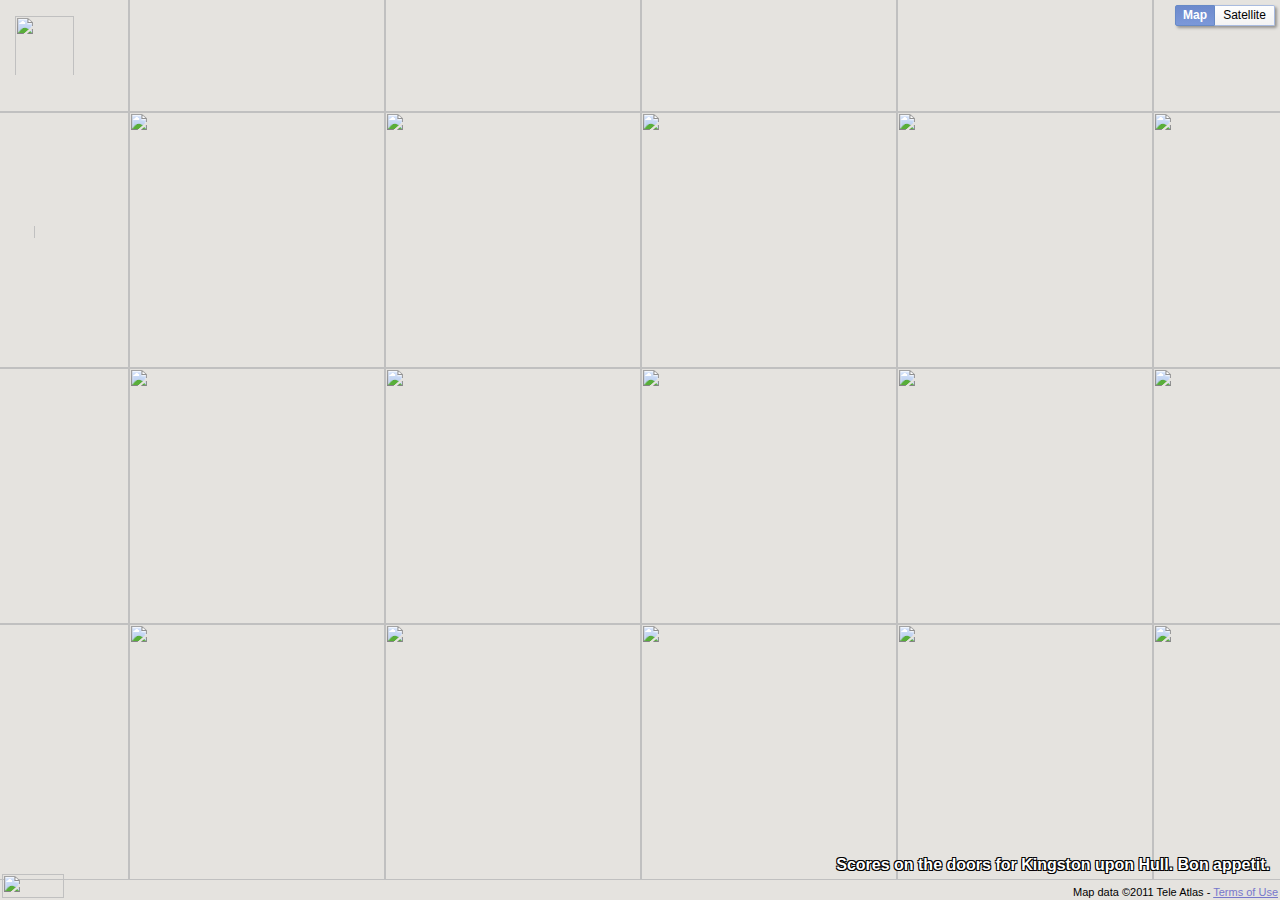
==== index.html @ 64d9c91d "Initial commit of scoresonthedoors" ====
<!DOCTYPE html>
<!-- saved from url=(0035)http://pattybutty.scottwalsh.co.uk/ -->
<html><head><meta http-equiv="Content-Type" content="text/html; charset=ISO-8859-1"><style type="text/css">@media print {  .gmnoprint {    display:none  }}@media screen {  .gmnoscreen {    display:none  }}</style>
		<meta name="viewport" content="initial-scale=1.0, user-scalable=no">
		<style type="text/css">
		  html { height: 100% }
		  body { height: 100%; margin: 0px; padding: 0px; font-family: Helvetica, Arial, sans-serif }
		  #map { height: 100%; float: left; }
		  #overlay { position: absolute; right: 10px; bottom: 10px; color: white; text-shadow: 1px 1px 0px black, -1px -1px 0px black, 1px -1px 0px black, -1px 1px 0px black;}
		</style>
		<script type="text/javascript" src="./pattybutty.scottwalsh.co.uk_files/js"></script><script src="./pattybutty.scottwalsh.co.uk_files/main.js" type="text/javascript"></script>
<script type="text/javascript">
    //<![CDATA[

    function load() {
      var map = new google.maps.Map(document.getElementById("map"), {
        center: new google.maps.LatLng(53.742676,-0.337574),
        zoom: 11,
        mapTypeId: 'roadmap'
      });
      var infoWindow = new google.maps.InfoWindow;

      // Change this depending on the name of your PHP file
      downloadUrl("phpsqlajax_genxml.php", function(data) {
        var xml = data.responseXML;
        var markers = xml.documentElement.getElementsByTagName("marker");
        for (var i = 0; i < markers.length; i++) {
          var name = markers[i].getAttribute("name");
          var address = markers[i].getAttribute("address");
          var postcode = markers[i].getAttribute("postcode");        
          var point = new google.maps.LatLng(
              parseFloat(markers[i].getAttribute("lat")),
              parseFloat(markers[i].getAttribute("lng")));
          var accuracy = markers[i].getAttribute("accuracy");
          var inspection = markers[i].getAttribute("inspection");
          var score = markers[i].getAttribute("score");
          var classification = markers[i].getAttribute("classification");
          var telephone = markers[i].getAttribute("telephone");
          var type = markers[i].getAttribute("type");
          var html = "<b>" + name + "</b> <br>" + address + "<br>" + score + "<br>" + classification;
          var iconImage = setIconImage(score);
          var marker = new google.maps.Marker({
            map: map,
            position: point,
            icon: iconImage,
            shadow: 'http://labs.google.com/ridefinder/images/mm_20_shadow.png'
          });
          bindInfoWindow(marker, map, infoWindow, html);
        }
      });
    }

    function bindInfoWindow(marker, map, infoWindow, html) {
      google.maps.event.addListener(marker, 'click', function() {
        infoWindow.setContent(html);
        infoWindow.open(map, marker);
      });
    }

    function downloadUrl(url, callback) {
      var request = window.ActiveXObject ?
          new ActiveXObject('Microsoft.XMLHTTP') :
          new XMLHttpRequest;

      request.onreadystatechange = function() {
        if (request.readyState == 4) {
          request.onreadystatechange = doNothing;
          callback(request, request.status);
        }
      };

      request.open('GET', url, true);
      request.send(null);
    }

    function doNothing() {}
    
    function setIconImage(score)
	{
        if (score < 50) {
          return 'http://labs.google.com/ridefinder/images/mm_20_red.png';
        }
        if (score < 70) {
          return 'http://labs.google.com/ridefinder/images/mm_20_orange.png';
        }
        if (score < 90) {
          return 'http://labs.google.com/ridefinder/images/mm_20_yellow.png';
        }
        if (score <= 100) {
          return 'http://labs.google.com/ridefinder/images/mm_20_green.png';
        }
	}

    //]]>

  </script>
	<script type="text/javascript" charset="UTF-8" src="./pattybutty.scottwalsh.co.uk_files/{common,map}.js"></script><script type="text/javascript" charset="UTF-8" src="./pattybutty.scottwalsh.co.uk_files/{util,infowindow}.js"></script><script type="text/javascript" charset="UTF-8" src="./pattybutty.scottwalsh.co.uk_files/{onion}.js"></script><script type="text/javascript" charset="UTF-8" src="./pattybutty.scottwalsh.co.uk_files/{controls}.js"></script><script type="text/javascript" charset="UTF-8" src="./pattybutty.scottwalsh.co.uk_files/{stats}.js"></script><script type="text/javascript" charset="UTF-8" src="./pattybutty.scottwalsh.co.uk_files/ViewportInfoService.GetViewportInfo"></script><script type="text/javascript" charset="UTF-8" src="./pattybutty.scottwalsh.co.uk_files/AuthenticationService.Authenticate"></script><script type="text/javascript" charset="UTF-8" src="./pattybutty.scottwalsh.co.uk_files/{marker}.js"></script><script type="text/javascript" charset="UTF-8" src="./pattybutty.scottwalsh.co.uk_files/ft"></script></head>
	<body onload="load()">
		<div id="map" style="width: 100%; height: 100%; position: relative; background-color: rgb(229, 227, 223); overflow-x: hidden; overflow-y: hidden; "><div style="position: absolute; left: 0px; top: 0px; overflow-x: hidden; overflow-y: hidden; width: 100%; height: 100%; z-index: 0; "><div style="position: absolute; left: 0px; top: 0px; overflow-x: hidden; overflow-y: hidden; width: 100%; height: 100%; "><div style="position: absolute; left: 0px; top: 0px; z-index: 1; cursor: url(http://maps.gstatic.com/intl/en_gb/mapfiles/openhand_8_8.cur), default; -webkit-transform: translate(0px, 0px) scale(1); "><div style="z-index: 100; position: absolute; left: 0px; top: 0px; "><div style="position: absolute; left: 0px; top: 0px; z-index: 0; "><div style="position: absolute; left: 0px; top: 0px; z-index: 1; "><div style="width: 256px; height: 256px; position: absolute; left: 385px; top: 112px; "></div><div style="width: 256px; height: 256px; position: absolute; left: 385px; top: 368px; "></div><div style="width: 256px; height: 256px; position: absolute; left: 641px; top: 112px; "></div><div style="width: 256px; height: 256px; position: absolute; left: 641px; top: 368px; "></div><div style="width: 256px; height: 256px; position: absolute; left: 385px; top: 624px; "></div><div style="width: 256px; height: 256px; position: absolute; left: 385px; top: -144px; "></div><div style="width: 256px; height: 256px; position: absolute; left: 641px; top: -144px; "></div><div style="width: 256px; height: 256px; position: absolute; left: 129px; top: 112px; "></div><div style="width: 256px; height: 256px; position: absolute; left: 897px; top: 112px; "></div><div style="width: 256px; height: 256px; position: absolute; left: 129px; top: 368px; "></div><div style="width: 256px; height: 256px; position: absolute; left: 897px; top: 368px; "></div><div style="width: 256px; height: 256px; position: absolute; left: 641px; top: 624px; "></div><div style="width: 256px; height: 256px; position: absolute; left: 897px; top: -144px; "></div><div style="width: 256px; height: 256px; position: absolute; left: 129px; top: -144px; "></div><div style="width: 256px; height: 256px; position: absolute; left: 129px; top: 624px; "></div><div style="width: 256px; height: 256px; position: absolute; left: 897px; top: 624px; "></div><div style="width: 256px; height: 256px; position: absolute; left: -127px; top: 368px; "></div><div style="width: 256px; height: 256px; position: absolute; left: 1153px; top: 368px; "></div><div style="width: 256px; height: 256px; position: absolute; left: 1153px; top: 112px; "></div><div style="width: 256px; height: 256px; position: absolute; left: -127px; top: 112px; "></div><div style="width: 256px; height: 256px; position: absolute; left: 1153px; top: -144px; "></div><div style="width: 256px; height: 256px; position: absolute; left: -127px; top: -144px; "></div><div style="width: 256px; height: 256px; position: absolute; left: -127px; top: 624px; "></div><div style="width: 256px; height: 256px; position: absolute; left: 1153px; top: 624px; "></div></div></div></div><div style="z-index: 101; position: absolute; left: 0px; top: 0px; "></div><div style="z-index: 102; position: absolute; left: 0px; top: 0px; "><div style="position: absolute; left: 0px; top: 0px; z-index: 1; "><div style="position: absolute; left: 0px; top: 0px; z-index: 1; "><div style="width: 256px; height: 256px; overflow-x: hidden; overflow-y: hidden; position: absolute; left: 385px; top: 112px; "></div><div style="width: 256px; height: 256px; overflow-x: hidden; overflow-y: hidden; position: absolute; left: 385px; top: 368px; "></div><div style="width: 256px; height: 256px; overflow-x: hidden; overflow-y: hidden; position: absolute; left: 641px; top: 112px; "></div><div style="width: 256px; height: 256px; overflow-x: hidden; overflow-y: hidden; position: absolute; left: 641px; top: 368px; "></div><div style="width: 256px; height: 256px; overflow-x: hidden; overflow-y: hidden; position: absolute; left: 385px; top: 624px; "></div><div style="width: 256px; height: 256px; overflow-x: hidden; overflow-y: hidden; position: absolute; left: 385px; top: -144px; "></div><div style="width: 256px; height: 256px; overflow-x: hidden; overflow-y: hidden; position: absolute; left: 641px; top: -144px; "></div><div style="width: 256px; height: 256px; overflow-x: hidden; overflow-y: hidden; position: absolute; left: 129px; top: 112px; "></div><div style="width: 256px; height: 256px; overflow-x: hidden; overflow-y: hidden; position: absolute; left: 897px; top: 112px; "></div><div style="width: 256px; height: 256px; overflow-x: hidden; overflow-y: hidden; position: absolute; left: 129px; top: 368px; "></div><div style="width: 256px; height: 256px; overflow-x: hidden; overflow-y: hidden; position: absolute; left: 897px; top: 368px; "></div><div style="width: 256px; height: 256px; overflow-x: hidden; overflow-y: hidden; position: absolute; left: 641px; top: 624px; "></div><div style="width: 256px; height: 256px; overflow-x: hidden; overflow-y: hidden; position: absolute; left: 897px; top: -144px; "></div><div style="width: 256px; height: 256px; overflow-x: hidden; overflow-y: hidden; position: absolute; left: 129px; top: -144px; "></div><div style="width: 256px; height: 256px; overflow-x: hidden; overflow-y: hidden; position: absolute; left: 129px; top: 624px; "></div><div style="width: 256px; height: 256px; overflow-x: hidden; overflow-y: hidden; position: absolute; left: 897px; top: 624px; "></div><div style="width: 256px; height: 256px; overflow-x: hidden; overflow-y: hidden; position: absolute; left: -127px; top: 368px; "></div><div style="width: 256px; height: 256px; overflow-x: hidden; overflow-y: hidden; position: absolute; left: 1153px; top: 368px; "></div><div style="width: 256px; height: 256px; overflow-x: hidden; overflow-y: hidden; position: absolute; left: 1153px; top: 112px; "></div><div style="width: 256px; height: 256px; overflow-x: hidden; overflow-y: hidden; position: absolute; left: -127px; top: 112px; "></div><div style="width: 256px; height: 256px; overflow-x: hidden; overflow-y: hidden; position: absolute; left: 1153px; top: -144px; "></div><div style="width: 256px; height: 256px; overflow-x: hidden; overflow-y: hidden; position: absolute; left: -127px; top: -144px; "></div><div style="width: 256px; height: 256px; overflow-x: hidden; overflow-y: hidden; position: absolute; left: -127px; top: 624px; "></div><div style="width: 256px; height: 256px; overflow-x: hidden; overflow-y: hidden; position: absolute; left: 1153px; top: 624px; "></div></div></div></div><div style="z-index: 103; position: absolute; left: 0px; top: 0px; "><div style="position: absolute; left: 0px; top: 0px; z-index: -1; "><div style="position: absolute; left: 0px; top: 0px; z-index: 1; "><div style="width: 256px; height: 256px; overflow-x: hidden; overflow-y: hidden; position: absolute; left: 385px; top: 112px; "></div><div style="width: 256px; height: 256px; overflow-x: hidden; overflow-y: hidden; position: absolute; left: 385px; top: 368px; "></div><div style="width: 256px; height: 256px; overflow-x: hidden; overflow-y: hidden; position: absolute; left: 641px; top: 112px; "></div><div style="width: 256px; height: 256px; overflow-x: hidden; overflow-y: hidden; position: absolute; left: 641px; top: 368px; "></div><div style="width: 256px; height: 256px; overflow-x: hidden; overflow-y: hidden; position: absolute; left: 385px; top: 624px; "></div><div style="width: 256px; height: 256px; overflow-x: hidden; overflow-y: hidden; position: absolute; left: 385px; top: -144px; "></div><div style="width: 256px; height: 256px; overflow-x: hidden; overflow-y: hidden; position: absolute; left: 641px; top: -144px; "></div><div style="width: 256px; height: 256px; overflow-x: hidden; overflow-y: hidden; position: absolute; left: 129px; top: 112px; "></div><div style="width: 256px; height: 256px; overflow-x: hidden; overflow-y: hidden; position: absolute; left: 897px; top: 112px; "></div><div style="width: 256px; height: 256px; overflow-x: hidden; overflow-y: hidden; position: absolute; left: 129px; top: 368px; "></div><div style="width: 256px; height: 256px; overflow-x: hidden; overflow-y: hidden; position: absolute; left: 897px; top: 368px; "></div><div style="width: 256px; height: 256px; overflow-x: hidden; overflow-y: hidden; position: absolute; left: 641px; top: 624px; "></div><div style="width: 256px; height: 256px; overflow-x: hidden; overflow-y: hidden; position: absolute; left: 897px; top: -144px; "></div><div style="width: 256px; height: 256px; overflow-x: hidden; overflow-y: hidden; position: absolute; left: 129px; top: -144px; "></div><div style="width: 256px; height: 256px; overflow-x: hidden; overflow-y: hidden; position: absolute; left: 129px; top: 624px; "></div><div style="width: 256px; height: 256px; overflow-x: hidden; overflow-y: hidden; position: absolute; left: 897px; top: 624px; "></div><div style="width: 256px; height: 256px; overflow-x: hidden; overflow-y: hidden; position: absolute; left: -127px; top: 368px; "></div><div style="width: 256px; height: 256px; overflow-x: hidden; overflow-y: hidden; position: absolute; left: 1153px; top: 368px; "></div><div style="width: 256px; height: 256px; overflow-x: hidden; overflow-y: hidden; position: absolute; left: 1153px; top: 112px; "></div><div style="width: 256px; height: 256px; overflow-x: hidden; overflow-y: hidden; position: absolute; left: -127px; top: 112px; "></div><div style="width: 256px; height: 256px; overflow-x: hidden; overflow-y: hidden; position: absolute; left: 1153px; top: -144px; "></div><div style="width: 256px; height: 256px; overflow-x: hidden; overflow-y: hidden; position: absolute; left: -127px; top: -144px; "></div><div style="width: 256px; height: 256px; overflow-x: hidden; overflow-y: hidden; position: absolute; left: -127px; top: 624px; "></div><div style="width: 256px; height: 256px; overflow-x: hidden; overflow-y: hidden; position: absolute; left: 1153px; top: 624px; "></div></div></div></div><div style="z-index: 104; position: absolute; left: 0px; top: 0px; "></div><div style="z-index: 105; position: absolute; left: 0px; top: 0px; "></div><div style="z-index: 106; position: absolute; left: 0px; top: 0px; "></div><div style="position: absolute; left: 0px; top: 0px; z-index: 1; "><div style="position: absolute; left: 0px; top: 0px; z-index: 1; "><div style="width: 256px; height: 256px; position: absolute; left: 385px; top: 112px; "><img style="-webkit-user-select: none; border-top-width: 0px; border-right-width: 0px; border-bottom-width: 0px; border-left-width: 0px; border-style: initial; border-color: initial; padding-top: 0px; padding-right: 0px; padding-bottom: 0px; padding-left: 0px; margin-top: 0px; margin-right: 0px; margin-bottom: 0px; margin-left: 0px; width: 256px; height: 256px; " src="./pattybutty.scottwalsh.co.uk_files/vt"></div><div style="width: 256px; height: 256px; position: absolute; left: 385px; top: 368px; "><img style="-webkit-user-select: none; border-top-width: 0px; border-right-width: 0px; border-bottom-width: 0px; border-left-width: 0px; border-style: initial; border-color: initial; padding-top: 0px; padding-right: 0px; padding-bottom: 0px; padding-left: 0px; margin-top: 0px; margin-right: 0px; margin-bottom: 0px; margin-left: 0px; width: 256px; height: 256px; " src="./pattybutty.scottwalsh.co.uk_files/vt(1)"></div><div style="width: 256px; height: 256px; position: absolute; left: 641px; top: 112px; "><img style="-webkit-user-select: none; border-top-width: 0px; border-right-width: 0px; border-bottom-width: 0px; border-left-width: 0px; border-style: initial; border-color: initial; padding-top: 0px; padding-right: 0px; padding-bottom: 0px; padding-left: 0px; margin-top: 0px; margin-right: 0px; margin-bottom: 0px; margin-left: 0px; width: 256px; height: 256px; " src="./pattybutty.scottwalsh.co.uk_files/vt(2)"></div><div style="width: 256px; height: 256px; position: absolute; left: 641px; top: 368px; "><img style="-webkit-user-select: none; border-top-width: 0px; border-right-width: 0px; border-bottom-width: 0px; border-left-width: 0px; border-style: initial; border-color: initial; padding-top: 0px; padding-right: 0px; padding-bottom: 0px; padding-left: 0px; margin-top: 0px; margin-right: 0px; margin-bottom: 0px; margin-left: 0px; width: 256px; height: 256px; " src="./pattybutty.scottwalsh.co.uk_files/vt(3)"></div><div style="width: 256px; height: 256px; position: absolute; left: 385px; top: 624px; "><img style="-webkit-user-select: none; border-top-width: 0px; border-right-width: 0px; border-bottom-width: 0px; border-left-width: 0px; border-style: initial; border-color: initial; padding-top: 0px; padding-right: 0px; padding-bottom: 0px; padding-left: 0px; margin-top: 0px; margin-right: 0px; margin-bottom: 0px; margin-left: 0px; width: 256px; height: 256px; " src="./pattybutty.scottwalsh.co.uk_files/vt(4)"></div><div style="width: 256px; height: 256px; position: absolute; left: 385px; top: -144px; "><img style="-webkit-user-select: none; border-top-width: 0px; border-right-width: 0px; border-bottom-width: 0px; border-left-width: 0px; border-style: initial; border-color: initial; padding-top: 0px; padding-right: 0px; padding-bottom: 0px; padding-left: 0px; margin-top: 0px; margin-right: 0px; margin-bottom: 0px; margin-left: 0px; width: 256px; height: 256px; " src="./pattybutty.scottwalsh.co.uk_files/vt(5)"></div><div style="width: 256px; height: 256px; position: absolute; left: 641px; top: -144px; "><img style="-webkit-user-select: none; border-top-width: 0px; border-right-width: 0px; border-bottom-width: 0px; border-left-width: 0px; border-style: initial; border-color: initial; padding-top: 0px; padding-right: 0px; padding-bottom: 0px; padding-left: 0px; margin-top: 0px; margin-right: 0px; margin-bottom: 0px; margin-left: 0px; width: 256px; height: 256px; " src="./pattybutty.scottwalsh.co.uk_files/vt(6)"></div><div style="width: 256px; height: 256px; position: absolute; left: 129px; top: 112px; "><img style="-webkit-user-select: none; border-top-width: 0px; border-right-width: 0px; border-bottom-width: 0px; border-left-width: 0px; border-style: initial; border-color: initial; padding-top: 0px; padding-right: 0px; padding-bottom: 0px; padding-left: 0px; margin-top: 0px; margin-right: 0px; margin-bottom: 0px; margin-left: 0px; width: 256px; height: 256px; " src="./pattybutty.scottwalsh.co.uk_files/vt(7)"></div><div style="width: 256px; height: 256px; position: absolute; left: 897px; top: 112px; "><img style="-webkit-user-select: none; border-top-width: 0px; border-right-width: 0px; border-bottom-width: 0px; border-left-width: 0px; border-style: initial; border-color: initial; padding-top: 0px; padding-right: 0px; padding-bottom: 0px; padding-left: 0px; margin-top: 0px; margin-right: 0px; margin-bottom: 0px; margin-left: 0px; width: 256px; height: 256px; " src="./pattybutty.scottwalsh.co.uk_files/vt(8)"></div><div style="width: 256px; height: 256px; position: absolute; left: 129px; top: 368px; "><img style="-webkit-user-select: none; border-top-width: 0px; border-right-width: 0px; border-bottom-width: 0px; border-left-width: 0px; border-style: initial; border-color: initial; padding-top: 0px; padding-right: 0px; padding-bottom: 0px; padding-left: 0px; margin-top: 0px; margin-right: 0px; margin-bottom: 0px; margin-left: 0px; width: 256px; height: 256px; " src="./pattybutty.scottwalsh.co.uk_files/vt(9)"></div><div style="width: 256px; height: 256px; position: absolute; left: 897px; top: 368px; "><img style="-webkit-user-select: none; border-top-width: 0px; border-right-width: 0px; border-bottom-width: 0px; border-left-width: 0px; border-style: initial; border-color: initial; padding-top: 0px; padding-right: 0px; padding-bottom: 0px; padding-left: 0px; margin-top: 0px; margin-right: 0px; margin-bottom: 0px; margin-left: 0px; width: 256px; height: 256px; " src="./pattybutty.scottwalsh.co.uk_files/vt(10)"></div><div style="width: 256px; height: 256px; position: absolute; left: 641px; top: 624px; "><img style="-webkit-user-select: none; border-top-width: 0px; border-right-width: 0px; border-bottom-width: 0px; border-left-width: 0px; border-style: initial; border-color: initial; padding-top: 0px; padding-right: 0px; padding-bottom: 0px; padding-left: 0px; margin-top: 0px; margin-right: 0px; margin-bottom: 0px; margin-left: 0px; width: 256px; height: 256px; " src="./pattybutty.scottwalsh.co.uk_files/vt(11)"></div><div style="width: 256px; height: 256px; position: absolute; left: 897px; top: -144px; "><img style="-webkit-user-select: none; border-top-width: 0px; border-right-width: 0px; border-bottom-width: 0px; border-left-width: 0px; border-style: initial; border-color: initial; padding-top: 0px; padding-right: 0px; padding-bottom: 0px; padding-left: 0px; margin-top: 0px; margin-right: 0px; margin-bottom: 0px; margin-left: 0px; width: 256px; height: 256px; " src="./pattybutty.scottwalsh.co.uk_files/vt(12)"></div><div style="width: 256px; height: 256px; position: absolute; left: 129px; top: -144px; "><img style="-webkit-user-select: none; border-top-width: 0px; border-right-width: 0px; border-bottom-width: 0px; border-left-width: 0px; border-style: initial; border-color: initial; padding-top: 0px; padding-right: 0px; padding-bottom: 0px; padding-left: 0px; margin-top: 0px; margin-right: 0px; margin-bottom: 0px; margin-left: 0px; width: 256px; height: 256px; " src="./pattybutty.scottwalsh.co.uk_files/vt(13)"></div><div style="width: 256px; height: 256px; position: absolute; left: 129px; top: 624px; "><img style="-webkit-user-select: none; border-top-width: 0px; border-right-width: 0px; border-bottom-width: 0px; border-left-width: 0px; border-style: initial; border-color: initial; padding-top: 0px; padding-right: 0px; padding-bottom: 0px; padding-left: 0px; margin-top: 0px; margin-right: 0px; margin-bottom: 0px; margin-left: 0px; width: 256px; height: 256px; " src="./pattybutty.scottwalsh.co.uk_files/vt(14)"></div><div style="width: 256px; height: 256px; position: absolute; left: 897px; top: 624px; "><img style="-webkit-user-select: none; border-top-width: 0px; border-right-width: 0px; border-bottom-width: 0px; border-left-width: 0px; border-style: initial; border-color: initial; padding-top: 0px; padding-right: 0px; padding-bottom: 0px; padding-left: 0px; margin-top: 0px; margin-right: 0px; margin-bottom: 0px; margin-left: 0px; width: 256px; height: 256px; " src="./pattybutty.scottwalsh.co.uk_files/vt(15)"></div><div style="width: 256px; height: 256px; position: absolute; left: -127px; top: 368px; "><img style="-webkit-user-select: none; border-top-width: 0px; border-right-width: 0px; border-bottom-width: 0px; border-left-width: 0px; border-style: initial; border-color: initial; padding-top: 0px; padding-right: 0px; padding-bottom: 0px; padding-left: 0px; margin-top: 0px; margin-right: 0px; margin-bottom: 0px; margin-left: 0px; width: 256px; height: 256px; " src="./pattybutty.scottwalsh.co.uk_files/vt(16)"></div><div style="width: 256px; height: 256px; position: absolute; left: 1153px; top: 368px; "><img style="-webkit-user-select: none; border-top-width: 0px; border-right-width: 0px; border-bottom-width: 0px; border-left-width: 0px; border-style: initial; border-color: initial; padding-top: 0px; padding-right: 0px; padding-bottom: 0px; padding-left: 0px; margin-top: 0px; margin-right: 0px; margin-bottom: 0px; margin-left: 0px; width: 256px; height: 256px; " src="./pattybutty.scottwalsh.co.uk_files/vt(17)"></div><div style="width: 256px; height: 256px; position: absolute; left: 1153px; top: 112px; "><img style="-webkit-user-select: none; border-top-width: 0px; border-right-width: 0px; border-bottom-width: 0px; border-left-width: 0px; border-style: initial; border-color: initial; padding-top: 0px; padding-right: 0px; padding-bottom: 0px; padding-left: 0px; margin-top: 0px; margin-right: 0px; margin-bottom: 0px; margin-left: 0px; width: 256px; height: 256px; " src="./pattybutty.scottwalsh.co.uk_files/vt(18)"></div><div style="width: 256px; height: 256px; position: absolute; left: -127px; top: 112px; "><img style="-webkit-user-select: none; border-top-width: 0px; border-right-width: 0px; border-bottom-width: 0px; border-left-width: 0px; border-style: initial; border-color: initial; padding-top: 0px; padding-right: 0px; padding-bottom: 0px; padding-left: 0px; margin-top: 0px; margin-right: 0px; margin-bottom: 0px; margin-left: 0px; width: 256px; height: 256px; " src="./pattybutty.scottwalsh.co.uk_files/vt(19)"></div><div style="width: 256px; height: 256px; position: absolute; left: 1153px; top: -144px; "><img style="-webkit-user-select: none; border-top-width: 0px; border-right-width: 0px; border-bottom-width: 0px; border-left-width: 0px; border-style: initial; border-color: initial; padding-top: 0px; padding-right: 0px; padding-bottom: 0px; padding-left: 0px; margin-top: 0px; margin-right: 0px; margin-bottom: 0px; margin-left: 0px; width: 256px; height: 256px; " src="./pattybutty.scottwalsh.co.uk_files/vt(20)"></div><div style="width: 256px; height: 256px; position: absolute; left: -127px; top: -144px; "><img style="-webkit-user-select: none; border-top-width: 0px; border-right-width: 0px; border-bottom-width: 0px; border-left-width: 0px; border-style: initial; border-color: initial; padding-top: 0px; padding-right: 0px; padding-bottom: 0px; padding-left: 0px; margin-top: 0px; margin-right: 0px; margin-bottom: 0px; margin-left: 0px; width: 256px; height: 256px; " src="./pattybutty.scottwalsh.co.uk_files/vt(21)"></div><div style="width: 256px; height: 256px; position: absolute; left: -127px; top: 624px; "><img style="-webkit-user-select: none; border-top-width: 0px; border-right-width: 0px; border-bottom-width: 0px; border-left-width: 0px; border-style: initial; border-color: initial; padding-top: 0px; padding-right: 0px; padding-bottom: 0px; padding-left: 0px; margin-top: 0px; margin-right: 0px; margin-bottom: 0px; margin-left: 0px; width: 256px; height: 256px; " src="./pattybutty.scottwalsh.co.uk_files/vt(22)"></div><div style="width: 256px; height: 256px; position: absolute; left: 1153px; top: 624px; "><img style="-webkit-user-select: none; border-top-width: 0px; border-right-width: 0px; border-bottom-width: 0px; border-left-width: 0px; border-style: initial; border-color: initial; padding-top: 0px; padding-right: 0px; padding-bottom: 0px; padding-left: 0px; margin-top: 0px; margin-right: 0px; margin-bottom: 0px; margin-left: 0px; width: 256px; height: 256px; " src="./pattybutty.scottwalsh.co.uk_files/vt(23)"></div></div></div></div></div><div style="margin-top: 2px; margin-bottom: 2px; margin-left: 2px; margin-right: 5px; z-index: 12; position: absolute; left: 0px; bottom: 0px; "><a style="position: static; overflow-x: visible; overflow-y: visible; float: none; display: inline; " title="Click to see this area on Google Maps" target="_blank" href="http://maps.google.com/maps?ll=53.752218,-0.337574&z=11&t=m"><div style="width: 62px; height: 24px; cursor: pointer; "><img style="position: absolute; left: 0px; top: 0px; -webkit-user-select: none; border-top-width: 0px; border-right-width: 0px; border-bottom-width: 0px; border-left-width: 0px; border-style: initial; border-color: initial; padding-top: 0px; padding-right: 0px; padding-bottom: 0px; padding-left: 0px; margin-top: 0px; margin-right: 0px; margin-bottom: 0px; margin-left: 0px; width: 62px; height: 24px; " src="./pattybutty.scottwalsh.co.uk_files/google_white.png"></div></a></div><div style="z-index: 1000; position: absolute; right: 0px; bottom: 0px; "><div style="position: static; overflow-x: visible; overflow-y: visible; float: none; color: black; font-family: Arial, sans-serif; -webkit-user-select: none; display: block; font-size: 11px; white-space: nowrap; text-align: right; padding-top: 2px; padding-right: 2px; padding-bottom: 2px; padding-left: 2px; direction: ltr; "><span style="text-decoration: underline; cursor: pointer; color: rgb(119, 119, 204); display: none; ">Map Data</span><span style="color: rgb(0, 0, 0); ">Map data �2011 Tele Atlas</span><span style="color: rgb(0, 0, 0); "> - </span><a href="http://www.google.com/intl/en-GB_US/help/terms_maps.html" target="_blank" style="color: rgb(119, 119, 204); ">Terms of Use</a></div></div><div style="position: absolute; font-family: Arial, sans-serif; z-index: 1000; overflow-x: visible; overflow-y: visible; -webkit-user-select: none; cursor: default; display: none; width: 300px; height: 180px; "><img style="-webkit-user-select: none; border-top-width: 0px; border-right-width: 0px; border-bottom-width: 0px; border-left-width: 0px; border-style: initial; border-color: initial; padding-top: 0px; padding-right: 0px; padding-bottom: 0px; padding-left: 0px; margin-top: 0px; margin-right: 0px; margin-bottom: 0px; margin-left: 0px; position: relative; opacity: 0.9; width: 300px; height: 180px; " src="./pattybutty.scottwalsh.co.uk_files/iphone-dialog-bg.png"><div style="font-weight: bold; color: white; text-align: center; padding-top: 5px; padding-right: 5px; padding-bottom: 5px; padding-left: 5px; position: absolute; left: 0px; top: 0px; font-size: 16px; width: 290px; ">Map Data</div><div style="position: absolute; font-family: inherit; bottom: 15px; cursor: pointer; background-color: transparent; border-top-width: 0px; border-right-width: 0px; border-bottom-width: 0px; border-left-width: 0px; border-style: initial; border-color: initial; padding-top: 0px; padding-right: 0px; padding-bottom: 0px; padding-left: 0px; margin-top: 0px; margin-right: 0px; margin-bottom: 0px; margin-left: 0px; font-size: 14px; left: 90px; width: 120px; height: 40px; "><img style="position: absolute; left: 0px; top: 0px; -webkit-user-select: none; border-top-width: 0px; border-right-width: 0px; border-bottom-width: 0px; border-left-width: 0px; border-style: initial; border-color: initial; padding-top: 0px; padding-right: 0px; padding-bottom: 0px; padding-left: 0px; margin-top: 0px; margin-right: 0px; margin-bottom: 0px; margin-left: 0px; width: 120px; height: 40px; " src="./pattybutty.scottwalsh.co.uk_files/iphone-dialog-button.png"><span style="color: white; text-align: center; width: 100%; height: 100%; background-color: transparent; position: absolute; left: 0px; top: 0px; padding-top: 10px; ">Close</span></div><div style="color: white; text-align: center; position: absolute; left: 25px; top: 45px; font-size: 14px; width: 250px; ">Map data �2011 Tele Atlas</div></div><div class="gmnoprint" style="z-index: 10; margin-top: 5px; margin-right: 5px; margin-bottom: 5px; margin-left: 5px; -webkit-user-select: none; position: absolute; left: 0px; top: 0px; " controlwidth="78" controlheight="341"><div class="gmnoprint" controlwidth="78" controlheight="80" style="cursor: url(http://maps.gstatic.com/intl/en_gb/mapfiles/openhand_8_8.cur), default; width: 78px; height: 78px; position: absolute; left: 0px; top: 0px; "><div class="gmnoprint" controlwidth="78" controlheight="80" style="width: 78px; height: 78px; position: absolute; left: 0px; top: 0px; "><div style="visibility: hidden; "><svg style="left: 0px; top: 0px; position: absolute; " version="1.1" overflow="hidden" width="78px" height="78px" viewBox="0 0 78 78"><circle cx="39" cy="39" r="35" stroke-width="3" fill-opacity="0.2" fill="#f2f4f6" stroke="#f2f4f6"></circle><g transform="rotate(0 39 39)"><rect x="33" y="0" rx="4" ry="4" width="12" height="11" stroke="#a6a6a6" stroke-width="1" fill="#f2f4f6"></rect><polyline points="36.5,8.5 36.5,2.5 41.5,8.5 41.5,2.5" stroke-linejoin="bevel" stroke-width="1.5" fill="#f2f4f6" stroke="#000"></polyline></g></svg></div></div><div class="gmnoprint" controlwidth="59" controlheight="59" style="position: absolute; left: 10px; top: 11px; "><div style="width: 59px; height: 59px; overflow-x: hidden; overflow-y: hidden; position: relative; "><img style="position: absolute; left: 0px; top: 0px; -webkit-user-select: none; border-top-width: 0px; border-right-width: 0px; border-bottom-width: 0px; border-left-width: 0px; border-style: initial; border-color: initial; padding-top: 0px; padding-right: 0px; padding-bottom: 0px; padding-left: 0px; margin-top: 0px; margin-right: 0px; margin-bottom: 0px; margin-left: 0px; -webkit-user-drag: none; width: 59px; height: 492px; " src="./pattybutty.scottwalsh.co.uk_files/mapcontrols3d6.png"><div style="position: absolute; left: 0px; top: 19px; width: 19.333333333333332px; height: 19.333333333333332px; cursor: pointer; " title="Pan left"></div><div style="position: absolute; left: 39px; top: 19px; width: 19.333333333333332px; height: 19.333333333333332px; cursor: pointer; " title="Pan right"></div><div style="position: absolute; left: 19px; top: 0px; width: 19.333333333333332px; height: 19.333333333333332px; cursor: pointer; " title="Pan up"></div><div style="position: absolute; left: 19px; top: 39px; width: 19.333333333333332px; height: 19.333333333333332px; cursor: pointer; " title="Pan down"></div></div></div></div><div style="cursor: url(http://maps.gstatic.com/intl/en_gb/mapfiles/openhand_8_8.cur), default; z-index: 10; position: absolute; left: 23px; top: 85px; " controlwidth="32" controlheight="38"><div style="width: 32px; height: 38px; overflow-x: hidden; overflow-y: hidden; position: absolute; left: 0px; top: 0px; "><img style="position: absolute; left: -9px; top: -102px; -webkit-user-select: none; border-top-width: 0px; border-right-width: 0px; border-bottom-width: 0px; border-left-width: 0px; border-style: initial; border-color: initial; padding-top: 0px; padding-right: 0px; padding-bottom: 0px; padding-left: 0px; margin-top: 0px; margin-right: 0px; margin-bottom: 0px; margin-left: 0px; -webkit-user-drag: none; width: 1029px; height: 255px; " src="./pattybutty.scottwalsh.co.uk_files/cb_scout_sprite_api_002.png"></div><div style="width: 32px; height: 38px; overflow-x: hidden; overflow-y: hidden; position: absolute; left: 0px; top: 0px; visibility: hidden; "><img style="position: absolute; left: -107px; top: -102px; -webkit-user-select: none; border-top-width: 0px; border-right-width: 0px; border-bottom-width: 0px; border-left-width: 0px; border-style: initial; border-color: initial; padding-top: 0px; padding-right: 0px; padding-bottom: 0px; padding-left: 0px; margin-top: 0px; margin-right: 0px; margin-bottom: 0px; margin-left: 0px; -webkit-user-drag: none; width: 1029px; height: 255px; " src="./pattybutty.scottwalsh.co.uk_files/cb_scout_sprite_api_002.png"></div><div style="width: 32px; height: 38px; overflow-x: hidden; overflow-y: hidden; position: absolute; left: 0px; top: 0px; visibility: hidden; "><img style="position: absolute; left: -58px; top: -102px; -webkit-user-select: none; border-top-width: 0px; border-right-width: 0px; border-bottom-width: 0px; border-left-width: 0px; border-style: initial; border-color: initial; padding-top: 0px; padding-right: 0px; padding-bottom: 0px; padding-left: 0px; margin-top: 0px; margin-right: 0px; margin-bottom: 0px; margin-left: 0px; -webkit-user-drag: none; width: 1029px; height: 255px; " src="./pattybutty.scottwalsh.co.uk_files/cb_scout_sprite_api_002.png"></div><div style="width: 32px; height: 38px; overflow-x: hidden; overflow-y: hidden; position: absolute; left: 0px; top: 0px; visibility: hidden; "><img style="position: absolute; left: -205px; top: -102px; -webkit-user-select: none; border-top-width: 0px; border-right-width: 0px; border-bottom-width: 0px; border-left-width: 0px; border-style: initial; border-color: initial; padding-top: 0px; padding-right: 0px; padding-bottom: 0px; padding-left: 0px; margin-top: 0px; margin-right: 0px; margin-bottom: 0px; margin-left: 0px; -webkit-user-drag: none; width: 1029px; height: 255px; " src="./pattybutty.scottwalsh.co.uk_files/cb_scout_sprite_api_002.png"></div></div><div class="gmnoprint" controlwidth="0" controlheight="0" style="display: none; position: absolute; "><img src="./pattybutty.scottwalsh.co.uk_files/rotate.png" style="-webkit-user-select: none; border-top-width: 0px; border-right-width: 0px; border-bottom-width: 0px; border-left-width: 0px; border-style: initial; border-color: initial; padding-top: 0px; padding-right: 0px; padding-bottom: 0px; padding-left: 0px; margin-top: 0px; margin-right: 0px; margin-bottom: 0px; margin-left: 0px; cursor: pointer; width: 20px; height: 20px; " title="Rotate map 90 degrees"></div><div class="gmnoprint" style="position: absolute; left: 27px; top: 128px; " controlwidth="24" controlheight="213"><div style="width: 24px; height: 22px; overflow-x: hidden; overflow-y: hidden; position: relative; cursor: pointer; " title="Zoom in"><img style="position: absolute; left: -17px; top: -65px; -webkit-user-select: none; border-top-width: 0px; border-right-width: 0px; border-bottom-width: 0px; border-left-width: 0px; border-style: initial; border-color: initial; padding-top: 0px; padding-right: 0px; padding-bottom: 0px; padding-left: 0px; margin-top: 0px; margin-right: 0px; margin-bottom: 0px; margin-left: 0px; -webkit-user-drag: none; width: 59px; height: 492px; " src="./pattybutty.scottwalsh.co.uk_files/mapcontrols3d6.png"></div><div style="overflow-x: hidden; overflow-y: hidden; position: relative; cursor: pointer; width: 24px; height: 169px; " title="Click - to zoom"><img style="position: absolute; left: -17px; top: -87px; -webkit-user-select: none; border-top-width: 0px; border-right-width: 0px; border-bottom-width: 0px; border-left-width: 0px; border-style: initial; border-color: initial; padding-top: 0px; padding-right: 0px; padding-bottom: 0px; padding-left: 0px; margin-top: 0px; margin-right: 0px; margin-bottom: 0px; margin-left: 0px; -webkit-user-drag: none; width: 59px; height: 492px; " src="./pattybutty.scottwalsh.co.uk_files/mapcontrols3d6.png"></div><div style="width: 24px; height: 22px; overflow-x: hidden; overflow-y: hidden; position: relative; cursor: pointer; " title="Zoom out"><img style="position: absolute; left: -17px; top: -360px; -webkit-user-select: none; border-top-width: 0px; border-right-width: 0px; border-bottom-width: 0px; border-left-width: 0px; border-style: initial; border-color: initial; padding-top: 0px; padding-right: 0px; padding-bottom: 0px; padding-left: 0px; margin-top: 0px; margin-right: 0px; margin-bottom: 0px; margin-left: 0px; -webkit-user-drag: none; width: 59px; height: 492px; " src="./pattybutty.scottwalsh.co.uk_files/mapcontrols3d6.png"></div><div style="width: 20px; height: 12px; overflow-x: hidden; overflow-y: hidden; position: absolute; cursor: url(http://maps.gstatic.com/intl/en_gb/mapfiles/openhand_8_8.cur), default; left: 2px; top: 93px; " title="Drag to zoom"><img style="position: absolute; left: 0px; top: -384px; -webkit-user-select: none; border-top-width: 0px; border-right-width: 0px; border-bottom-width: 0px; border-left-width: 0px; border-style: initial; border-color: initial; padding-top: 0px; padding-right: 0px; padding-bottom: 0px; padding-left: 0px; margin-top: 0px; margin-right: 0px; margin-bottom: 0px; margin-left: 0px; -webkit-user-drag: none; width: 59px; height: 492px; " src="./pattybutty.scottwalsh.co.uk_files/mapcontrols3d6.png"></div></div></div><div class="gmnoprint" style="margin-top: 5px; margin-right: 5px; margin-bottom: 5px; margin-left: 5px; z-index: 11; position: absolute; cursor: pointer; right: 0px; top: 0px; "><div style="float: left; "><div style="direction: ltr; overflow-x: hidden; overflow-y: hidden; text-align: center; font-family: Arial, sans-serif; -webkit-user-select: none; font-size: 12px; line-height: 160%; padding-top: 0px; padding-right: 6px; padding-bottom: 0px; border-top-left-radius: 2px 2px; border-top-right-radius: 0px 0px; border-bottom-right-radius: 0px 0px; border-bottom-left-radius: 2px 2px; -webkit-box-shadow: rgba(0, 0, 0, 0.347656) 2px 2px 3px; box-shadow: rgba(0, 0, 0, 0.347656) 2px 2px 3px; min-width: 26px; color: white; border-top-width: 1px; border-right-width: 1px; border-bottom-width: 1px; border-left-width: 1px; border-top-style: solid; border-right-style: solid; border-bottom-style: solid; border-left-style: solid; border-top-color: rgb(103, 138, 199); border-right-color: rgb(103, 138, 199); border-bottom-color: rgb(103, 138, 199); border-left-color: rgb(103, 138, 199); padding-left: 6px; font-weight: bold; background-image: -webkit-gradient(linear, 0% 0%, 0% 100%, from(rgb(109, 138, 204)), to(rgb(123, 152, 217))); background-attachment: initial; background-origin: initial; background-clip: initial; background-color: initial; background-position: initial initial; background-repeat: initial initial; " title="Show street map">Map</div><div style="background-color: white; z-index: -1; padding-top: 1px; border-right-width: 1px; border-bottom-width: 1px; border-left-width: 1px; border-right-style: solid; border-bottom-style: solid; border-left-style: solid; border-right-color: rgb(169, 187, 223); border-bottom-color: rgb(169, 187, 223); border-left-color: rgb(169, 187, 223); border-top-width: 0px; border-top-style: initial; border-top-color: initial; -webkit-box-shadow: rgba(0, 0, 0, 0.347656) 2px 2px 3px; box-shadow: rgba(0, 0, 0, 0.347656) 2px 2px 3px; position: absolute; left: 0px; top: 21px; text-align: left; display: none; "><div style="font-family: Arial, sans-serif; -webkit-user-select: none; font-size: 12px; line-height: 160%; padding-top: 0px; padding-bottom: 0px; padding-left: 6px; direction: ltr; text-align: left; background-color: rgb(255, 255, 255); white-space: nowrap; padding-right: 8px; color: black; " title="Show street map with terrain"><input type="checkbox" style="vertical-align: middle; "><label style="vertical-align: middle; cursor: pointer; ">Terrain</label></div></div></div><div style="float: left; "><div style="direction: ltr; overflow-x: hidden; overflow-y: hidden; text-align: center; font-family: Arial, sans-serif; -webkit-user-select: none; font-size: 12px; line-height: 160%; padding-top: 0px; padding-right: 6px; padding-bottom: 0px; border-top-left-radius: 0px 0px; border-top-right-radius: 2px 2px; border-bottom-right-radius: 2px 2px; border-bottom-left-radius: 0px 0px; -webkit-box-shadow: rgba(0, 0, 0, 0.347656) 2px 2px 3px; box-shadow: rgba(0, 0, 0, 0.347656) 2px 2px 3px; min-width: 47px; color: black; border-top-width: 1px; border-right-width: 1px; border-bottom-width: 1px; border-top-style: solid; border-right-style: solid; border-bottom-style: solid; border-top-color: rgb(169, 187, 223); border-right-color: rgb(169, 187, 223); border-bottom-color: rgb(169, 187, 223); padding-left: 6px; font-weight: normal; background-image: -webkit-gradient(linear, 0% 0%, 0% 100%, from(rgb(254, 254, 254)), to(rgb(243, 243, 243))); background-attachment: initial; background-origin: initial; background-clip: initial; background-color: initial; background-position: initial initial; background-repeat: initial initial; " title="Show satellite imagery">Satellite</div><div style="background-color: white; z-index: -1; padding-top: 1px; border-right-width: 1px; border-bottom-width: 1px; border-left-width: 1px; border-right-style: solid; border-bottom-style: solid; border-left-style: solid; border-right-color: rgb(169, 187, 223); border-bottom-color: rgb(169, 187, 223); border-left-color: rgb(169, 187, 223); border-top-width: 0px; border-top-style: initial; border-top-color: initial; -webkit-box-shadow: rgba(0, 0, 0, 0.347656) 2px 2px 3px; box-shadow: rgba(0, 0, 0, 0.347656) 2px 2px 3px; position: absolute; right: 0px; top: 21px; text-align: left; display: none; "><div style="font-family: Arial, sans-serif; -webkit-user-select: none; font-size: 12px; line-height: 160%; padding-top: 0px; padding-bottom: 0px; padding-left: 6px; direction: ltr; text-align: left; background-color: rgb(255, 255, 255); white-space: nowrap; padding-right: 8px; display: none; color: gray; " title="Zoom in to show 45-degree view"><input type="checkbox" style="vertical-align: middle; " disabled=""><label style="vertical-align: middle; cursor: pointer; ">45�</label></div><div style="font-family: Arial, sans-serif; -webkit-user-select: none; font-size: 12px; line-height: 160%; padding-top: 0px; padding-bottom: 0px; padding-left: 6px; direction: ltr; text-align: left; background-color: rgb(255, 255, 255); white-space: nowrap; padding-right: 8px; color: black; " title="Show imagery with street names"><input type="checkbox" style="vertical-align: middle; "><label style="vertical-align: middle; cursor: pointer; ">Labels</label></div></div></div></div></div></div>
		<p id="overlay"><b>Scores on the doors for Kingston upon Hull. Bon appetit.</b></p>
	
</body><style type="text/css">/*This block of style rules is inserted by AdBlock*/#RadAd_Skyscraper,#bbccom_leaderboard,#center_banner,#footer_adcode,#hbBHeaderSpon,#hiddenHeaderSpon,#navbar_adcode,#rightAds,#rightcolumn_adcode,#top-advertising,#topMPU,#tracker_advertorial,.ad-now,.dfpad,.prWrap,[id^="ad_block"],[id^="adbrite"],[id^="dclkAds"],[id^="ew"][id$="_bannerDiv"],[id^="konaLayer"],a.kLink span[id^="preLoadWrap"].preLoadWrap,a[href^="http://ad."][href*=".doubleclick.net/"],a[href^="http://adserver.adpredictive.com"],div#adxLeaderboard,div#dir_ads_site,div#FFN_Banner_Holder,div#FFN_imBox_Container,div#p360-format-box,div#rhs div#rhs_block table#mbEnd,div#rm_container,div#tads table[align="center"][width="100%"],div#tooltipbox[class^="itxt"],div[class^="dms_ad_IDS"],div[id^="adKontekst_"],div[id^="google_ads_div"],div[id^="kona_"][id$="_wrapper"],div[id^="sponsorads"],div[id^="y5_direct"],iframe.chitikaAdBlock,iframe[id^="dapIfM"],iframe[id^="etarget"][id$="banner"],iframe[name^="AdBrite"],iframe[name^="google_ads_"],img[src^="http://cdn.adnxs.com"],ispan#ab_pointer,object#flashad,object#ve_threesixty_swf[name="ve_threesixty_swf"],table[cellpadding="0"][width="100%"] > * > * > * > div[id^="tpa"],#A9AdsMiddleBoxTop,#A9AdsOutOfStockWidgetTop,#A9AdsServicesWidgetTop,#ADSLOT_1,#ADSLOT_2,#ADSLOT_3,#ADSLOT_4,#AD_CONTROL_22,#ADsmallWrapper,#Ad160x600,#Ad2,#Ad300x250,#Ad3Left,#Ad3Right,#Ad3TextAd,#AdA,#AdArea,#AdBanner_F1,#AdBar,#AdBar1,#AdC,#AdContainer,#AdContainerTop,#AdContentModule_F,#AdDetails_GoogleLinksBottom,#AdDetails_InsureWith,#AdE,#AdF,#AdFrame4,#AdG,#AdH,#AdI,#AdJ,#AdLeaderboardBottom,#AdLeaderboardTop,#AdMiddle,#AdMobileLink,#AdRectangle,#AdSenseDiv,#AdServer,#AdShowcase_F1,#AdSky23,#AdSkyscraper,#AdSponsor_SF,#AdSubsectionShowcase_F1,#AdTargetControl1_iframe,#AdText,#AdTop,#AdTopLeader,#Ad_BelowContent,#Ad_Block,#Ad_Center1,#Ad_Right1,#Ad_RightBottom,#Ad_RightTop,#Ad_Top,#Adrectangle,#Ads,#AdsContent,#AdsRight,#AdsWrap,#Ads_BA_CAD,#Ads_BA_CAD2,#Ads_BA_CAD_box,#Ads_BA_SKY,#Ads_CAD,#Ads_OV_BS,#Ads_Special,#AdvertMPU23b,#AdvertPanel,#Advertorial,#Advertorials,#BannerAd,#BannerAdvert,#BigBoxAd,#BodyAd,#BotAd,#Bottom468x60AD,#ButtonAd,#CompanyDetailsNarrowGoogleAdsPresentationControl,#CompanyDetailsWideGoogleAdsPresentationControl,#ContentAd,#ContentAd1,#ContentAd2,#ContentAdPlaceHolder1,#ContentAdPlaceHolder2,#ContentAdXXL,#ContentPolepositionAds_Result,#DivAdEggHeadCafeTopBanner,#FooterAd,#FooterAdContainer,#GoogleAd1,#GoogleAd2,#GoogleAd3,#GoogleAdsPresentationControl,#GoogleAdsense,#Google_Adsense_Main,#HEADERAD,#HOME_TOP_RIGHT_BOXAD,#HeaderAD,#HeaderAdsBlock,#HeaderAdsBlockFront,#HeaderBannerAdSpacer,#HeaderTextAd,#HeroAd,#HomeAd1,#HouseAd,#ID_Ad_Sky,#JobsearchResultsAds,#Journal_Ad_125,#Journal_Ad_300,#KH-contentAd,#LargeRectangleAd,#LeftAd,#LeftAdF1,#LeftAdF2,#LftAd,#LoungeAdsDiv,#LowerContentAd,#MainSponsoredLinks,#Nightly_adContainer,#NormalAdModule,#OverrideAdArea,#PREFOOTER_LEFT_BOXAD,#PREFOOTER_RIGHT_BOXAD,#PageLeaderAd,#RelevantAds,#RgtAd1,#RightAd,#RightBottom300x250AD,#RightNavTopAdSpot,#RightSponsoredAd,#SectionAd300-250,#SectionSponsorAd,#SideAdMpu,#SidebarAdContainer,#SkyAd,#SpecialAds,#SponsoredAd,#SponsoredLinks,#TOP_ADROW,#TOP_RIGHT_BOXAD,#Tadspacefoot,#Tadspacemrec,#Top468x60AD,#TopAdBox,#TopAdContainer,#TopAdDiv,#TopAdPos,#VM-MPU-adspace,#VM-footer-adspace,#VM-header-adspace,#VM-header-adwrap,#XEadLeaderboard,#XEadSkyscraper,#YahooAdParentContainer,#_ads,#about_adsbottom,#abovepostads,#ad-120x600-sidebar,#ad-120x60Div,#ad-160x600,#ad-160x600-sidebar,#ad-250,#ad-250x300,#ad-300,#ad-300x250,#ad-300x250-sidebar,#ad-300x250Div,#ad-300x60-1,#ad-376x280,#ad-728,#ad-728x90-leaderboard-top,#ad-728x90-top0,#ad-ads,#ad-article,#ad-banner,#ad-banner-1,#ad-billboard-bottom,#ad-block-125,#ad-bottom,#ad-bottom-wrapper,#ad-box-first,#ad-box-second,#ad-boxes,#ad-bs,#ad-buttons,#ad-colB-1,#ad-column,#ad-content,#ad-contentad,#ad-flex-first,#ad-footer,#ad-footprint-160x600,#ad-frame,#ad-front-footer,#ad-front-sponsoredlinks,#ad-halfpage,#ad-header-728x90,#ad-horizontal-header,#ad-img,#ad-inner,#ad-label,#ad-leaderboard,#ad-leaderboard-bottom,#ad-leaderboard-container,#ad-leaderboard-spot,#ad-leaderboard-top,#ad-left,#ad-links-content,#ad-list-row,#ad-lrec,#ad-medium,#ad-medium-rectangle,#ad-medrec,#ad-middlethree,#ad-middletwo,#ad-module,#ad-mpu,#ad-mpu1-spot,#ad-mpu2,#ad-mpu2-spot,#ad-north,#ad-one,#ad-placard,#ad-placeholder,#ad-rectangle,#ad-right,#ad-righttop,#ad-row,#ad-side-text,#ad-sidebar,#ad-sky,#ad-skyscraper,#ad-slug-wrapper,#ad-small-banner,#ad-space,#ad-special,#ad-splash,#ad-sponsors,#ad-spot,#ad-squares,#ad-target,#ad-target-Leaderbord,#ad-teaser,#ad-text,#ad-top-banner,#ad-top-text-low,#ad-top-wrap,#ad-tower,#ad-trailerboard-spot,#ad-two,#ad-typ1,#ad-unit,#ad-west,#ad-wrap,#ad-wrap-right,#ad-wrapper1,#ad-yahoo-simple,#ad1006,#ad11,#ad125BL,#ad125BR,#ad125TL,#ad125TR,#ad125x125,#ad160x600,#ad160x600right,#ad1Sp,#ad2,#ad2Sp,#ad300,#ad300-250,#ad300X250,#ad300_x_250,#ad300x100Middle,#ad300x150,#ad300x250,#ad300x250Module,#ad300x60,#ad300x600,#ad300x600_callout,#ad336,#ad336x280,#ad375x85,#ad4,#ad468,#ad468x60,#ad468x60_top,#ad526x250,#ad600,#ad7,#ad728,#ad728Mid,#ad728Top,#ad728Wrapper,#ad728top,#ad728x90_1,#ad90,#adBadges,#adBanner120x600,#adBanner160x600,#adBanner336x280,#adBanner728,#adBannerTable,#adBannerTop,#adBar,#adBelt,#adBlock125,#adBlockTop,#adBlocks,#adBox,#adBox350,#adBox390,#adCirc300X200,#adCirc_620_100,#adColumn,#adContainer_1,#adContainer_2,#adContainer_3,#adDiv300,#adDiv728,#adFiller,#adFps,#adFtofrs,#adGallery,#adGroup1,#adHeaderTop,#adIsland,#adL,#adLB,#adLabel,#adLayer,#adLeader,#adLeaderTop,#adLeaderboard,#adMPU,#adMediumRectangle,#adMiddle0Frontpage,#adMiniPremiere,#adP,#adPlaceHolderRight,#adPlacer,#adRight,#adSenseModule,#adSenseWrapper,#adServer_marginal,#adSidebar,#adSidebarSq,#adSky,#adSkyscraper,#adSlider,#adSpace,#adSpace3,#adSpace300_ifrMain,#adSpace4,#adSpace5,#adSpace6,#adSpace7,#adSpace_footer,#adSpace_right,#adSpace_top,#adSpacer,#adSpecial,#adSplotlightEm,#adSpot-Leader,#adSpot-banner,#adSpot-island,#adSpot-mrec1,#adSpot-sponsoredlinks,#adSpot-textbox1,#adSpot-widestrip,#adSpotAdvertorial,#adSpotIsland,#adSpotSponsoredLinks,#adSquare,#adStaticA,#adStrip,#adSuperAd,#adSuperPremiere,#adSuperSkyscraper,#adSuperbanner,#adTableCell,#adTag1,#adTag2,#adText,#adTextLink,#adText_container,#adTile,#adTopContent,#adTopboxright,#adTower,#adUnit,#adZoneTop,#ad_1,#ad_130x250_inhouse,#ad_160x160,#ad_160x600,#ad_190x90,#ad_2,#ad_3,#ad_300,#ad_300_250,#ad_300_250_1,#ad_300x250,#ad_300x250_content_column,#ad_300x90,#ad_4,#ad_468_60,#ad_5,#ad_728_foot,#ad_728x90,#ad_728x90_container,#ad_940,#ad_984,#ad_A,#ad_B,#ad_Banner,#ad_C,#ad_C2,#ad_D,#ad_E,#ad_F,#ad_G,#ad_H,#ad_I,#ad_J,#ad_K,#ad_L,#ad_M,#ad_N,#ad_O,#ad_P,#ad_YieldManager-300x250,#ad_anchor,#ad_banner,#ad_banner_top,#ad_bar,#ad_bellow_post,#ad_bigsize_wrapper,#ad_block_1,#ad_block_2,#ad_bottom,#ad_box,#ad_box_colspan,#ad_box_top,#ad_branding,#ad_bs_area,#ad_buttons,#ad_center_monster,#ad_cna2,#ad_cont,#ad_container_marginal,#ad_container_side,#ad_container_top,#ad_content_top,#ad_content_wrap,#ad_feature,#ad_firstpost,#ad_footer,#ad_front_three,#ad_fullbanner,#ad_global_header,#ad_haha_1,#ad_haha_4,#ad_halfpage,#ad_head,#ad_header,#ad_holder,#ad_horizontal,#ad_horseshoe_left,#ad_horseshoe_right,#ad_horseshoe_spacer,#ad_horseshoe_top,#ad_hotpots,#ad_in_arti,#ad_island,#ad_label,#ad_large_rectangular,#ad_lastpost,#ad_layer2,#ad_leaderBoard,#ad_leaderboard,#ad_leaderboard728x90,#ad_leaderboard_top,#ad_left,#ad_lrec,#ad_lwr_square,#ad_main,#ad_medium_rectangle,#ad_medium_rectangular,#ad_mediumrectangle,#ad_menu_header,#ad_message,#ad_middle,#ad_most_pop_234x60_req_wrapper,#ad_mpu,#ad_mpu300x250,#ad_mpuav,#ad_mrcontent,#ad_overlay,#ad_play_300,#ad_rect,#ad_rect_body,#ad_rect_bottom,#ad_rectangle,#ad_rectangle_medium,#ad_related_links_div,#ad_related_links_div_program,#ad_replace_div_0,#ad_replace_div_1,#ad_report_leaderboard,#ad_report_rectangle,#ad_right,#ad_right_main,#ad_ros_tower,#ad_rr_1,#ad_sec,#ad_sec_div,#ad_sgd,#ad_sidebar,#ad_sidebar1,#ad_sidebar2,#ad_sidebar3,#ad_skyscraper,#ad_skyscraper160x600,#ad_skyscraper_text,#ad_slot_leaderboard,#ad_slot_livesky,#ad_slot_sky_top,#ad_ss,#ad_term_bottom_place,#ad_text:not(textarea),#ad_thread_first_post_content,#ad_top,#ad_top_holder,#ad_tp_banner_1,#ad_tp_banner_2,#ad_unit,#ad_vertical,#ad_wide,#ad_wide_box,#ad_widget,#ad_window,#ad_wrap,#adbForum,#adbanner,#adbig,#adbnr,#adboard,#adbottom,#adbox1,#adbox2,#adclear,#adcode,#adcode1,#adcode2,#adcode3,#adcode4,#adcolumnwrapper,#adcontainer,#adcontainerRight,#adcontainsm,#adcontent,#adcontent1,#adcontrolPushSite,#add_ciao2,#addbottomleft,#addiv-bottom,#addiv-top,#adfooter,#adfooter_728x90,#adframe:not(frameset),#adhead,#adhead_g,#adheader,#adhome,#adiframe1_iframe,#adiframe2_iframe,#adiframe3_iframe,#adimg,#adition_content_ad,#adlabel,#adlabelFooter,#adlayerad,#adleaderboard,#adleaderboard_flex,#adleaderboardb,#adleaderboardb_flex,#adleft,#adlinks,#adlinkws,#adlrec,#admid,#admiddle3center,#admiddle3left,#adposition,#adposition-C,#adposition-FPMM,#adposition1,#adposition2,#adposition4,#adrectangle,#adrectanglea,#adrectanglea_flex,#adrectangleb,#adrectangleb_flex,#adrig,#adright,#adright2,#adrighthome,#ads-468,#ads-area,#ads-block,#ads-bot,#ads-bottom,#ads-col,#ads-dell,#ads-horizontal,#ads-indextext,#ads-leaderboard1,#ads-lrec,#ads-menu,#ads-middle,#ads-prices,#ads-rhs,#ads-right,#ads-sponsored-boxes,#ads-top,#ads-vers7,#ads-wrapper,#ads120,#ads160left,#ads2,#ads300,#ads300-250,#ads300Bottom,#ads300Top,#ads336x280,#ads7,#ads728bottom,#ads728top,#ads790,#adsDisplay,#adsID,#ads_160,#ads_300,#ads_728,#ads_banner,#ads_belowforumlist,#ads_belownav,#ads_bottom_inner,#ads_bottom_outer,#ads_box,#ads_button,#ads_catDiv,#ads_footer,#ads_fullsize,#ads_html1,#ads_html2,#ads_medrect,#ads_notice,#ads_right,#ads_right_sidebar,#ads_sidebar_roadblock,#ads_space,#ads_top,#ads_watch_top_square,#ads_zone27,#adsbottom,#adsbox,#adscolumn,#adsd_contentad_r1,#adsd_contentad_r2,#adsd_contentad_r3,#adsd_topbanner,#adsd_txt_sky,#adsdiv,#adsense-2,#adsense-header,#adsense-tag,#adsense-text,#adsenseLeft,#adsenseOne,#adsenseWrap,#adsense_article_left,#adsense_box,#adsense_leaderboard,#adsense_overlay,#adsense_placeholder_2,#adsenseheader,#adsensetopplay,#adsensewidget-3,#adserv,#adsimage,#adsky,#adskyscraper,#adslot,#adsonar,#adspace-300x250,#adspace300x250,#adspaceBox,#adspaceBox300,#adspace_header,#adspot,#adspot-1,#adspot-149x170,#adspot-1x4,#adspot-2,#adspot-295x60,#adspot-2a,#adspot-2b,#adspot-300x250-pos-1,#adspot-300x250-pos-2,#adspot-468x60-pos-2,#adspot-a,#adspot300x250,#adspot_220x90,#adspot_300x250,#adspot_468x60,#adspot_728x90,#adsquare,#adsright,#adst,#adstop,#adt,#adtab,#adtag_right_side,#adtaily-widget-light,#adtech_googleslot_03c,#adtech_takeover,#adtop,#adtophp,#adtxt,#adv-masthead,#adv_google_300,#adv_google_728,#adv_top_banner_wrapper,#adver1,#adver2,#adver3,#adver4,#adver5,#adver6,#adver7,#advert-1,#advert-120,#advert-boomer,#advert-display,#advert-header,#advert-leaderboard,#advert-links-bottom,#advert-skyscraper,#advert-top,#advert1,#advertBanner,#advertContainer,#advertDB,#advertRight,#advert_125x125,#advert_250x250,#advert_box,#advert_home01,#advert_leaderboard,#advert_lrec_format,#advert_mid,#advert_mpu,#advert_mpu_1,#advert_right_skyscraper,#advert_sky,#advertbox,#advertbox2,#advertbox3,#advertbox4,#adverthome,#advertise-here-sidebar,#advertise-now,#advertise1,#advertiseHere,#advertisement160x600,#advertisement728x90,#advertisementLigatus,#advertisementPrio2,#advertisementsarticle,#advertiser-container,#advertiserLinks,#advertisers,#advertising-banner,#advertising-caption,#advertising-container,#advertising-control,#advertising-skyscraper,#advertising2,#advertisingModule160x600,#advertisingModule728x90,#advertising_btm,#advertising_horiz_cont,#advertisment,#advertismentElementInUniversalbox,#advertorial,#adverts-top-container,#adverts-top-left,#adverts-top-middle,#adverts-top-right,#advertsingle,#advt,#adwhitepaperwidget,#adwin_rec,#adwith,#adwords-4-container,#adxBigAd,#adxMiddle5,#adxSponLink,#adxSponLinkA,#adxtop,#adz,#adzbanner,#adzerk,#adzerk1,#adzoneBANNER,#affinityBannerAd,#agi-ad300x250,#agi-ad300x250overlay,#agi-sponsored,#alert_ads,#anchorAd,#annoying_ad,#ap_adframe,#apiBackgroundAd,#apiTopAdWrap,#apmNADiv,#araHealthSponsorAd,#area-adcenter,#area1ads,#article-ad-container,#article-box-ad,#articleAdReplacement,#articleLeftAdColumn,#articleSideAd,#article_ad,#article_ad_container,#article_box_ad,#asinglead,#atlasAdDivGame,#awds-nt1-ad,#banner-300x250,#banner-ad,#banner-ad-container,#banner-ads,#banner250x250,#banner468x60,#banner728x90,#bannerAd,#bannerAdTop,#bannerAd_ctr,#banner_ad,#banner_ad_footer,#banner_ad_module,#banner_admicro,#banner_ads,#banner_content_ad,#banner_topad,#bannerad2,#baseAdvertising,#bbccom_mpu,#bbccom_storyprintsponsorship,#bbo_ad1,#bg-footer-ads,#bg-footer-ads2,#bg_YieldManager-160x600,#bg_YieldManager-300x250,#bg_YieldManager-728x90,#bigAd,#bigBoxAd,#bigad300outer,#bigadbox,#bigadframe,#bigadspot,#billboard_ad,#block-ad_cube-1,#block-openads-0,#block-openads-1,#block-openads-2,#block-openads-3,#block-openads-4,#block-openads-5,#block-thewrap_ads_250x300-0,#blog-ad,#blog_ad_content,#blog_ad_opa,#blox-big-ad,#blox-big-ad-bottom,#blox-big-ad-top,#blox-halfpage-ad,#blox-tile-ad,#blox-tower-ad,#body_728_ad,#book-ad,#botad,#bott_ad2,#bott_ad2_300,#bottom-ad,#bottom-ad-container,#bottom-ad-wrapper,#bottom-ads,#bottomAd,#bottomAdCCBucket,#bottomAdContainer,#bottomAdSense,#bottomAdSenseDiv,#bottomAds,#bottomRightAd,#bottomRightAdSpace,#bottom_ad,#bottom_ad_area,#bottom_ad_unit,#bottom_ads,#bottom_banner_ad,#bottom_overture,#bottom_sponsor_ads,#bottom_sponsored_links,#bottom_text_ad,#bottomad,#bottomads,#bottomadsense,#bottomadwrapper,#bottomleaderboardad,#box-content-ad,#box-googleadsense-1,#box-googleadsense-r,#box1ad,#boxAd300,#boxAdContainer,#box_ad,#box_advertisment,#box_mod_googleadsense,#boxad1,#boxad2,#boxad3,#boxad4,#boxad5,#bpAd,#bps-header-ad-container,#btr_horiz_ad,#burn_header_ad,#button-ads-horizontal,#button-ads-vertical,#buttonAdWrapper1,#buttonAdWrapper2,#buttonAds,#buttonAdsContainer,#button_ad_container { visibility:hidden !important; display:none !important; } #button_ad_wrap,#buttonad,#buy-sell-ads,#c4ad-Middle1,#c_ad_sb,#c_ad_sky,#caAdLarger,#catad,#category-ad,#cellAd,#channel_ad,#channel_ads,#ciHomeRHSAdslot,#circ_ad,#cnnRR336ad,#cnnTopAd,#cnnVPAd,#col3_advertising,#colAd,#colRightAd,#collapseobj_adsection,#column4-google-ads,#comments-ad-container,#commercial_ads,#common_right_ad_wrapper,#common_right_lower_ad_wrapper,#common_right_lower_adspace,#common_right_lower_player_ad_wrapper,#common_right_lower_player_adspace,#common_right_player_ad_wrapper,#common_right_player_adspace,#common_right_right_adspace,#common_top_adspace,#companion-ad,#companionAdDiv,#companionad,#containerLocalAds,#containerLocalAdsInner,#containerMrecAd,#containerSqAd,#content-ad-header,#content-header-ad,#content-left-ad,#content-right-ad,#contentBoxad,#contentTopAds2,#content_ad_square,#content_ad_top,#content_ads_content,#content_box_300body_sponsoredoffers,#content_box_adright300_google,#content_mpu,#contentad,#contentad_imtext,#contentad_right,#contentads,#contentinlineAd,#contextad,#contextual-ads,#contextual-ads-block,#contextualad,#coverads,#ctl00_Adspace_Top_Height,#ctl00_BottomAd,#ctl00_ContentMain_BanManAd468_BanManAd,#ctl00_ContentPlaceHolder1_blockAdd_divAdvert,#ctl00_ContentRightColumn_RightColumn_Ad1_BanManAd,#ctl00_ContentRightColumn_RightColumn_Ad2_BanManAd,#ctl00_ContentRightColumn_RightColumn_PremiumAd1_ucBanMan_BanManAd,#ctl00_LHTowerAd,#ctl00_LeftHandAd,#ctl00_MasterHolder_IBanner_adHolder,#ctl00_TopAd,#ctl00_TowerAd,#ctl00_VBanner_adHolder,#ctl00__Content__RepeaterReplies_ctl03__AdReply,#ctl00_abot_bb,#ctl00_adFooter,#ctl00_advert_LargeMPU_div_AdPlaceHolder,#ctl00_atop_bt,#ctl00_cphMain_hlAd1,#ctl00_cphMain_hlAd2,#ctl00_cphMain_hlAd3,#ctl00_ctl00_MainPlaceHolder_itvAdSkyscraper,#ctl00_ctl00_ctl00_Main_Main_PlaceHolderGoogleTopBanner_MPTopBannerAd,#ctl00_ctl00_ctl00_Main_Main_SideBar_MPSideAd,#ctl00_dlTilesAds,#ctl00_m_skinTracker_m_adLBL,#ctl00_phCrackerMain_ucAffiliateAdvertDisplayMiddle_pnlAffiliateAdvert,#ctl00_phCrackerMain_ucAffiliateAdvertDisplayRight_pnlAffiliateAdvert,#ctrlsponsored,#cubeAd,#cube_ads,#cube_ads_inner,#cubead,#cubead-2,#dItemBox_ads,#dart_160x600,#dc-display-right-ad-1,#dcol-sponsored,#defer-adright,#detail_page_vid_topads,#div-gpt-ad-1,#div-gpt-ad-2,#div-gpt-ad-3,#div-gpt-ad-4,#divAdBox,#divAdWrapper,#divDoubleAd,#divLeftAd12,#divLeftRecAd,#divMenuAds,#divWNAdHeader,#divWrapper_Ad,#div_ad_leaderboard,#div_video_ads,#dlads,#dni-header-ad,#dnn_adLeaderBoard2008,#dnn_ad_banner,#download_ads,#dp_ads1,#ds-mpu,#editorsmpu,#embedded-ad,#evotopTen_advert,#ex-ligatus,#exads,#featured-advertisements,#featuredAdContainer2,#featuredAds,#feed_links_ad_container,#first-300-ad,#first-adlayer,#first_ad_unit,#firstad,#fl_hdrAd,#flash_ads_1,#flexiad,#footad,#footer-ad,#footer-advert,#footer-adverts,#footer-sponsored,#footerAd,#footerAdDiv,#footerAds,#footerAdvertisement,#footerAdverts,#footer_ad_01,#footer_ad_block,#footer_ad_container,#footer_ad_modules,#footer_adspace,#footer_text_ad,#footerad,#footerads,#footeradsbox,#forum_top_ad,#fpv_companionad,#fr_ad_center,#frame_admain,#frnAdSky,#frnBannerAd,#frnContentAd,#from_our_sponsors,#front_advert,#front_mpu,#ft-ad,#ft-ad-1,#ft-ad-container,#ft_mpu,#fusionad,#fw-advertisement,#g_ad,#g_adsense,#ga_300x250,#gad,#gad2,#gad3,#gad5,#galleries-tower-ad,#gallery-ad-m0,#gallery_ads,#game-info-ad,#gasense,#gglads,#global_header_ad_area,#gmi-ResourcePageAd,#gmi-ResourcePageLowerAd,#goads,#gooadtop,#google-ad,#google-ad-art,#google-ad-table-right,#google-ad-tower,#google-ads,#google-ads-bottom,#google-ads-header,#google-ads-left-side,#google-adsense-mpusize,#googleAd,#googleAds,#googleAdsSml,#googleAdsense,#googleAdsenseBanner,#googleAdsenseBannerBlog,#googleAdwordsModule,#googleAfcContainer,#googleSearchAds,#googleShoppingAdsRight,#googleShoppingAdsTop,#googleSubAds,#google_ad,#google_ad_container,#google_ad_inline,#google_ad_test,#google_ads,#google_ads_aCol,#google_ads_frame1,#google_ads_frame1_anchor,#google_ads_frame2,#google_ads_frame2_anchor,#google_ads_frame3,#google_ads_frame3_anchor,#google_ads_test,#google_ads_top,#google_adsense_home_468x60_1,#googlead2,#googleadbox,#googleads,#googleadsense,#googlesponsor,#gpt-ad-halfpage,#gpt-ad-rectangle1,#gpt-ad-rectangle2,#gpt-ad-skyscraper,#gpt-ad-story_rectangle3,#grid_ad,#gsyadrectangleload,#gsyadrightload,#gsyadtop,#gsyadtopload,#gtopadvts,#half-page-ad,#halfPageAd,#halfe-page-ad-box,#hd-ads,#hd-banner-ad,#hdtv_ad_ss,#headAd,#head_advert,#headad,#header-ad,#header-ad-rectangle-container,#header-ads,#header-adspace,#header-advert,#header-advertisement,#header-advertising,#header-adverts,#headerAd,#headerAdBackground,#headerAdContainer,#headerAdWrap,#headerAds,#headerAdsWrapper,#headerTopAd,#header_ad_728_90,#header_ad_container,#header_adcode,#header_ads,#header_advertisement_top,#header_leaderboard_ad_container,#header_publicidad,#headerad,#headeradbox,#headerads,#headeradsbox,#headeradwrap,#headline_ad,#headlinesAdBlock,#hiddenadAC,#hideads,#hl-sponsored-results,#hly_ad_side_bar_tower_left,#home-advert-module,#home-rectangle-ad,#home-sponsors-module,#homeMPU,#homeTopRightAd,#home_ad,#home_bottom_ad,#home_contentad,#home_feature_ad,#home_mpu,#home_spensoredlinks,#homepage-ad,#homepageAdsTop,#homepageFooterAd,#homepage_right_ad,#homepage_right_ad_container,#homepage_top_ads,#hometop_234x60ad,#hor_ad,#horizontal-banner-ad,#horizontal_ad,#horizontal_ad_top,#horizontalads,#houseAd,#hp-header-ad,#hp-right-ad,#hp-store-ad,#hpV2_300x250Ad,#hpV2_googAds,#hp_ad300x250,#icePage_SearchLinks_AdRightDiv,#icePage_SearchLinks_DownloadToolbarAdRightDiv,#icePage_SearchResults_ads0_SponsoredLink,#icePage_SearchResults_ads1_SponsoredLink,#icePage_SearchResults_ads2_SponsoredLink,#icePage_SearchResults_ads3_SponsoredLink,#icePage_SearchResults_ads4_SponsoredLink,#imu_ad_module,#in_serp_ad,#inadspace,#indexad,#inline-story-ad,#inlineAd,#inlinead,#inlinegoogleads,#inlist-ad-block,#inner-advert-row,#innerpage-ad,#inside-page-ad,#insider_ad_wrapper,#instoryad,#instoryadtext,#instoryadwrap,#int-ad,#interstitial_ad_wrapper,#islandAd,#j_ad,#ji_medShowAdBox,#jmp-ad-buttons,#joead,#joead2,#ka_adRightSkyscraperWide,#kdz_ad1,#kdz_ad2,#landing-adserver,#lapho-top-ad-1,#largead,#lateAd,#layerAds_layerDiv,#layerTLDADSERV,#lb-sponsor-left,#lb-sponsor-right,#leader-board-ad,#leader-sponsor,#leaderAd,#leaderAdContainer,#leader_board_ad,#leaderad,#leaderad_section,#leaderboard-ad,#leaderboard-bottom-ad,#leaderboard_ad,#left-ad-skin,#left-lower-adverts,#left-lower-adverts-container,#leftAdContainer,#leftAd_rdr,#leftAdvert,#leftSectionAd300-100,#left_ad,#left_adspace,#leftad,#leftads,#leftcolAd,#lg-banner-ad,#ligatus,#linkAds,#linkads,#live-ad,#logoAd,#longAdSpace,#lowerAdvertisementImg,#lowerads,#lowerthirdad,#lowertop-adverts,#lowertop-adverts-container,#lpAdPanel,#lrecad,#lsadvert-left_menu_1,#lsadvert-left_menu_2,#lsadvert-top,#mBannerAd,#main-ad,#main-ad160x600,#main-ad160x600-img,#main-ad728x90,#main-bottom-ad,#mainAdUnit,#mainAdvert,#main_ad,#main_rec_ad,#main_top_ad_container,#marketing-promo,#mastAd,#mastAdvert,#mastad,#mastercardAd,#masthead_ad,#masthead_topad,#medRecAd,#media_ad,#mediaplayer_adburner,#mediumAdvertisement,#medrectad,#menuAds,#mi_story_assets_ad,#mid-ad300x250,#mid-table-ad,#midRightTextAds,#mid_ad_div,#mid_ad_title,#mid_mpu,#midadd,#midadspace,#middle-ad,#middlead,#midrect_ad,#midstrip_ad,#mini-ad,#mochila-column-right-ad-300x250,#mochila-column-right-ad-300x250-1,#module-google_ads,#module_ad,#module_box_ad,#module_sky_scraper,#monsterAd,#moogleAd,#most_popular_ad,#motionAd,#mpu,#mpu-advert,#mpu300250,#mpuAd,#mpuDiv,#mpuSlot,#mpuWrapper,#mpuWrapperAd,#mpu_banner,#mpu_holder,#mpu_text_ad,#mpuad,#mr_banner_topad,#mrecAdContainer,#msAds,#ms_ad,#msad,#multiLinkAdContainer,#multi_ad,#myads_HeaderButton,#n_sponsor_ads,#namecom_ad_hosting_main,#narrow_ad_unit,#natadad300x250,#national_microlink_ads,#nationalad,#navi_banner_ad_780,#nba160PromoAd,#nba300Ad,#nbaHouseAnd600Ad,#nbaLeft600Ad,#nbaMidAds,#nbaVid300Ad,#new_topad,#newads,#ng_rtcol_ad,#noresults_ad_container,#noresultsads,#northad,#ns_ad1,#ns_ad2,#ns_ad3,#oanda_ads,#onespot-ads,#online_ad,#p-googleadsense,#page-header-ad,#page-top-ad,#pageAds,#pageAdsDiv,#pageBannerAd,#page_content_top_ad,#pagelet_adbox,#pagelet_netego_ads,#pagelet_search_ads2,#panelAd,#pb_report_ad,#pcworldAdBottom,#pcworldAdTop,#pinball_ad,#player-below-advert,#player_ad,#player_ads,#pod-ad-video-page,#populate_ad_bottom,#populate_ad_left,#portlet-advertisement-left,#portlet-advertisement-right,#post-promo-ad,#post5_adbox,#post_ad,#premium_ad,#priceGrabberAd,#prime-ad-space,#print_ads,#product-adsense,#promoAds,#ps-vertical-ads,#pub468x60,#publicidad,#pushdown_ad,#qm-ad-big-box,#qm-ad-sky,#qm-dvdad,#r1SoftAd,#rail_ad1,#rail_ad2,#realEstateAds,#rectAd,#rect_ad,#rectangle-ad,#rectangle_ad,#refine-300-ad,#region-node-advert,#region-top-ad,#rh-ad-container,#rh_tower_ad,#rhapsodyAd,#rhs_ads,#rhsadvert,#right-ad,#right-ad-skin,#right-ad-title,#right-ad1,#right-ads-3,#right-box-ad,#right-featured-ad,#right-mpu-1-ad-container,#right-uppder-adverts,#right-uppder-adverts-container,#rightAd,#rightAd300x250,#rightAdBar,#rightAdColumn,#rightAd_rdr,#rightAdsDiv,#rightColAd,#rightColumnMpuAd,#rightColumnSkyAd,#rightTopSponsor,#right_ad_wrapper,#right_ads,#right_advertisement,#right_advertising,#right_column_ad_container,#right_column_ads,#right_column_internal_ad_container,#right_column_top_ad_unit,#rightad,#rightadContainer,#rightadvertbar-doubleclickads,#rightbar-ad,#rightcolumn_300x250ad,#rightside-ads,#rightside_ad,#righttop-adverts,#righttop-adverts-container,#rm_ad_text,#ros_ad,#rotatingads,#row2AdContainer,#rr_MSads,#rt-ad,#rt-ad-top,#rt-ad468,#rtMod_ad,#rtmod_ad,#sAdsBox,#sb-ad-sq,#sb_ad_links,#sb_advert,#sb_sponsors,#search-google-ads,#search-sponsored-links,#search-sponsored-links-top,#searchAdSenseBox,#searchAdSenseBoxAd,#searchAdSkyscraperBox,#search_ads,#search_result_ad,#sec_adspace,#second-adlayer,#secondBoxAdContainer,#secondrowads,#section-ad-1-728,#section-ad-300-250,#section-ad-4-160,#section-blog-ad,#section-container-ddc_ads,#section-sponsors,#section_advertorial_feature,#servfail-ads,#sew-ad1,#shoppingads,#show-ad,#showAd,#showad,#side-ad,#side-ad-container,#sideAd,#sideAdSub,#sideBarAd,#side_ad,#side_ad_wrapper,#side_ads_by_google,#side_sky_ad,#sidead,#sideads,#sideadtop-to,#sidebar-125x125-ads,#sidebar-125x125-ads-below-index,#sidebar-ad,#sidebar-ad-boxes,#sidebar-ad-space,#sidebar-ad-wrap,#sidebar-ad3,#sidebar2ads,#sidebar_ad,#sidebar_ad_widget,#sidebar_ads_180,#sidebar_sponsoredresult_body,#sidebar_txt_ad_links,#sidebarad,#sidebaradver_advertistxt,#sideline-ad,#single-mpu,#singlead,#site-leaderboard-ads,#site_top_ad,#sitead,#sky-ad,#skyAd,#skyAdContainer,#skyScrapperAd,#skyWrapperAds,#sky_ad,#sky_advert,#skyads,#skyadwrap,#skyline_ad,#skyscraper-ad,#skyscraperAd,#skyscraperAdContainer,#skyscraper_ad,#skyscraper_advert,#skyscraperad,#slide_ad,#sliderAdHolder,#slideshow_ad_300x250,#sm-banner-ad,#small_ad,#small_ads,#smallerAd,#some-ads,#some-more-ads,#specialAd_one,#specialAd_two,#specialadvertisingreport_container,#specials_ads,#speeds_ads,#speeds_ads_fstitem,#speedtest_mrec_ad,#sphereAd,#sponLinkDiv_1,#sponlink,#sponlinks,#sponsAds,#sponsLinks,#spons_left,#sponseredlinks,#sponsor-search,#sponsorAd1,#sponsorAd2,#sponsorAdDiv,#sponsorLinks,#sponsorTextLink,#sponsor_banderole,#sponsor_box,#sponsor_deals,#sponsor_panSponsor,#sponsor_recommendations,#sponsorbar,#sponsorbox,#sponsored-ads,#sponsored-features,#sponsored-links,#sponsored-resources,#sponsored1,#sponsoredBox1,#sponsoredBox2,#sponsoredLinks,#sponsoredList,#sponsoredResults,#sponsoredResultsWide,#sponsoredSiteMainline,#sponsoredSiteSidebar,#sponsored_ads_v4,#sponsored_content,#sponsored_game_row_listing,#sponsored_links,#sponsored_v12,#sponsoredads,#sponsoredlinks,#sponsoredlinks_cntr,#sponsoredlinkslabel,#sponsoredresults_top,#sponsoredwellcontainerbottom,#sponsoredwellcontainertop,#sponsorfull,#sponsoring_bar,#sponsorlink,#sponsors,#sponsors_top_container,#sponsorshipBadge,#spotlightAds,#spotlightad,#sqAd,#square-sponsors,#squareAd,#squareAdSpace,#squareAds,#square_ad,#start_middle_container_advertisment,#sticky-ad,#stickyBottomAd,#story-90-728-area,#story-ad-a,#story-ad-b,#story-leaderboard-ad,#story-sponsoredlinks,#storyAd,#storyAdWrap,#storyad2,#subpage-ad-right,#subpage-ad-top,#swads,#synch-ad,#systemad_background,#tabAdvertising,#takeoverad,#tblAd,#tbl_googlead,#tcwAd,#td-GblHdrAds,#template_ad_leaderboard,#tertiary_advertising,#text-ad,#text-ads,#text-link-ads,#textAd,#textAds,#text_ad,#text_ads,#text_advert,#textad,#textad3,#the-last-ad-standing,#thefooterad,#themis-ads,#tile-ad,#tmglBannerAd,#tmp2_promo_ad,#toolbarSlideUpAd,#top-ad,#top-ad-container,#top-ad-menu,#top-ads,#top-ads-tabs,#top-advertisement,#top-banner-ad,#top-search-ad-wrapper,#topAd728x90,#topAdBanner,#topAdBox,#topAdContainer,#topAdSenseDiv,#topAdcontainer,#topAds,#topAdsContainer,#topAdvert,#topBannerAdContainer,#topContentAdTeaser,#topNavLeaderboardAdHolder,#topRightBlockAdSense,#top_ad_area,#top_ad_banner,#top_ad_game,#top_ad_unit,#top_ad_wrapper,#top_ad_zone,#top_ads,#top_advertise,#top_advertising,#top_rectangle_ad,#top_right_ad,#top_wide_ad,#topad1,#topad2,#topad_left,#topad_right,#topadbar,#topadblock,#topaddwide,#topadsense,#topadspace,#topadzone,#topbanner_ad,#topbar-ad,#topcustomad,#topleaderboardad,#topnav-ad-shell,#toprightAdvert,#toprightad,#topsponsored,#toptextad,#tour300Ad,#tourSponsoredLinksContainer,#towerad,#ts-ad_module,#ttp_ad_slot1,#ttp_ad_slot2,#twogamesAd,#txt_link_ads,#undergameAd,#upperAdvertisementImg,#upperMpu,#upperad,#urban_contentad_1,#urban_contentad_2,#urban_contentad_article,#v_ad,#vert_ad,#vert_ad_placeholder,#vertical_ad,#vertical_ads,#videoAd,#video_cnv_ad,#video_overlay_ad,#videoadlogo,#viewportAds,#viewvid_ad300x250,#walltopad,#weblink_ads_container,#welcomeAdsContainer,#welcome_ad_mrec,#welcome_advertisement,#wf_ContentAd,#wf_FrontSingleAd,#wf_SingleAd,#wf_bottomContentAd,#wgtAd,#whatsnews_top_ad,#whitepaper-ad,#whoisRightAdContainer,#wide_ad_unit_top,#widget_advertisement,#wrapAdRight,#wrapAdTop,#wrapperAdsTopLeft,#wrapperAdsTopRight,#xColAds,#y-ad-units,#y708-ad-expedia,#y708-ad-lrec,#y708-ad-partners,#y708-ad-ysm,#y708-advertorial-marketplace,#yahoo-ads,#yahoo-sponsors,#yahooSponsored,#yahoo_ads,#yahoo_ads_2010,#yahoo_text_ad,#yahooad-tbl,#yan-sponsored,#yatadsky,#ybf-ads,#yfi_fp_ad_mort,#yfi_fp_ad_nns,#yfi_pf_ad_mort,#ygrp-sponsored-links,#ymap_adbanner,#yn-gmy-ad-lrec,#yreSponsoredLinks,#ysm_ad_iframe,#zoneAdserverMrec,#zoneAdserverSuper,.ADBAR,.ADPod,.AD_ALBUM_ITEMLIST,.AD_MOVIE_ITEM,.AD_MOVIE_ITEMLIST,.AD_MOVIE_ITEMROW,.Ad-Header,.Ad-MPU,.Ad1,.Ad120x600,.Ad160x600,.Ad160x600left,.Ad160x600right,.Ad2,.Ad247x90,.Ad300x,.Ad300x250,.Ad300x250L,.Ad728x90,.AdBorder,.AdBox7,.AdContainerBox308,.AdHeader,.AdHere,.AdMedium,.AdPlaceHolder,.AdProduct,.AdRingtone,.AdSenseLeft,.AdSlot,.AdSpace,.AdTextSmallFont,.AdUnit,.AdUnit300,.Ad_C,.Ad_D_Wrapper,.Ad_E_Wrapper,.Ad_Right,.AdsBoxBottom,.AdsBoxSection,.AdsBoxTop,.AdsLinks1,.AdsLinks2,.AdsRec,.AdvertMidPage,.AdvertiseWithUs,.AdvertisementTextTag,.ArticleAd,.ArticleInlineAd,.BannerAd,.BigBoxAd,.BlockAd,.BlueTxtAdvert,.BottomAdContainer,.BottomAffiliate,.BoxAd,.CG_adkit_leaderboard,.CG_details_ad_dropzone,.CWReviewsProdInfoAd,.ComAread,.CommentAd,.ContentAd,.ContentAds,.DAWRadvertisement,.DeptAd,.DisplayAd,.FT_Ad,.FlatAds,.GOOGLE_AD,.GoogleAd,.GoogleAdSenseBottomModule,.GoogleAdSenseRightModule,.HPG_Ad_B,.HPNewAdsBannerDiv,.HPRoundedAd,.HomeContentAd,.IABAdSpace,.InArticleAd,.IndexRightAd,.LazyLoadAd,.LeftAd,.LeftButtonAdSlot,.LeftTowerAd,.M2Advertisement,.MD_adZone,.MOS-ad-hack,.MPU,.MPUHolder { visibility:hidden !important; display:none !important; } .MPUTitleWrapperClass,.MREC_ads,.MiddleAd,.MiddleAdContainer,.NewsAds,.OAS,.OpaqueAdBanner,.OpenXad,.PU_DoubleClickAdsContent,.Post5ad,.Post9ad,.RBboxAd,.RW_ad300,.RectangleAd,.RelatedAds,.Right300x250AD,.RightAd1,.RightAdvertiseArea,.RightGoogleAFC,.RightRailTop300x250Ad,.RightSponsoredAdTitle,.RightTowerAd,.STR_AdBlock,.SideAdCol,.SidebarAd,.SidebarAdvert,.SitesGoogleAdsModule,.SkyAdContainer,.SponsorCFrame,.SponsoredAdTitle,.SponsoredContent,.SponsoredLinkItemTD,.SponsoredLinks,.SponsoredLinksGrayBox,.SponsoredLinksModule,.SponsoredLinksPadding,.SponsorshipText,.SquareAd,.StandardAdLeft,.StandardAdRight,.TRU-onsite-ads-leaderboard,.TextAd,.TheEagleGoogleAdSense300x250,.TopAd,.TopAdContainer,.TopAdL,.TopAdR,.TopBannerAd,.UIWashFrame_SidebarAds,.UnderAd,.VerticalAd,.Video-Ad,.VideoAd,.WidgetAdvertiser,.a160x600,.a728x90,.ad-120x600,.ad-160,.ad-160x600,.ad-250,.ad-300,.ad-300-block,.ad-300-blog,.ad-300x100,.ad-300x250,.ad-300x250-right0,.ad-350,.ad-355x75,.ad-600,.ad-635x40,.ad-728,.ad-728x90,.ad-728x90-1,.ad-728x90_forum,.ad-90x600,.ad-above-header,.ad-adlink-bottom,.ad-adlink-side,.ad-area,.ad-background,.ad-banner,.ad-bigsize,.ad-block,.ad-blog2biz,.ad-body,.ad-bottom,.ad-break,.ad-btn,.ad-btn-heading,.ad-cell,.ad-container-300x250,.ad-container-728x90,.ad-context,.ad-disclaimer,.ad-div,.ad-enabled,.ad-feedback,.ad-filler,.ad-flex,.ad-footer,.ad-footer-leaderboard,.ad-google,.ad-graphic-large,.ad-gray,.ad-hdr,.ad-head,.ad-header,.ad-heading,.ad-homeleaderboard,.ad-img,.ad-in-post,.ad-index-main,.ad-inline,.ad-island,.ad-label,.ad-leaderboard,.ad-links,.ad-lrec,.ad-medium,.ad-medium-two,.ad-mpu,.ad-msn,.ad-note,.ad-notice,.ad-other,.ad-permalink,.ad-placeholder,.ad-postText,.ad-poster,.ad-priority,.ad-rect,.ad-rectangle,.ad-rectangle-text,.ad-related,.ad-rh,.ad-ri,.ad-right,.ad-right-header,.ad-right-txt,.ad-row,.ad-section,.ad-show-label,.ad-side,.ad-sidebar-outer,.ad-sidebar300,.ad-sky,.ad-slot,.ad-slot-234-60,.ad-slot-300-250,.ad-slot-728-90,.ad-space,.ad-space-mpu-box,.ad-space-topbanner,.ad-spot,.ad-square,.ad-square300,.ad-squares,.ad-statement,.ad-story-inject,.ad-tabs,.ad-text-links,.ad-tile,.ad-title,.ad-top,.ad-top-left,.ad-unit,.ad-unit-300,.ad-unit-300-wrapper,.ad-unit-anchor,.ad-vert,.ad-vtu,.ad-wrap,.ad-wrapper,.ad-zone-s-q-l,.ad.super,.ad0,.ad08,.ad08sky,.ad10,.ad120,.ad120x240backgroundGray,.ad120x600,.ad125,.ad140,.ad160,.ad160x600,.ad160x600GrayBorder,.ad18,.ad19,.ad21,.ad230,.ad250,.ad250c,.ad3,.ad300,.ad300250,.ad300_250,.ad300x100,.ad300x250,.ad300x250-hp-features,.ad300x250Top,.ad300x250_container,.ad300x250box,.ad300x50-right,.ad300x600,.ad310,.ad336x280,.ad343x290,.ad4,.ad400right,.ad450,.ad468_60,.ad468x60,.ad6,.ad620x70,.ad626X35,.ad7,.ad728,.ad728_90,.ad728x90,.ad728x90_container,.ad8,.ad90x780,.adAgate,.adArea674x60,.adBanner,.adBanner300x250,.adBanner728x90,.adBannerTyp1,.adBannerTypSortableList,.adBannerTypW300,.adBar,.adBgBottom,.adBgMId,.adBgTop,.adBlock,.adBottomboxright,.adBoxBody,.adBoxBorder,.adBoxContainer,.adBoxContent,.adBoxInBignews,.adBoxSidebar,.adBoxSingle,.adBwrap,.adCMRight,.adCell,.adColumn,.adCont,.adContTop,.adContour,.adCreative,.adCube,.adFender3,.adFrame,.adFtr,.adFullWidthMiddle,.adGoogle,.adHeader,.adHeadline,.adHome300x250,.adHorisontal,.adInNews,.adLabel,.adLeader,.adLeaderForum,.adLeaderboard,.adLeft,.adLoaded,.adLocal,.adMPU,.adMarker,.adMastheadLeft,.adMastheadRight,.adMegaBoard,.adMkt2Colw,.adModuleAd,.adMpu,.adNewsChannel,.adNoOutline,.adNotice,.adNoticeOut,.adObj,.adPageBorderL,.adPageBorderR,.adPanel,.adRect,.adRight,.adSKY,.adSelfServiceAdvertiseLink,.adServer,.adSky,.adSky600,.adSkyscraperHolder,.adSlot,.adSpBelow,.adSpacer,.adSplash,.adSponsor,.adSpot,.adSpot-searchAd,.adSpot-textBox,.adSpot-twin,.adSpotIsland,.adSquare,.adSubColPod,.adSuperboard,.adSupertower,.adTD,.adTab,.adTag,.adTileWrap,.adTiler,.adTopboxright,.adTout,.adTxt,.adUnit,.adUnitHorz,.adUnitVert,.adUnitVert_noImage,.adWebBoard,.adWidget,.adWithTab,.adWrap,.adWrapper,.ad_0,.ad_1,.ad_120x90,.ad_125,.ad_130x90,.ad_160,.ad_160x600,.ad_2,.ad_200,.ad_200x200,.ad_250x250,.ad_250x250_w,.ad_3,.ad_300,.ad_300_250,.ad_300x250,.ad_300x250_box_right,.ad_336,.ad_336x280,.ad_350x100,.ad_350x250,.ad_400x200,.ad_468,.ad_468x60,.ad_600,.ad_728,.ad_728x90,.ad_Left,.ad_amazon,.ad_banner,.ad_banner_border,.ad_bar,.ad_bg,.ad_bigbox,.ad_biz,.ad_block,.ad_block_338,.ad_body,.ad_border,.ad_botbanner,.ad_bottom,.ad_bottom_leaderboard,.ad_bottom_left,.ad_box,.ad_box2,.ad_box_ad,.ad_box_div,.ad_callout,.ad_caption,.ad_column,.ad_column_box,.ad_column_hl,.ad_contain,.ad_container,.ad_content,.ad_content_wide,.ad_contents,.ad_descriptor,.ad_disclaimer,.ad_eyebrow,.ad_footer,.ad_frame,.ad_framed,.ad_front_promo,.ad_head,.ad_heading,.ad_headline,.ad_hpm,.ad_info_block,.ad_inline,.ad_island,.ad_label,.ad_launchpad,.ad_leader,.ad_leaderboard,.ad_left,.ad_line,.ad_link,.ad_linkunit,.ad_loc,.ad_lrec,.ad_main,.ad_medrec,.ad_medrect,.ad_middle,.ad_mod,.ad_mpu,.ad_mr,.ad_mrec,.ad_mrec_title_article,.ad_mrect,.ad_news,.ad_note,.ad_notice,.ad_one,.ad_p360,.ad_partner,.ad_partners,.ad_plus,.ad_post,.ad_power,.ad_promo,.ad_rectangle,.ad_right_col,.ad_row,.ad_sidebar,.ad_skyscraper,.ad_slug,.ad_slug_table,.ad_space_300_250,.ad_sponsor,.ad_sponsoredsection,.ad_spot_b,.ad_spot_c,.ad_square_r,.ad_square_top,.ad_tag_middle,.ad_text_w,.ad_title,.ad_top,.ad_top_leaderboard,.ad_top_left,.ad_topright,.ad_tower,.ad_unit,.ad_unit_rail,.ad_url,.ad_warning,.ad_wid300,.ad_wide,.ad_wrap,.ad_wrapper,.ad_wrapper_fixed,.ad_wrapper_top,.ad_zone,.adarea,.adarea-long,.adbanner,.adbannerbox,.adbannerright,.adbar,.adboard,.adborder,.adbot,.adbottom,.adbottomright,.adbox-outer,.adbox-wrapper,.adbox_300x600,.adbox_366x280,.adbox_468X60,.adbox_bottom,.adboxclass,.adbreak,.adbug,.adbuttons,.adcode,.adcolumn,.adcolumn_wrapper,.adcopy,.add_300x250,.adfieldbg,.adfoot,.adfootbox,.adhead,.adhead_h,.adhead_h_wide,.adheader,.adheader100,.adhere,.adhered,.adhi,.adhint,.adhoriz,.adi,.adiframe,.adinside,.adintro,.adjlink,.adkicker,.adkit,.adkit-advert,.adkit-lb-footer,.adlabel-horz,.adlabel-vert,.adleader,.adleaderboard,.adleft1,.adline,.adlinks,.adlnklst,.admarker,.admedrec,.admessage,.admodule,.admpu,.admpu-small,.adnation-banner,.adnotice,.adops,.adp-AdPrefix,.adpadding,.adpane,.adprice,.adproxy,.adrec,.adroot,.adrotate_widget,.adrow,.adrow-post,.adrule,.ads-125,.ads-728x90-wrap,.ads-banner,.ads-below-content,.ads-categories-bsa,.ads-favicon,.ads-links-general,.ads-mpu,.ads-outer,.ads-profile,.ads-right,.ads-sidebar,.ads-sky,.ads-stripe,.ads-text,.ads-top,.ads-widget,.ads-widget-partner-gallery,.ads160,.ads1_250,.ads2,.ads3,.ads300,.ads460,.ads460_home,.ads468,.ads728,.ads728x90,.adsArea,.adsBelowHeadingNormal,.adsBox,.adsCell,.adsCont,.adsDiv,.adsFull,.adsImages,.adsMPU,.adsRight,.adsTextHouse,.adsTop,.adsTower2,.adsTowerWrap,.adsWithUs,.ads_125_square,.ads_180,.ads_300,.ads_300x250,.ads_320,.ads_337x280,.ads_728x90,.ads_big,.ads_big-half,.ads_box,.ads_brace,.ads_catDiv,.ads_container,.ads_disc_anchor,.ads_disc_leader,.ads_disc_lwr_square,.ads_disc_skyscraper,.ads_disc_square,.ads_div,.ads_footer,.ads_header,.ads_leaderboard,.ads_medrect,.ads_mpu,.ads_outer,.ads_rectangle,.ads_right,.ads_sc_bl_i,.ads_sc_tb,.ads_sc_tl_i,.ads_show_if,.ads_side,.ads_sidebar,.ads_singlepost,.ads_spacer,.ads_takeover,.ads_title,.ads_top,.ads_top_promo,.ads_tr,.ads_verticalSpace,.ads_vtlLink,.ads_widesky,.ads_wrapperads_top,.adsbg300,.adsblockvert,.adsborder,.adsbottom,.adsbox,.adsboxitem,.adsbyyahoo,.adsc,.adscaleAdvert,.adsclick,.adscontainer,.adscreen,.adsd_shift100,.adsection_a2,.adsection_c2,.adsense-ad,.adsense-category,.adsense-category-bottom,.adsense-googleAds,.adsense-heading,.adsense-overlay,.adsense-post,.adsense-right,.adsense-title,.adsense3,.adsense300,.adsenseAds,.adsenseBlock,.adsenseContainer,.adsenseGreenBox,.adsenseList,.adsense_bdc_v2,.adsense_mpu,.adsensebig,.adsenseblock,.adsenseblock_bottom,.adsenseblock_top,.adsenselr,.adsensem_widget,.adsensesq,.adsenvelope,.adset,.adsforums,.adsghori,.adsgvert,.adside,.adsidebox,.adsider,.adsingle,.adsleft,.adslink,.adslogan,.adsmalltext,.adsmessage,.adsnippet_widget,.adspace-MR,.adspace-widget,.adspace180,.adspace_bottom,.adspace_buysell,.adspace_rotate,.adspace_skyscraper,.adspacer,.adspot,.adspot728x90,.adstextpad,.adstitle,.adstop,.adstory,.adstrip,.adtag,.adtech,.adtext_gray,.adtext_horizontal,.adtext_onwhite,.adtext_vertical,.adtile,.adtips,.adtips1,.adtop,.adtravel,.adtxt,.adtxtlinks,.adunit,.adv-mpu,.adver,.adverTag,.adver_cont_below,.advert-300-side,.advert-300x100-side,.advert-728x90,.advert-article-bottom,.advert-bannerad,.advert-box,.advert-head,.advert-iab-300-250,.advert-iab-468-60,.advert-mpu,.advert-skyscraper,.advert-text,.advert-txt,.advert300,.advert300x250,.advert300x440,.advert4,.advert5,.advert8,.advertColumn,.advertCont,.advertContainer,.advertHeadline,.advertRight,.advertText,.advertTitleSky,.advert_468x60,.advert_box,.advert_cont,.advert_djad,.advert_label,.advert_leaderboard,.advert_note,.advert_surr,.advert_top,.advertheader-red,.advertise-here,.advertise-homestrip,.advertise-horz,.advertise-inquiry,.advertise-leaderboard,.advertise-top,.advertise-vert,.advertiseContainer,.advertiseText,.advertise_ads,.advertise_here,.advertise_link,.advertise_link_sidebar,.advertisement-728x90,.advertisement-block,.advertisement-sidebar,.advertisement-space,.advertisement-sponsor,.advertisement-text,.advertisement-top,.advertisement468,.advertisementBox,.advertisementColumnGroup,.advertisementContainer,.advertisementHeader,.advertisementLabel,.advertisementPanel,.advertisement_btm,.advertisement_caption,.advertisement_g,.advertisement_header,.advertisement_horizontal,.advertisement_top,.advertiser-links,.advertisespace_div,.advertising-banner,.advertising-header,.advertising-local-links,.advertising2,.advertisingTable,.advertising_images,.advertisment_two,.advertize,.advertorial,.advertorial-2,.advertorial-promo-box,.advertorialtitle,.adverts-125,.advt,.advt-banner-3,.advt-block,.advt-sec,.advt300,.advt720,.adwordListings,.adwords,.adwordsHeader,.adwrap,.adwrapper-lrec,.adwrapper948,.adzone-footer,.adzone-sidebar,.affiliate-link,.affiliate-sidebar,.affiliateAdvertText,.affinityAdHeader,.afsAdvertising,.after_ad,.agi-adsaleslinks,.alb-content-ad,.alignads,.alt_ad,.anchorAd,.another_text_ad,.answer_ad_content,.aolSponsoredLinks,.aopsadvert,.apiAdMarkerAbove,.apiAds,.archive-ads,.art_ads,.article-ads,.articleAd,.articleAds,.articleAdsL,.articleEmbeddedAdBox,.article_ad,.article_adbox,.article_mpu_box,.article_page_ads_bottom,.articleads,.aseadn,.aux-ad-widget-1,.aux-ad-widget-2,.b-astro-sponsored-links_horizontal,.b-astro-sponsored-links_vertical,.banner-ad,.banner-ads,.banner-adverts,.banner300x100,.banner300x250,.banner468,.bannerAd,.bannerAdWrapper300x250,.bannerAdWrapper730x86,.bannerRightAd,.banner_300x250,.banner_ad,.banner_ad_footer,.banner_ad_leaderboard,.bannerad,.barkerAd,.base-ad-mpu,.base_ad,.base_printer_widgets_AdBreak,.bg-ad-link,.bgnavad,.big-ads,.bigAd,.big_ad,.big_ads,.bigad,.bigad2,.bigbox_ad,.bigboxad,.billboard_ad,.blk_advert,.block-ad,.block-ad300,.block-admanager,.block-ads-bottom,.block-ads-top,.block-adsense,.block-openads,.block-openadstream,.block-openx,.block-thirdage-ads,.block-wtg_adtech,.blockAd,.blockAds,.block_ad_sb_text,.block_ad_sponsored_links,.block_ad_sponsored_links-wrapper,.blockad,.blocked-ads,.blocsponsor,.blog-ad-leader-inner,.blog-ads-container,.blogAd,.blogAdvertisement,.blogArtAd,.blogBigAd,.blog_ad,.blogads,.blox3featuredAd,.body_ad,.body_sponsoredresults_bottom,.body_sponsoredresults_middle,.body_sponsoredresults_top,.bodyads,.bodyads2,.bookseller-header-advt,.bottom-ad,.bottomAd,.bottomAds,.bottom_ad,.bottom_ads,.bottom_adsense,.bottom_sponsor,.bottomad,.bottomadvert,.bottomrightrailAd,.bottomvidad,.box-ad,.box-ad-grey,.box-ads,.box-adsense,.boxAd,.boxAds,.box_ad,.box_ad_container,.box_ad_content,.box_ad_spacer,.box_ad_wrap,.box_ads,.box_advertising,.box_advertisment_62_border,.box_content_ad,.box_content_ads,.boxad,.boxyads,.bps-ad-wrapper,.bps-advertisement,.bps-advertisement-inline-ads,.br-ad,.breakad_container,.brokerad,.bsa_ads,.btm_ad,.btn-ad,.bullet-sponsored-links,.bullet-sponsored-links-gray,.burstContentAdIndex,.busrep_poll_and_ad_container,.buttonAd,.buttonAds,.buttonadbox,.bx_ad,.bx_ad_right,.cA-adStrap,.cColumn-TextAdsBox,.calloutAd,.care2_adspace,.catalog_ads,.category-ad,.category__big_game_container_body_games_advertising,.cb-ad-container,.cb_ads,.cb_footer_sponsor,.cb_navigation_ad,.cbstv_ad_label,.cbzadvert,.cbzadvert_block,.cdAdTitle,.cdmainlineSearchAdParent,.cdsidebarSearchAdParent,.centerAd,.center_ad,.centerad,.centered-ad,.chitikaAdCopy,.cinemabotad,.classifiedAdThree,.clearerad,.cm_ads,.cms-Advert,.cnbc_badge_banner_ad_area,.cnbc_banner_ad_area,.cnn160AdFooter,.cnnAd,.cnnMosaic160Container,.cnnSearchSponsorBox,.cnnStoreAd,.cnnStoryElementBoxAd,.cnnWCAdBox,.cnnWireAdLtgBox,.cnn_728adbin,.cnn_adcntr300x100,.cnn_adcntr728x90,.cnn_adspc336cntr,.cnn_adtitle,.column2-ad,.columnRightAdvert { visibility:hidden !important; display:none !important; } .com-ad-server,.comment-advertisement,.comment_ad_box,.common_advertisement_title,.communityAd,.conTSponsored,.conductor_ad,.confirm_ad_left,.confirm_ad_right,.confirm_leader_ad,.consoleAd,.container-adwords,.containerSqAd,.container_serendipity_plugin_google_adsense,.content-ad,.contentAdFoot,.contentAdsWrapper,.content_ad,.content_ad_728,.content_adsq,.contentad300x250,.contentad_right_col,.contentadcontainer,.contentadleft,.contentads,.contentadstartpage,.contenttextad,.contest_ad,.cp_ad,.cpmstarHeadline,.cpmstarText,.create_ad,.cs-mpu,.cscTextAd,.cse_ads,.cspAd,.ct_ad,.cube-ad,.cubeAd,.cube_ads,.currency_ad,.custom_ads,.cwAdvert,.darla_ad,.dartAdImage,.dart_ad,.dart_tag,.dartadvert,.dartiframe,.dc-ad,.dcAdvertHeader,.deckAd,.deckads,.detailMpu,.detail_ad,.detail_top_advert,.displayAdSlot,.divAd,.divAdright,.divad1,.divad2,.divad3,.divads,.divider_ad,.dmco_advert_iabrighttitle,.downloadAds,.download_ad,.downloadad,.dualAds,.dynamic-ads,.dynamic_ad,.e-ad,.ec-ads,.ec-ads-remove-if-empty,.em-ad,.embed-ad,.entry-body-ad,.entry_sidebar_ads,.entryad,.ez-clientAd,.f_Ads,.feature_ad,.featuredAds,.featuredadvertising,.firstpost_advert_container,.flagads,.flash-advertisement,.flash_ad,.flash_advert,.flashad,.flexiad,.flipbook_v2_sponsor_ad,.floatad,.floated_right_ad,.floatingAds,.fm-badge-ad,.footad,.footer-ad,.footerAd,.footerAdModule,.footerAdslot,.footerTextAd,.footer_ad,.footer_ads,.footer_block_ad,.footer_bottomad,.footer_line_ad,.footer_text_ad,.footerad,.forumtopad,.frn_adbox,.frn_cont_adbox,.frontads,.ft-ad,.ftdAdBar,.ftdContentAd,.full_ad_box,.fullbannerad,.g3rtn-ad-site,.gAdRows,.gAdSky,.gAdvertising,.g_ggl_ad,.ga-ads,.ga-textads-bottom,.ga-textads-top,.gaTeaserAdsBox,.gads,.gads_cb,.gads_container,.gallery_ad,.gam_ad_slot,.gameAd,.gamesPage_ad_content,.gbl_advertisement,.gen_side_ad,.gglAds,.global_banner_ad,.googad,.googads,.google-ad,.google-ad-container,.google-ads,.google-ads-boxout,.google-ads-slim,.google-right-ad,.google-sponsored-ads,.google-sponsored-link,.google468,.google468_60,.googleAd,.googleAd-content,.googleAd-list,.googleAd300x250_wrapper,.googleAdBox,.googleAdSense,.googleAdSenseModule,.googleAd_body,.googleAds,.googleAds_article_page_above_comments,.googleAdsense,.googleContentAds,.googleProfileAd,.googleSearchAd_content,.googleSearchAd_sidebar,.google_ad,.google_ad_wide,.google_add_container,.google_ads,.google_ads_bom_title,.google_ads_content,.googlead,.googleaddiv,.googleaddiv2,.googleads,.googleads_300x250,.googleads_title,.googleafc,.googley_ads,.gpAdBox,.gpAds,.gradientAd,.grey-ad-line,.group_ad,.gsAd,.gsfAd,.gt_ad,.gt_ad_300x250,.gt_ad_728x90,.gt_adlabel,.gutter-ad-left,.gutter-ad-right,.h-ad-728x90-bottom,.h_Ads,.h_ad,.half-ad,.half_ad_box,.hcf-ad-rectangle,.hcf-cms-ad,.hd_advert,.hdr-ads,.header-advert,.headerAds,.headerAdvert,.headerTextAd,.header_ad,.header_ad_div,.header_advertisment,.headerad,.headerad-720,.hi5-ad,.highlightsAd,.hm_advertisment,.hn-ads,.home-ad-links,.homeAd,.homeAd1,.homeAd2,.homeAdBoxA,.homeAdBoxBetweenBlocks,.homeAdBoxInBignews,.homeAdSection,.homeMediumAdGroup,.home_ad_bottom,.home_advertisement,.home_mrec_ad,.homead,.homepage-ad,.homepage300ad,.homepageFlexAdOuter,.homepageMPU,.homepage_middle_right_ad,.hor_ad,.horiz_adspace,.horizontalAd,.horizontal_ads,.horizontaltextadbox,.horizsponsoredlinks,.hortad,.houseAd1,.houseAdsStyle,.housead,.hp-col4-ads,.hp2-adtag,.hp_ad_cont,.hp_ad_text,.hp_t_ad,.hp_w_ad,.hpa-ad1,.html-advertisement,.ic-ads,.ico-adv,.idMultiAd,.image-advertisement,.imageads,.imgad,.in-page-ad,.in-story-ads,.in-story-text-ad,.indEntrySquareAd,.indie-sidead,.indy_googleads,.inhousead,.inline-ad,.inline-mpu,.inline-mpu-left,.inlineSideAd,.inline_ad,.inline_ad_title,.inlinead,.inlineadsense,.inlineadtitle,.inlist-ad,.inlistAd,.inner-advt-banner-3,.innerAds,.innerad,.inpostad,.insert_advertisement,.insertad,.insideStoryAd,.inteliusAd_image,.interest-based-ad,.internalAdsContainer,.is24-adplace,.isAd,.islandAd,.islandAdvert,.islandad,.jimdoAdDisclaimer,.jp-advertisment-promotional,.js-advert,.kw_advert,.kw_advert_pair,.l_ad_sub,.l_banner.ads_show_if,.labelads,.largeRecAdNewsContainerRight,.largeRectangleAd,.largeUnitAd,.lastRowAd,.lcontentbox_ad,.leaderAdSlot,.leaderAdTop,.leaderAdvert,.leaderBoardAdHolder,.leaderOverallAdArea,.leader_ad,.leaderboardAd,.leaderboardad,.leaderboardadtop,.left-ad,.leftAd,.leftAdColumn,.leftAds,.left_ad,.left_ad_box,.left_adlink,.left_ads,.left_adsense,.leftad,.leftadtag,.leftbar_ad_160_600,.leftbarads,.leftbottomads,.leftnavad,.lgRecAd,.lg_ad,.ligatus,.linead,.link_adslider,.link_advertise,.live-search-list-ad-container,.ljad,.local-ads,.log_ads,.logoAds,.logoad,.logoutAd,.longAd,.longAdBox,.lowerAds,.m-ad-tvguide-box,.m4-adsbygoogle,.m_banner_ads,.macAd,.macad,.main-ad,.main-advert,.main-tabs-ad-block,.main_ad,.main_ad_bg_div,.main_adbox,.main_intro_ad,.map_media_banner_ad,.marginadsthin,.marketing-ad,.masthead_topad,.matador_sidebar_ad_600,.mdl-ad,.media-advert,.mediaAd,.mediaAdContainer,.mediaResult_sponsoredSearch,.medium-rectangle-ad,.mediumRectangleAdvert,.medrect_ad,.menuItemBannerAd,.menueadimg,.messageBoardAd,.mf-ad300-container,.micro_ad,.mid_ad,.midad,.middleAds,.min_navi_ad,.mini-ad,.miniad,.mmcAd_Iframe,.mobile-sponsoring,.mod-ad-lrec,.mod-ad-n,.mod-adopenx,.mod-vertical-ad,.mod_admodule,.module-ad-small,.module-ads,.moduleAdvertContent,.module_ad,.module_box_ad,.modulegad,.moduletable-advert,.moduletable-googleads,.moduletablesquaread,.mpu-ad,.mpu-advert,.mpu-footer,.mpu-fp,.mpu-title,.mpu-top-left,.mpu-top-left-banner,.mpu-top-right,.mpu01,.mpuAd,.mpuAdSlot,.mpuAdvert,.mpuArea,.mpuBox,.mpuContainer,.mpuHolder,.mpuTextAd,.mpu_ad,.mpu_advert,.mpu_container,.mpu_gold,.mpu_holder,.mpu_platinum,.mpu_side,.mpu_text_ad,.mpuad,.mpuholderportalpage,.mrec_advert,.ms-ads-link,.msfg-shopping-mpu,.mvw_onPageAd1,.mwaads,.my-ad250x300,.nSponsoredLcContent,.nSponsoredLcTopic,.nadvt300,.narrow_ad_unit,.narrow_ads,.navAdsBanner,.navBads,.nav_ad,.navadbox,.navi_ad300,.naviad,.nba300Ad,.nbaT3Ad160,.nbaTVPodAd,.nbaTwo130Ads,.nbc_ad_carousel_wrp,.newTopAdContainer,.newad,.newsAd,.news_article_ad_google,.newsviewAdBoxInNews,.nf-adbox,.nn-mpu,.noAdForLead,.normalAds,.nrAds,.nsAdRow,.oas-ad,.oas-bottom-ads,.offer_sponsoredlinks,.oio-banner-zone,.oio-link-sidebar,.oio-zone-position,.on_single_ad_box,.onethirdadholder,.openads,.openadstext_after,.openx,.openx-ad,.osan-ads,.other_adv2,.outermainadtd1,.ovAdPromo,.ovAdSky,.ovAdartikel,.ov_spns,.pageGoogleAd,.pageGoogleAdFlat,.pageLeaderAd,.page_content_right_ad,.pagead,.pagenavindexcontentad,.paneladvert,.partner-ads-container,.partnersTextLinks,.pencil_ad,.player_ad_box,.player_hover_ad,.player_page_ad_box,.plista_inimg_box,.pnp_ad,.pod-ad-300,.podRelatedAdLinksWidget,.podSponsoredLink,.portalCenterContentAdBottom,.portalCenterContentAdMiddle,.portalCenterContentAdTop,.portalcontentad,.postAd,.post_ad,.post_ads,.post_sponsor_unit,.postbit_adbit_register,.postbit_adcode,.postgroup-ads,.postgroup-ads-middle,.prebodyads,.premium_ad_container,.promoAd,.promoAds,.promo_ad,.ps-ligatus_placeholder,.publication-ad,.publicidad,.puff-advertorials,.qa_ad_left,.qm-ad-content,.qm-ad-content-news,.quigo-ad,.qzvAdDiv,.r_ad_1,.r_ad_box,.r_ads,.rad_container,.rect_ad_module,.rectad,.rectangle-ad,.rectangleAd,.rectanglead,.redads_cont,.regular_728_ad,.regularad,.relatedAds,.related_post_google_ad,.remads,.resourceImagetAd,.result_ad,.results_sponsor,.results_sponsor_right,.reviewMidAdvertAlign,.rght300x250,.rhads,.rhs-ad,.rhs-ads-panel,.right-ad,.right-ad-holder,.right-ad2,.right-ads,.right-ads2,.right-sidebar-box-ad,.rightAdBox,.rightColAd,.rightColumnRectAd,.rightRailAd,.right_ad,.right_ad_160,.right_ad_box,.right_ad_text,.right_ad_top,.right_ads,.right_col_ad,.right_hand_advert_column,.right_side-partyad,.rightad_1,.rightad_2,.rightadbox1,.rightads,.rightadunit,.rightcol_boxad,.rightcoladvert,.rightcoltowerad,.rnav_ad,.rngtAd,.roundedCornersAd,.roundingrayboxads,.rt_ad1_300x90,.rt_ad_300x250,.rt_ad_call,.s2k_ad,.savvyad_unit,.sb-ad-sq-bg,.sbAd,.sbAdUnitContainer,.sb_ad_holder,.sb_adsN,.sb_adsNv2,.sb_adsW,.sb_adsWv2,.scanAd,.scc_advert,.sci-ad-main,.sci-ad-sub,.search-ad,.search-results-ad,.search-sponsor,.search-sponsored,.searchAd,.searchAds,.searchSponsoredResultsBox,.searchSponsoredResultsList,.search_column_results_sponsored,.search_results_sponsored_top,.section-ad2,.section-sponsor,.section_mpu_wrapper,.section_mpu_wrapper_wrapper,.selfServeAds,.sepContentAd,.serp_sponsored,.servsponserLinks,.shoppingGoogleAdSense,.showAd_No,.showAd_Yes,.showcaseAd,.sidbaread,.side-ad,.side-ads,.side-sky-banner-160,.sideAd,.sideBoxAd,.side_ad,.side_ad2,.side_ad_1,.side_ad_2,.side_ad_3,.sidead,.sideads,.sideadsbox,.sideadvert,.sidebar-ad,.sidebar-ads,.sidebar-text-ad,.sidebarAd,.sidebarAdUnit,.sidebarAdvert,.sidebar_ad,.sidebar_ad_300_250,.sidebar_ads,.sidebar_ads_336,.sidebar_adsense,.sidebar_box_ad,.sidebarad,.sidebarad_bottom,.sidebaradbox,.sidebarads,.sidebarboxad,.sideheadnarrowad,.sideheadsponsorsad,.singleAd,.singleAdsContainer,.singlead,.site_ad_120_600,.site_ad_300x250,.sitesponsor,.skinAd,.skin_ad_638,.sky-ad,.skyAd,.skyAdd,.skyAdvert,.sky_scraper_ad,.skyad,.skyjobsadtext,.skyscraper-ad,.skyscraper_ad,.skyscraper_bannerAdHome,.sleekadbubble,.slideshow-ad,.slpBigSlimAdUnit,.slpSquareAdUnit,.sm_ad,.smallSkyAd1,.smallSkyAd2,.small_ad,.small_ads,.smallad-left,.smallads,.smallsponsorad,.smart_ads_bom_title,.specialAd175x90,.speedyads,.sphereAdContainer,.spl-ads,.spl_ad,.spl_ad2,.spl_ad_plus,.splitAd,.sponlinkbox,.spons-link,.spons_links,.sponslink,.sponsor-ad,.sponsor-bottom,.sponsor-link,.sponsor-links,.sponsor-right,.sponsor-services,.sponsor-top,.sponsorArea,.sponsorBox,.sponsorPanel,.sponsorPost,.sponsorPostWrap,.sponsorStrip,.sponsorTop,.sponsor_ad_area,.sponsor_footer,.sponsor_horizontal,.sponsor_line,.sponsor_links,.sponsor_logo,.sponsor_top,.sponsor_units,.sponsoradtitle,.sponsorbox,.sponsored-ads,.sponsored-chunk,.sponsored-editorial,.sponsored-features,.sponsored-links,.sponsored-links-alt-b,.sponsored-links-holder,.sponsored-links-right,.sponsored-post,.sponsored-post_ad,.sponsored-results,.sponsored-right-border,.sponsored-text,.sponsoredBox,.sponsoredInfo,.sponsoredInner,.sponsoredLabel,.sponsoredLink,.sponsoredLinks,.sponsoredLinks2,.sponsoredLinksHeader,.sponsoredProduct,.sponsoredResults,.sponsoredSideInner,.sponsored_ads,.sponsored_box,.sponsored_box_search,.sponsored_by,.sponsored_links,.sponsored_links_title_container,.sponsored_links_title_container_top,.sponsored_links_top,.sponsored_results,.sponsored_well,.sponsoredibbox,.sponsoredlink,.sponsoredlinks,.sponsoredlinkscontainer,.sponsoredresults,.sponsoredtextlink_container_ovt,.sponsorlink,.sponsorlink2,.sponsormsg,.sponsors-box,.sponsors_bar,.sponsors_table,.sponsorshipbox,.sponsortable,.sponsortext,.sport-mpu-box,.spotlightAd,.squareAd,.square_ad,.square_banner_ad,.squared_ad,.ss-ad-mpu,.standard-ad,.start__newest__big_game_container_body_games_advertising,.staticAd,.stock-ticker-ad-tag,.stocks-ad-tag,.store-ads,.story_AD,.story_ad_div,.story_right_adv,.storyad,.storysponsorimage,.subad,.subcontent-ad,.subtitle-ad-container,.sugarad,.super-ad,.supercommentad_left,.supercommentad_right,.supp-ads,.supportAdItem,.surveyad,.t10ad,.tab_ad,.tab_ad_area,.tablebordersponsor,.tadsanzeige,.tadsbanner,.tadselement,.tallad,.tblTopAds,.tbl_ad,.tbox_ad,.td-Adholder,.teaser-sponsor,.teaserAdContainer,.teaser_adtiles,.text-ad-links,.text-advertisement,.text-g-advertisement,.text-g-group-short-rec-ad,.text-g-net-grp-google-ads-article-page,.textAd,.textAdBox,.textAds,.text_ad,.text_ads,.textad,.textadContainer,.textad_headline,.textadbox,.textadheadline,.textadlink,.textadsds,.textadsfoot,.textadtext,.textlink-ads,.tf_page_ad_search,.thisIsAd,.thisIsAnAd,.ticket-ad,.tileAds,.tips_advertisement,.title-ad,.title_adbig,.tncms-region-ads,.toolad,.toolbar-ad,.top-ad,.top-ad-space,.top-ads,.top-banner-ad,.top-menu-ads,.top-sponsors,.topAdWrap,.topAdvertisement,.topBannerAd,.topLeaderboardAd,.top_Ad,.top_ad,.top_ad_728,.top_ad_728_90,.top_ad_disclaimer,.top_ad_div,.top_ad_post,.top_ad_wrapper,.top_advert,.top_advertising_lb,.top_container_ad,.top_sponsor,.topad-bar,.topadbox,.topadspot,.topadvertisementsegment,.topcontentadvertisement,.topic_inad,.topstoriesad,.toptenAdBoxA,.tourFeatureAd,.towerAd,.towerAdLeft,.towerAds,.tower_ad,.tower_ad_disclaimer,.towerad,.tribal-ad,.ts-ad_unit_bigbox,.ts-banner_ad,.ttlAdsensel,.tto-sponsored-element,.tucadtext,.tvs-mpu,.twoColumnAd,.twoadcoll,.twoadcolr,.tx_smartadserver_pi1,.txt-ads,.txtAd,.txtAds,.txt_ads,.txtadvertise,.type_adscontainer,.type_miniad,.type_promoads,.ukAds,.undertimyads,.unit-ad,.universalboxADVBOX01,.universalboxADVBOX03,.universalboxADVBOX04a,.usenext,.vertad,.vertical-adsense,.videoAd,.videoBoxAd,.video_ad,.view-promo-mpu-right,.view_rig_ad,.virgin-mpu,.wa_adsbottom,.wantads,.wide-ad,.wide-skyscraper-ad,.wideAd,.wideAdTable,.wide_ad,.wide_ad_unit_top,.wide_ads,.wide_google_ads,.widget-ad,.widget-ad300x250,.widget-entry-ads-160,.widgetYahooAds,.widget_ad,.widget_ad_rotator,.widget_island_ad,.widget_sdac_bottom_ad_widget,.widget_sdac_footer_ads_widget,.widget_sdac_skyscraper_ad_widget,.widget_sponsor,.wikia-ad,.wikia_ad_placeholder,.wingadblock,.withAds,.wl-ad,.wnMultiAd,.wp125_write_ads_widget,.wp125ad,.wp125ad_2,.wpn_ad_content,.wrap-ads,.wsSponsoredLinksRight,.wsTopSposoredLinks,.x03-adunit,.x04-adunit,.xads-blk2,.xads-ojedn,.y-ads,.y-ads-wide,.y7-advertisement,.yahoo-sponsored,.yahoo-sponsored-links,.yahooAds,.yahoo_ads,.yan-sponsored,.ygrp-ad,.yrail_ad_wrap,.yrail_ads,.ysmsponsor,.ysponsor,.yw-ad,a[href^="http://ad.doubleclick.net/"],a[href^="http://adserving.liveuniversenetwork.com/"],a[href^="http://galleries.pinballpublishernetwork.com/"],a[href^="http://galleries.securewebsiteaccess.com/"],a[href^="http://install.securewebsiteaccess.com/"],a[href^="http://latestdownloads.net/download.php?"],a[href^="http://secure.signup-page.com/"],a[href^="http://secure.signup-way.com/"],a[href^="http://www.FriendlyDuck.com/AF_"],a[href^="http://www.adbrite.com/mb/commerce/purchase_form.php?"],a[href^="http://www.friendlyduck.com/AF_"],a[href^="http://www.google.com/aclk?"],a[href^="http://www.liutilities.com/aff"],a[href^="http://www.liutilities.com/products/campaigns/adv/"],a[href^="http://www.my-dirty-hobby.com/?sub="],a[href^="http://www.ringtonematcher.com/"],#mclip_container:last-child,#tads.c,#tadsb.c,.ch[onclick="ga(this,event)"],.ra[align="left"][width="30%"],.ra[align="right"][width="30%"],[src*="sixsigmatraffic.com"],embed[flashvars*="AdID"],#Ad1,#AdHeader,#Adbanner,#AdvertiseFrame,#Advertisement,#Advertisements,#Tadspacehead,#TopAd,#ad-container,#ad-header,#ad-top,#ad-wrapper,#ad1,#ad3,#ad728x90,#adBanner,#adComponentWrapper,#adContainer { visibility:hidden !important; display:none !important; } #adDiv,#adHeader,#adTop,#adWrapper,#ad_area,#ad_container,#ad_leader,#ad_space,#ad_square,#ad_table,#ad_wrapper,#adbody,#adbox,#adposition3,#adsense,#adsense_inline,#adspace,#advert,#advertise,#advertising,#adverts,#adwrapper,#bannerad,#block_advert,#contentAd,#content_ad,#divAd,#featuread,#footer_ad,#footer_ads,#googlead,#head-ad,#header_ad,#mainAd,#middleads,#printads,#promo-ad,#right_ad,#sidebar-ads,#sidebar_ads,#sponsored,#topAd,#topBannerAd,#top_ad,#topad,#topads,.AdBox,.AdInfo,.AdSense,.AdTitle,.Ads,.Advert,.ad-box,.ad-button,.ad-container,.ad-content,.ad-display,.ad-holder,.ad-sidebar,.ad-text,.ad-vertical-container,.ad1,.ad2,.ad468,.adBox,.adContainer,.adDiv,.adElement,.adHolder,.adModule,.adSpace,.adSummary,.adText,.adTitle,.ad_Right,.ad_header,.ad_links,.ad_right,.ad_space,.ad_text,.adbox,.adcol1,.adcol2,.adcont,.addiv,.adframe,.adholder,.adinfo,.adlink,.adlist,.adpic,.adright,.ads-section,.adsBlock,.adspace,.adtable,.adtext,.advert-horizontal,.advert_list,.advertise,.advertisement,.advertiser,.advertising,.advertising_block,.advertisment,.adverts,.adwrapper,.affiliate,.banner_728x90,.block_ad,.bottom_ad_block,.contentAd,.contentad,.detail-ads,.header-ad,.headerAd,.header_ad_center,.horizontal_ad,.middleads,.module-ad,.mpu,.post-ad,.rightAd,.right_ads_column,.rightad,.sky_ad,.sponsored,.sponsors,.textads,.topAd,.topAds,.top_ads,.topad,.topads,a[href^="http://ad-emea.doubleclick.net/"] { visibility:hidden !important; display:none !important; }</style></html>
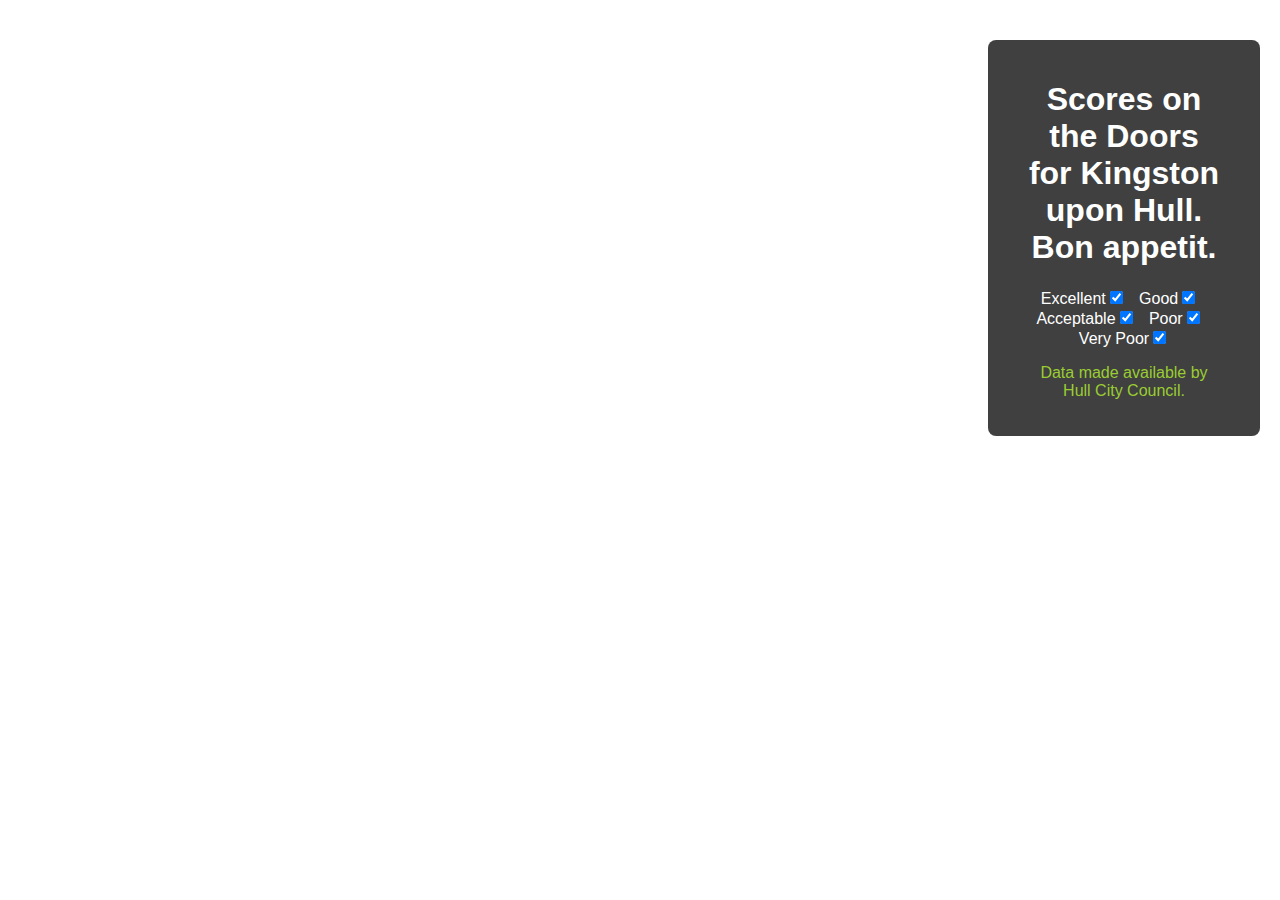
==== commit cecbbd5d: "Added filtering by classification, added information box" ====
--- a/index.html
+++ b/index.html
@@ -1,102 +1,190 @@
-<!DOCTYPE html>
-<!-- saved from url=(0035)http://pattybutty.scottwalsh.co.uk/ -->
-<html><head><meta http-equiv="Content-Type" content="text/html; charset=ISO-8859-1"><style type="text/css">@media print {  .gmnoprint {    display:none  }}@media screen {  .gmnoscreen {    display:none  }}</style>
-		<meta name="viewport" content="initial-scale=1.0, user-scalable=no">
-		<style type="text/css">
-		  html { height: 100% }
-		  body { height: 100%; margin: 0px; padding: 0px; font-family: Helvetica, Arial, sans-serif }
-		  #map { height: 100%; float: left; }
-		  #overlay { position: absolute; right: 10px; bottom: 10px; color: white; text-shadow: 1px 1px 0px black, -1px -1px 0px black, 1px -1px 0px black, -1px 1px 0px black;}
+<!DOCTYPE html> 
+<html> 
+	<head> 
+		<meta name="viewport" content="initial-scale=1.0, user-scalable=no" /> 
+		<style type="text/css"> 
+		html {
+			height: 100%
+		}
+		body {
+			height: 100%;
+			margin: 0px;
+			padding: 0px;
+			font-family: Helvetica, Helvetica Neue, Arial, sans-serif;
+			color: black;
+		}
+		a:link, a:visited, a:active {
+			text-decoration: none;
+			color: yellowgreen
+		}
+		a:hover {
+			text-decoration: underline;
+			color: lightgray;
+		}
+		#map {
+			height: 100%;
+			float: left;
+		}
+		#overlay {
+		  	position: absolute;
+		  	right: 20px;
+		  	top: 40px;
+		  	color: white; 
+		  	border: 0px;
+			padding: 20px 40px;
+			text-align: center;
+			width: 15%;
+			-webkit-border-radius: 8px;
+			-moz-border-radius: 8px;
+			border-radius: 8px;
+			background: #000000;
+			background-color: rgba(0,0,0,0.75);
+		}
 		</style>
-		<script type="text/javascript" src="./pattybutty.scottwalsh.co.uk_files/js"></script><script src="./pattybutty.scottwalsh.co.uk_files/main.js" type="text/javascript"></script>
-<script type="text/javascript">
-    //<![CDATA[
-
-    function load() {
-      var map = new google.maps.Map(document.getElementById("map"), {
-        center: new google.maps.LatLng(53.742676,-0.337574),
-        zoom: 11,
-        mapTypeId: 'roadmap'
-      });
-      var infoWindow = new google.maps.InfoWindow;
-
-      // Change this depending on the name of your PHP file
-      downloadUrl("phpsqlajax_genxml.php", function(data) {
-        var xml = data.responseXML;
-        var markers = xml.documentElement.getElementsByTagName("marker");
-        for (var i = 0; i < markers.length; i++) {
-          var name = markers[i].getAttribute("name");
-          var address = markers[i].getAttribute("address");
-          var postcode = markers[i].getAttribute("postcode");        
-          var point = new google.maps.LatLng(
-              parseFloat(markers[i].getAttribute("lat")),
-              parseFloat(markers[i].getAttribute("lng")));
-          var accuracy = markers[i].getAttribute("accuracy");
-          var inspection = markers[i].getAttribute("inspection");
-          var score = markers[i].getAttribute("score");
-          var classification = markers[i].getAttribute("classification");
-          var telephone = markers[i].getAttribute("telephone");
-          var type = markers[i].getAttribute("type");
-          var html = "<b>" + name + "</b> <br>" + address + "<br>" + score + "<br>" + classification;
-          var iconImage = setIconImage(score);
-          var marker = new google.maps.Marker({
-            map: map,
-            position: point,
-            icon: iconImage,
-            shadow: 'http://labs.google.com/ridefinder/images/mm_20_shadow.png'
-          });
-          bindInfoWindow(marker, map, infoWindow, html);
-        }
-      });
-    }
-
-    function bindInfoWindow(marker, map, infoWindow, html) {
-      google.maps.event.addListener(marker, 'click', function() {
-        infoWindow.setContent(html);
-        infoWindow.open(map, marker);
-      });
-    }
-
-    function downloadUrl(url, callback) {
-      var request = window.ActiveXObject ?
-          new ActiveXObject('Microsoft.XMLHTTP') :
-          new XMLHttpRequest;
-
-      request.onreadystatechange = function() {
-        if (request.readyState == 4) {
-          request.onreadystatechange = doNothing;
-          callback(request, request.status);
-        }
-      };
-
-      request.open('GET', url, true);
-      request.send(null);
-    }
-
-    function doNothing() {}
-    
-    function setIconImage(score)
-	{
-        if (score < 50) {
-          return 'http://labs.google.com/ridefinder/images/mm_20_red.png';
-        }
-        if (score < 70) {
-          return 'http://labs.google.com/ridefinder/images/mm_20_orange.png';
-        }
-        if (score < 90) {
-          return 'http://labs.google.com/ridefinder/images/mm_20_yellow.png';
-        }
-        if (score <= 100) {
-          return 'http://labs.google.com/ridefinder/images/mm_20_green.png';
-        }
-	}
-
-    //]]>
-
-  </script>
-	<script type="text/javascript" charset="UTF-8" src="./pattybutty.scottwalsh.co.uk_files/{common,map}.js"></script><script type="text/javascript" charset="UTF-8" src="./pattybutty.scottwalsh.co.uk_files/{util,infowindow}.js"></script><script type="text/javascript" charset="UTF-8" src="./pattybutty.scottwalsh.co.uk_files/{onion}.js"></script><script type="text/javascript" charset="UTF-8" src="./pattybutty.scottwalsh.co.uk_files/{controls}.js"></script><script type="text/javascript" charset="UTF-8" src="./pattybutty.scottwalsh.co.uk_files/{stats}.js"></script><script type="text/javascript" charset="UTF-8" src="./pattybutty.scottwalsh.co.uk_files/ViewportInfoService.GetViewportInfo"></script><script type="text/javascript" charset="UTF-8" src="./pattybutty.scottwalsh.co.uk_files/AuthenticationService.Authenticate"></script><script type="text/javascript" charset="UTF-8" src="./pattybutty.scottwalsh.co.uk_files/{marker}.js"></script><script type="text/javascript" charset="UTF-8" src="./pattybutty.scottwalsh.co.uk_files/ft"></script></head>
-	<body onload="load()">
-		<div id="map" style="width: 100%; height: 100%; position: relative; background-color: rgb(229, 227, 223); overflow-x: hidden; overflow-y: hidden; "><div style="position: absolute; left: 0px; top: 0px; overflow-x: hidden; overflow-y: hidden; width: 100%; height: 100%; z-index: 0; "><div style="position: absolute; left: 0px; top: 0px; overflow-x: hidden; overflow-y: hidden; width: 100%; height: 100%; "><div style="position: absolute; left: 0px; top: 0px; z-index: 1; cursor: url(http://maps.gstatic.com/intl/en_gb/mapfiles/openhand_8_8.cur), default; -webkit-transform: translate(0px, 0px) scale(1); "><div style="z-index: 100; position: absolute; left: 0px; top: 0px; "><div style="position: absolute; left: 0px; top: 0px; z-index: 0; "><div style="position: absolute; left: 0px; top: 0px; z-index: 1; "><div style="width: 256px; height: 256px; position: absolute; left: 385px; top: 112px; "></div><div style="width: 256px; height: 256px; position: absolute; left: 385px; top: 368px; "></div><div style="width: 256px; height: 256px; position: absolute; left: 641px; top: 112px; "></div><div style="width: 256px; height: 256px; position: absolute; left: 641px; top: 368px; "></div><div style="width: 256px; height: 256px; position: absolute; left: 385px; top: 624px; "></div><div style="width: 256px; height: 256px; position: absolute; left: 385px; top: -144px; "></div><div style="width: 256px; height: 256px; position: absolute; left: 641px; top: -144px; "></div><div style="width: 256px; height: 256px; position: absolute; left: 129px; top: 112px; "></div><div style="width: 256px; height: 256px; position: absolute; left: 897px; top: 112px; "></div><div style="width: 256px; height: 256px; position: absolute; left: 129px; top: 368px; "></div><div style="width: 256px; height: 256px; position: absolute; left: 897px; top: 368px; "></div><div style="width: 256px; height: 256px; position: absolute; left: 641px; top: 624px; "></div><div style="width: 256px; height: 256px; position: absolute; left: 897px; top: -144px; "></div><div style="width: 256px; height: 256px; position: absolute; left: 129px; top: -144px; "></div><div style="width: 256px; height: 256px; position: absolute; left: 129px; top: 624px; "></div><div style="width: 256px; height: 256px; position: absolute; left: 897px; top: 624px; "></div><div style="width: 256px; height: 256px; position: absolute; left: -127px; top: 368px; "></div><div style="width: 256px; height: 256px; position: absolute; left: 1153px; top: 368px; "></div><div style="width: 256px; height: 256px; position: absolute; left: 1153px; top: 112px; "></div><div style="width: 256px; height: 256px; position: absolute; left: -127px; top: 112px; "></div><div style="width: 256px; height: 256px; position: absolute; left: 1153px; top: -144px; "></div><div style="width: 256px; height: 256px; position: absolute; left: -127px; top: -144px; "></div><div style="width: 256px; height: 256px; position: absolute; left: -127px; top: 624px; "></div><div style="width: 256px; height: 256px; position: absolute; left: 1153px; top: 624px; "></div></div></div></div><div style="z-index: 101; position: absolute; left: 0px; top: 0px; "></div><div style="z-index: 102; position: absolute; left: 0px; top: 0px; "><div style="position: absolute; left: 0px; top: 0px; z-index: 1; "><div style="position: absolute; left: 0px; top: 0px; z-index: 1; "><div style="width: 256px; height: 256px; overflow-x: hidden; overflow-y: hidden; position: absolute; left: 385px; top: 112px; "></div><div style="width: 256px; height: 256px; overflow-x: hidden; overflow-y: hidden; position: absolute; left: 385px; top: 368px; "></div><div style="width: 256px; height: 256px; overflow-x: hidden; overflow-y: hidden; position: absolute; left: 641px; top: 112px; "></div><div style="width: 256px; height: 256px; overflow-x: hidden; overflow-y: hidden; position: absolute; left: 641px; top: 368px; "></div><div style="width: 256px; height: 256px; overflow-x: hidden; overflow-y: hidden; position: absolute; left: 385px; top: 624px; "></div><div style="width: 256px; height: 256px; overflow-x: hidden; overflow-y: hidden; position: absolute; left: 385px; top: -144px; "></div><div style="width: 256px; height: 256px; overflow-x: hidden; overflow-y: hidden; position: absolute; left: 641px; top: -144px; "></div><div style="width: 256px; height: 256px; overflow-x: hidden; overflow-y: hidden; position: absolute; left: 129px; top: 112px; "></div><div style="width: 256px; height: 256px; overflow-x: hidden; overflow-y: hidden; position: absolute; left: 897px; top: 112px; "></div><div style="width: 256px; height: 256px; overflow-x: hidden; overflow-y: hidden; position: absolute; left: 129px; top: 368px; "></div><div style="width: 256px; height: 256px; overflow-x: hidden; overflow-y: hidden; position: absolute; left: 897px; top: 368px; "></div><div style="width: 256px; height: 256px; overflow-x: hidden; overflow-y: hidden; position: absolute; left: 641px; top: 624px; "></div><div style="width: 256px; height: 256px; overflow-x: hidden; overflow-y: hidden; position: absolute; left: 897px; top: -144px; "></div><div style="width: 256px; height: 256px; overflow-x: hidden; overflow-y: hidden; position: absolute; left: 129px; top: -144px; "></div><div style="width: 256px; height: 256px; overflow-x: hidden; overflow-y: hidden; position: absolute; left: 129px; top: 624px; "></div><div style="width: 256px; height: 256px; overflow-x: hidden; overflow-y: hidden; position: absolute; left: 897px; top: 624px; "></div><div style="width: 256px; height: 256px; overflow-x: hidden; overflow-y: hidden; position: absolute; left: -127px; top: 368px; "></div><div style="width: 256px; height: 256px; overflow-x: hidden; overflow-y: hidden; position: absolute; left: 1153px; top: 368px; "></div><div style="width: 256px; height: 256px; overflow-x: hidden; overflow-y: hidden; position: absolute; left: 1153px; top: 112px; "></div><div style="width: 256px; height: 256px; overflow-x: hidden; overflow-y: hidden; position: absolute; left: -127px; top: 112px; "></div><div style="width: 256px; height: 256px; overflow-x: hidden; overflow-y: hidden; position: absolute; left: 1153px; top: -144px; "></div><div style="width: 256px; height: 256px; overflow-x: hidden; overflow-y: hidden; position: absolute; left: -127px; top: -144px; "></div><div style="width: 256px; height: 256px; overflow-x: hidden; overflow-y: hidden; position: absolute; left: -127px; top: 624px; "></div><div style="width: 256px; height: 256px; overflow-x: hidden; overflow-y: hidden; position: absolute; left: 1153px; top: 624px; "></div></div></div></div><div style="z-index: 103; position: absolute; left: 0px; top: 0px; "><div style="position: absolute; left: 0px; top: 0px; z-index: -1; "><div style="position: absolute; left: 0px; top: 0px; z-index: 1; "><div style="width: 256px; height: 256px; overflow-x: hidden; overflow-y: hidden; position: absolute; left: 385px; top: 112px; "></div><div style="width: 256px; height: 256px; overflow-x: hidden; overflow-y: hidden; position: absolute; left: 385px; top: 368px; "></div><div style="width: 256px; height: 256px; overflow-x: hidden; overflow-y: hidden; position: absolute; left: 641px; top: 112px; "></div><div style="width: 256px; height: 256px; overflow-x: hidden; overflow-y: hidden; position: absolute; left: 641px; top: 368px; "></div><div style="width: 256px; height: 256px; overflow-x: hidden; overflow-y: hidden; position: absolute; left: 385px; top: 624px; "></div><div style="width: 256px; height: 256px; overflow-x: hidden; overflow-y: hidden; position: absolute; left: 385px; top: -144px; "></div><div style="width: 256px; height: 256px; overflow-x: hidden; overflow-y: hidden; position: absolute; left: 641px; top: -144px; "></div><div style="width: 256px; height: 256px; overflow-x: hidden; overflow-y: hidden; position: absolute; left: 129px; top: 112px; "></div><div style="width: 256px; height: 256px; overflow-x: hidden; overflow-y: hidden; position: absolute; left: 897px; top: 112px; "></div><div style="width: 256px; height: 256px; overflow-x: hidden; overflow-y: hidden; position: absolute; left: 129px; top: 368px; "></div><div style="width: 256px; height: 256px; overflow-x: hidden; overflow-y: hidden; position: absolute; left: 897px; top: 368px; "></div><div style="width: 256px; height: 256px; overflow-x: hidden; overflow-y: hidden; position: absolute; left: 641px; top: 624px; "></div><div style="width: 256px; height: 256px; overflow-x: hidden; overflow-y: hidden; position: absolute; left: 897px; top: -144px; "></div><div style="width: 256px; height: 256px; overflow-x: hidden; overflow-y: hidden; position: absolute; left: 129px; top: -144px; "></div><div style="width: 256px; height: 256px; overflow-x: hidden; overflow-y: hidden; position: absolute; left: 129px; top: 624px; "></div><div style="width: 256px; height: 256px; overflow-x: hidden; overflow-y: hidden; position: absolute; left: 897px; top: 624px; "></div><div style="width: 256px; height: 256px; overflow-x: hidden; overflow-y: hidden; position: absolute; left: -127px; top: 368px; "></div><div style="width: 256px; height: 256px; overflow-x: hidden; overflow-y: hidden; position: absolute; left: 1153px; top: 368px; "></div><div style="width: 256px; height: 256px; overflow-x: hidden; overflow-y: hidden; position: absolute; left: 1153px; top: 112px; "></div><div style="width: 256px; height: 256px; overflow-x: hidden; overflow-y: hidden; position: absolute; left: -127px; top: 112px; "></div><div style="width: 256px; height: 256px; overflow-x: hidden; overflow-y: hidden; position: absolute; left: 1153px; top: -144px; "></div><div style="width: 256px; height: 256px; overflow-x: hidden; overflow-y: hidden; position: absolute; left: -127px; top: -144px; "></div><div style="width: 256px; height: 256px; overflow-x: hidden; overflow-y: hidden; position: absolute; left: -127px; top: 624px; "></div><div style="width: 256px; height: 256px; overflow-x: hidden; overflow-y: hidden; position: absolute; left: 1153px; top: 624px; "></div></div></div></div><div style="z-index: 104; position: absolute; left: 0px; top: 0px; "></div><div style="z-index: 105; position: absolute; left: 0px; top: 0px; "></div><div style="z-index: 106; position: absolute; left: 0px; top: 0px; "></div><div style="position: absolute; left: 0px; top: 0px; z-index: 1; "><div style="position: absolute; left: 0px; top: 0px; z-index: 1; "><div style="width: 256px; height: 256px; position: absolute; left: 385px; top: 112px; "><img style="-webkit-user-select: none; border-top-width: 0px; border-right-width: 0px; border-bottom-width: 0px; border-left-width: 0px; border-style: initial; border-color: initial; padding-top: 0px; padding-right: 0px; padding-bottom: 0px; padding-left: 0px; margin-top: 0px; margin-right: 0px; margin-bottom: 0px; margin-left: 0px; width: 256px; height: 256px; " src="./pattybutty.scottwalsh.co.uk_files/vt"></div><div style="width: 256px; height: 256px; position: absolute; left: 385px; top: 368px; "><img style="-webkit-user-select: none; border-top-width: 0px; border-right-width: 0px; border-bottom-width: 0px; border-left-width: 0px; border-style: initial; border-color: initial; padding-top: 0px; padding-right: 0px; padding-bottom: 0px; padding-left: 0px; margin-top: 0px; margin-right: 0px; margin-bottom: 0px; margin-left: 0px; width: 256px; height: 256px; " src="./pattybutty.scottwalsh.co.uk_files/vt(1)"></div><div style="width: 256px; height: 256px; position: absolute; left: 641px; top: 112px; "><img style="-webkit-user-select: none; border-top-width: 0px; border-right-width: 0px; border-bottom-width: 0px; border-left-width: 0px; border-style: initial; border-color: initial; padding-top: 0px; padding-right: 0px; padding-bottom: 0px; padding-left: 0px; margin-top: 0px; margin-right: 0px; margin-bottom: 0px; margin-left: 0px; width: 256px; height: 256px; " src="./pattybutty.scottwalsh.co.uk_files/vt(2)"></div><div style="width: 256px; height: 256px; position: absolute; left: 641px; top: 368px; "><img style="-webkit-user-select: none; border-top-width: 0px; border-right-width: 0px; border-bottom-width: 0px; border-left-width: 0px; border-style: initial; border-color: initial; padding-top: 0px; padding-right: 0px; padding-bottom: 0px; padding-left: 0px; margin-top: 0px; margin-right: 0px; margin-bottom: 0px; margin-left: 0px; width: 256px; height: 256px; " src="./pattybutty.scottwalsh.co.uk_files/vt(3)"></div><div style="width: 256px; height: 256px; position: absolute; left: 385px; top: 624px; "><img style="-webkit-user-select: none; border-top-width: 0px; border-right-width: 0px; border-bottom-width: 0px; border-left-width: 0px; border-style: initial; border-color: initial; padding-top: 0px; padding-right: 0px; padding-bottom: 0px; padding-left: 0px; margin-top: 0px; margin-right: 0px; margin-bottom: 0px; margin-left: 0px; width: 256px; height: 256px; " src="./pattybutty.scottwalsh.co.uk_files/vt(4)"></div><div style="width: 256px; height: 256px; position: absolute; left: 385px; top: -144px; "><img style="-webkit-user-select: none; border-top-width: 0px; border-right-width: 0px; border-bottom-width: 0px; border-left-width: 0px; border-style: initial; border-color: initial; padding-top: 0px; padding-right: 0px; padding-bottom: 0px; padding-left: 0px; margin-top: 0px; margin-right: 0px; margin-bottom: 0px; margin-left: 0px; width: 256px; height: 256px; " src="./pattybutty.scottwalsh.co.uk_files/vt(5)"></div><div style="width: 256px; height: 256px; position: absolute; left: 641px; top: -144px; "><img style="-webkit-user-select: none; border-top-width: 0px; border-right-width: 0px; border-bottom-width: 0px; border-left-width: 0px; border-style: initial; border-color: initial; padding-top: 0px; padding-right: 0px; padding-bottom: 0px; padding-left: 0px; margin-top: 0px; margin-right: 0px; margin-bottom: 0px; margin-left: 0px; width: 256px; height: 256px; " src="./pattybutty.scottwalsh.co.uk_files/vt(6)"></div><div style="width: 256px; height: 256px; position: absolute; left: 129px; top: 112px; "><img style="-webkit-user-select: none; border-top-width: 0px; border-right-width: 0px; border-bottom-width: 0px; border-left-width: 0px; border-style: initial; border-color: initial; padding-top: 0px; padding-right: 0px; padding-bottom: 0px; padding-left: 0px; margin-top: 0px; margin-right: 0px; margin-bottom: 0px; margin-left: 0px; width: 256px; height: 256px; " src="./pattybutty.scottwalsh.co.uk_files/vt(7)"></div><div style="width: 256px; height: 256px; position: absolute; left: 897px; top: 112px; "><img style="-webkit-user-select: none; border-top-width: 0px; border-right-width: 0px; border-bottom-width: 0px; border-left-width: 0px; border-style: initial; border-color: initial; padding-top: 0px; padding-right: 0px; padding-bottom: 0px; padding-left: 0px; margin-top: 0px; margin-right: 0px; margin-bottom: 0px; margin-left: 0px; width: 256px; height: 256px; " src="./pattybutty.scottwalsh.co.uk_files/vt(8)"></div><div style="width: 256px; height: 256px; position: absolute; left: 129px; top: 368px; "><img style="-webkit-user-select: none; border-top-width: 0px; border-right-width: 0px; border-bottom-width: 0px; border-left-width: 0px; border-style: initial; border-color: initial; padding-top: 0px; padding-right: 0px; padding-bottom: 0px; padding-left: 0px; margin-top: 0px; margin-right: 0px; margin-bottom: 0px; margin-left: 0px; width: 256px; height: 256px; " src="./pattybutty.scottwalsh.co.uk_files/vt(9)"></div><div style="width: 256px; height: 256px; position: absolute; left: 897px; top: 368px; "><img style="-webkit-user-select: none; border-top-width: 0px; border-right-width: 0px; border-bottom-width: 0px; border-left-width: 0px; border-style: initial; border-color: initial; padding-top: 0px; padding-right: 0px; padding-bottom: 0px; padding-left: 0px; margin-top: 0px; margin-right: 0px; margin-bottom: 0px; margin-left: 0px; width: 256px; height: 256px; " src="./pattybutty.scottwalsh.co.uk_files/vt(10)"></div><div style="width: 256px; height: 256px; position: absolute; left: 641px; top: 624px; "><img style="-webkit-user-select: none; border-top-width: 0px; border-right-width: 0px; border-bottom-width: 0px; border-left-width: 0px; border-style: initial; border-color: initial; padding-top: 0px; padding-right: 0px; padding-bottom: 0px; padding-left: 0px; margin-top: 0px; margin-right: 0px; margin-bottom: 0px; margin-left: 0px; width: 256px; height: 256px; " src="./pattybutty.scottwalsh.co.uk_files/vt(11)"></div><div style="width: 256px; height: 256px; position: absolute; left: 897px; top: -144px; "><img style="-webkit-user-select: none; border-top-width: 0px; border-right-width: 0px; border-bottom-width: 0px; border-left-width: 0px; border-style: initial; border-color: initial; padding-top: 0px; padding-right: 0px; padding-bottom: 0px; padding-left: 0px; margin-top: 0px; margin-right: 0px; margin-bottom: 0px; margin-left: 0px; width: 256px; height: 256px; " src="./pattybutty.scottwalsh.co.uk_files/vt(12)"></div><div style="width: 256px; height: 256px; position: absolute; left: 129px; top: -144px; "><img style="-webkit-user-select: none; border-top-width: 0px; border-right-width: 0px; border-bottom-width: 0px; border-left-width: 0px; border-style: initial; border-color: initial; padding-top: 0px; padding-right: 0px; padding-bottom: 0px; padding-left: 0px; margin-top: 0px; margin-right: 0px; margin-bottom: 0px; margin-left: 0px; width: 256px; height: 256px; " src="./pattybutty.scottwalsh.co.uk_files/vt(13)"></div><div style="width: 256px; height: 256px; position: absolute; left: 129px; top: 624px; "><img style="-webkit-user-select: none; border-top-width: 0px; border-right-width: 0px; border-bottom-width: 0px; border-left-width: 0px; border-style: initial; border-color: initial; padding-top: 0px; padding-right: 0px; padding-bottom: 0px; padding-left: 0px; margin-top: 0px; margin-right: 0px; margin-bottom: 0px; margin-left: 0px; width: 256px; height: 256px; " src="./pattybutty.scottwalsh.co.uk_files/vt(14)"></div><div style="width: 256px; height: 256px; position: absolute; left: 897px; top: 624px; "><img style="-webkit-user-select: none; border-top-width: 0px; border-right-width: 0px; border-bottom-width: 0px; border-left-width: 0px; border-style: initial; border-color: initial; padding-top: 0px; padding-right: 0px; padding-bottom: 0px; padding-left: 0px; margin-top: 0px; margin-right: 0px; margin-bottom: 0px; margin-left: 0px; width: 256px; height: 256px; " src="./pattybutty.scottwalsh.co.uk_files/vt(15)"></div><div style="width: 256px; height: 256px; position: absolute; left: -127px; top: 368px; "><img style="-webkit-user-select: none; border-top-width: 0px; border-right-width: 0px; border-bottom-width: 0px; border-left-width: 0px; border-style: initial; border-color: initial; padding-top: 0px; padding-right: 0px; padding-bottom: 0px; padding-left: 0px; margin-top: 0px; margin-right: 0px; margin-bottom: 0px; margin-left: 0px; width: 256px; height: 256px; " src="./pattybutty.scottwalsh.co.uk_files/vt(16)"></div><div style="width: 256px; height: 256px; position: absolute; left: 1153px; top: 368px; "><img style="-webkit-user-select: none; border-top-width: 0px; border-right-width: 0px; border-bottom-width: 0px; border-left-width: 0px; border-style: initial; border-color: initial; padding-top: 0px; padding-right: 0px; padding-bottom: 0px; padding-left: 0px; margin-top: 0px; margin-right: 0px; margin-bottom: 0px; margin-left: 0px; width: 256px; height: 256px; " src="./pattybutty.scottwalsh.co.uk_files/vt(17)"></div><div style="width: 256px; height: 256px; position: absolute; left: 1153px; top: 112px; "><img style="-webkit-user-select: none; border-top-width: 0px; border-right-width: 0px; border-bottom-width: 0px; border-left-width: 0px; border-style: initial; border-color: initial; padding-top: 0px; padding-right: 0px; padding-bottom: 0px; padding-left: 0px; margin-top: 0px; margin-right: 0px; margin-bottom: 0px; margin-left: 0px; width: 256px; height: 256px; " src="./pattybutty.scottwalsh.co.uk_files/vt(18)"></div><div style="width: 256px; height: 256px; position: absolute; left: -127px; top: 112px; "><img style="-webkit-user-select: none; border-top-width: 0px; border-right-width: 0px; border-bottom-width: 0px; border-left-width: 0px; border-style: initial; border-color: initial; padding-top: 0px; padding-right: 0px; padding-bottom: 0px; padding-left: 0px; margin-top: 0px; margin-right: 0px; margin-bottom: 0px; margin-left: 0px; width: 256px; height: 256px; " src="./pattybutty.scottwalsh.co.uk_files/vt(19)"></div><div style="width: 256px; height: 256px; position: absolute; left: 1153px; top: -144px; "><img style="-webkit-user-select: none; border-top-width: 0px; border-right-width: 0px; border-bottom-width: 0px; border-left-width: 0px; border-style: initial; border-color: initial; padding-top: 0px; padding-right: 0px; padding-bottom: 0px; padding-left: 0px; margin-top: 0px; margin-right: 0px; margin-bottom: 0px; margin-left: 0px; width: 256px; height: 256px; " src="./pattybutty.scottwalsh.co.uk_files/vt(20)"></div><div style="width: 256px; height: 256px; position: absolute; left: -127px; top: -144px; "><img style="-webkit-user-select: none; border-top-width: 0px; border-right-width: 0px; border-bottom-width: 0px; border-left-width: 0px; border-style: initial; border-color: initial; padding-top: 0px; padding-right: 0px; padding-bottom: 0px; padding-left: 0px; margin-top: 0px; margin-right: 0px; margin-bottom: 0px; margin-left: 0px; width: 256px; height: 256px; " src="./pattybutty.scottwalsh.co.uk_files/vt(21)"></div><div style="width: 256px; height: 256px; position: absolute; left: -127px; top: 624px; "><img style="-webkit-user-select: none; border-top-width: 0px; border-right-width: 0px; border-bottom-width: 0px; border-left-width: 0px; border-style: initial; border-color: initial; padding-top: 0px; padding-right: 0px; padding-bottom: 0px; padding-left: 0px; margin-top: 0px; margin-right: 0px; margin-bottom: 0px; margin-left: 0px; width: 256px; height: 256px; " src="./pattybutty.scottwalsh.co.uk_files/vt(22)"></div><div style="width: 256px; height: 256px; position: absolute; left: 1153px; top: 624px; "><img style="-webkit-user-select: none; border-top-width: 0px; border-right-width: 0px; border-bottom-width: 0px; border-left-width: 0px; border-style: initial; border-color: initial; padding-top: 0px; padding-right: 0px; padding-bottom: 0px; padding-left: 0px; margin-top: 0px; margin-right: 0px; margin-bottom: 0px; margin-left: 0px; width: 256px; height: 256px; " src="./pattybutty.scottwalsh.co.uk_files/vt(23)"></div></div></div></div></div><div style="margin-top: 2px; margin-bottom: 2px; margin-left: 2px; margin-right: 5px; z-index: 12; position: absolute; left: 0px; bottom: 0px; "><a style="position: static; overflow-x: visible; overflow-y: visible; float: none; display: inline; " title="Click to see this area on Google Maps" target="_blank" href="http://maps.google.com/maps?ll=53.752218,-0.337574&z=11&t=m"><div style="width: 62px; height: 24px; cursor: pointer; "><img style="position: absolute; left: 0px; top: 0px; -webkit-user-select: none; border-top-width: 0px; border-right-width: 0px; border-bottom-width: 0px; border-left-width: 0px; border-style: initial; border-color: initial; padding-top: 0px; padding-right: 0px; padding-bottom: 0px; padding-left: 0px; margin-top: 0px; margin-right: 0px; margin-bottom: 0px; margin-left: 0px; width: 62px; height: 24px; " src="./pattybutty.scottwalsh.co.uk_files/google_white.png"></div></a></div><div style="z-index: 1000; position: absolute; right: 0px; bottom: 0px; "><div style="position: static; overflow-x: visible; overflow-y: visible; float: none; color: black; font-family: Arial, sans-serif; -webkit-user-select: none; display: block; font-size: 11px; white-space: nowrap; text-align: right; padding-top: 2px; padding-right: 2px; padding-bottom: 2px; padding-left: 2px; direction: ltr; "><span style="text-decoration: underline; cursor: pointer; color: rgb(119, 119, 204); display: none; ">Map Data</span><span style="color: rgb(0, 0, 0); ">Map data �2011 Tele Atlas</span><span style="color: rgb(0, 0, 0); "> - </span><a href="http://www.google.com/intl/en-GB_US/help/terms_maps.html" target="_blank" style="color: rgb(119, 119, 204); ">Terms of Use</a></div></div><div style="position: absolute; font-family: Arial, sans-serif; z-index: 1000; overflow-x: visible; overflow-y: visible; -webkit-user-select: none; cursor: default; display: none; width: 300px; height: 180px; "><img style="-webkit-user-select: none; border-top-width: 0px; border-right-width: 0px; border-bottom-width: 0px; border-left-width: 0px; border-style: initial; border-color: initial; padding-top: 0px; padding-right: 0px; padding-bottom: 0px; padding-left: 0px; margin-top: 0px; margin-right: 0px; margin-bottom: 0px; margin-left: 0px; position: relative; opacity: 0.9; width: 300px; height: 180px; " src="./pattybutty.scottwalsh.co.uk_files/iphone-dialog-bg.png"><div style="font-weight: bold; color: white; text-align: center; padding-top: 5px; padding-right: 5px; padding-bottom: 5px; padding-left: 5px; position: absolute; left: 0px; top: 0px; font-size: 16px; width: 290px; ">Map Data</div><div style="position: absolute; font-family: inherit; bottom: 15px; cursor: pointer; background-color: transparent; border-top-width: 0px; border-right-width: 0px; border-bottom-width: 0px; border-left-width: 0px; border-style: initial; border-color: initial; padding-top: 0px; padding-right: 0px; padding-bottom: 0px; padding-left: 0px; margin-top: 0px; margin-right: 0px; margin-bottom: 0px; margin-left: 0px; font-size: 14px; left: 90px; width: 120px; height: 40px; "><img style="position: absolute; left: 0px; top: 0px; -webkit-user-select: none; border-top-width: 0px; border-right-width: 0px; border-bottom-width: 0px; border-left-width: 0px; border-style: initial; border-color: initial; padding-top: 0px; padding-right: 0px; padding-bottom: 0px; padding-left: 0px; margin-top: 0px; margin-right: 0px; margin-bottom: 0px; margin-left: 0px; width: 120px; height: 40px; " src="./pattybutty.scottwalsh.co.uk_files/iphone-dialog-button.png"><span style="color: white; text-align: center; width: 100%; height: 100%; background-color: transparent; position: absolute; left: 0px; top: 0px; padding-top: 10px; ">Close</span></div><div style="color: white; text-align: center; position: absolute; left: 25px; top: 45px; font-size: 14px; width: 250px; ">Map data �2011 Tele Atlas</div></div><div class="gmnoprint" style="z-index: 10; margin-top: 5px; margin-right: 5px; margin-bottom: 5px; margin-left: 5px; -webkit-user-select: none; position: absolute; left: 0px; top: 0px; " controlwidth="78" controlheight="341"><div class="gmnoprint" controlwidth="78" controlheight="80" style="cursor: url(http://maps.gstatic.com/intl/en_gb/mapfiles/openhand_8_8.cur), default; width: 78px; height: 78px; position: absolute; left: 0px; top: 0px; "><div class="gmnoprint" controlwidth="78" controlheight="80" style="width: 78px; height: 78px; position: absolute; left: 0px; top: 0px; "><div style="visibility: hidden; "><svg style="left: 0px; top: 0px; position: absolute; " version="1.1" overflow="hidden" width="78px" height="78px" viewBox="0 0 78 78"><circle cx="39" cy="39" r="35" stroke-width="3" fill-opacity="0.2" fill="#f2f4f6" stroke="#f2f4f6"></circle><g transform="rotate(0 39 39)"><rect x="33" y="0" rx="4" ry="4" width="12" height="11" stroke="#a6a6a6" stroke-width="1" fill="#f2f4f6"></rect><polyline points="36.5,8.5 36.5,2.5 41.5,8.5 41.5,2.5" stroke-linejoin="bevel" stroke-width="1.5" fill="#f2f4f6" stroke="#000"></polyline></g></svg></div></div><div class="gmnoprint" controlwidth="59" controlheight="59" style="position: absolute; left: 10px; top: 11px; "><div style="width: 59px; height: 59px; overflow-x: hidden; overflow-y: hidden; position: relative; "><img style="position: absolute; left: 0px; top: 0px; -webkit-user-select: none; border-top-width: 0px; border-right-width: 0px; border-bottom-width: 0px; border-left-width: 0px; border-style: initial; border-color: initial; padding-top: 0px; padding-right: 0px; padding-bottom: 0px; padding-left: 0px; margin-top: 0px; margin-right: 0px; margin-bottom: 0px; margin-left: 0px; -webkit-user-drag: none; width: 59px; height: 492px; " src="./pattybutty.scottwalsh.co.uk_files/mapcontrols3d6.png"><div style="position: absolute; left: 0px; top: 19px; width: 19.333333333333332px; height: 19.333333333333332px; cursor: pointer; " title="Pan left"></div><div style="position: absolute; left: 39px; top: 19px; width: 19.333333333333332px; height: 19.333333333333332px; cursor: pointer; " title="Pan right"></div><div style="position: absolute; left: 19px; top: 0px; width: 19.333333333333332px; height: 19.333333333333332px; cursor: pointer; " title="Pan up"></div><div style="position: absolute; left: 19px; top: 39px; width: 19.333333333333332px; height: 19.333333333333332px; cursor: pointer; " title="Pan down"></div></div></div></div><div style="cursor: url(http://maps.gstatic.com/intl/en_gb/mapfiles/openhand_8_8.cur), default; z-index: 10; position: absolute; left: 23px; top: 85px; " controlwidth="32" controlheight="38"><div style="width: 32px; height: 38px; overflow-x: hidden; overflow-y: hidden; position: absolute; left: 0px; top: 0px; "><img style="position: absolute; left: -9px; top: -102px; -webkit-user-select: none; border-top-width: 0px; border-right-width: 0px; border-bottom-width: 0px; border-left-width: 0px; border-style: initial; border-color: initial; padding-top: 0px; padding-right: 0px; padding-bottom: 0px; padding-left: 0px; margin-top: 0px; margin-right: 0px; margin-bottom: 0px; margin-left: 0px; -webkit-user-drag: none; width: 1029px; height: 255px; " src="./pattybutty.scottwalsh.co.uk_files/cb_scout_sprite_api_002.png"></div><div style="width: 32px; height: 38px; overflow-x: hidden; overflow-y: hidden; position: absolute; left: 0px; top: 0px; visibility: hidden; "><img style="position: absolute; left: -107px; top: -102px; -webkit-user-select: none; border-top-width: 0px; border-right-width: 0px; border-bottom-width: 0px; border-left-width: 0px; border-style: initial; border-color: initial; padding-top: 0px; padding-right: 0px; padding-bottom: 0px; padding-left: 0px; margin-top: 0px; margin-right: 0px; margin-bottom: 0px; margin-left: 0px; -webkit-user-drag: none; width: 1029px; height: 255px; " src="./pattybutty.scottwalsh.co.uk_files/cb_scout_sprite_api_002.png"></div><div style="width: 32px; height: 38px; overflow-x: hidden; overflow-y: hidden; position: absolute; left: 0px; top: 0px; visibility: hidden; "><img style="position: absolute; left: -58px; top: -102px; -webkit-user-select: none; border-top-width: 0px; border-right-width: 0px; border-bottom-width: 0px; border-left-width: 0px; border-style: initial; border-color: initial; padding-top: 0px; padding-right: 0px; padding-bottom: 0px; padding-left: 0px; margin-top: 0px; margin-right: 0px; margin-bottom: 0px; margin-left: 0px; -webkit-user-drag: none; width: 1029px; height: 255px; " src="./pattybutty.scottwalsh.co.uk_files/cb_scout_sprite_api_002.png"></div><div style="width: 32px; height: 38px; overflow-x: hidden; overflow-y: hidden; position: absolute; left: 0px; top: 0px; visibility: hidden; "><img style="position: absolute; left: -205px; top: -102px; -webkit-user-select: none; border-top-width: 0px; border-right-width: 0px; border-bottom-width: 0px; border-left-width: 0px; border-style: initial; border-color: initial; padding-top: 0px; padding-right: 0px; padding-bottom: 0px; padding-left: 0px; margin-top: 0px; margin-right: 0px; margin-bottom: 0px; margin-left: 0px; -webkit-user-drag: none; width: 1029px; height: 255px; " src="./pattybutty.scottwalsh.co.uk_files/cb_scout_sprite_api_002.png"></div></div><div class="gmnoprint" controlwidth="0" controlheight="0" style="display: none; position: absolute; "><img src="./pattybutty.scottwalsh.co.uk_files/rotate.png" style="-webkit-user-select: none; border-top-width: 0px; border-right-width: 0px; border-bottom-width: 0px; border-left-width: 0px; border-style: initial; border-color: initial; padding-top: 0px; padding-right: 0px; padding-bottom: 0px; padding-left: 0px; margin-top: 0px; margin-right: 0px; margin-bottom: 0px; margin-left: 0px; cursor: pointer; width: 20px; height: 20px; " title="Rotate map 90 degrees"></div><div class="gmnoprint" style="position: absolute; left: 27px; top: 128px; " controlwidth="24" controlheight="213"><div style="width: 24px; height: 22px; overflow-x: hidden; overflow-y: hidden; position: relative; cursor: pointer; " title="Zoom in"><img style="position: absolute; left: -17px; top: -65px; -webkit-user-select: none; border-top-width: 0px; border-right-width: 0px; border-bottom-width: 0px; border-left-width: 0px; border-style: initial; border-color: initial; padding-top: 0px; padding-right: 0px; padding-bottom: 0px; padding-left: 0px; margin-top: 0px; margin-right: 0px; margin-bottom: 0px; margin-left: 0px; -webkit-user-drag: none; width: 59px; height: 492px; " src="./pattybutty.scottwalsh.co.uk_files/mapcontrols3d6.png"></div><div style="overflow-x: hidden; overflow-y: hidden; position: relative; cursor: pointer; width: 24px; height: 169px; " title="Click - to zoom"><img style="position: absolute; left: -17px; top: -87px; -webkit-user-select: none; border-top-width: 0px; border-right-width: 0px; border-bottom-width: 0px; border-left-width: 0px; border-style: initial; border-color: initial; padding-top: 0px; padding-right: 0px; padding-bottom: 0px; padding-left: 0px; margin-top: 0px; margin-right: 0px; margin-bottom: 0px; margin-left: 0px; -webkit-user-drag: none; width: 59px; height: 492px; " src="./pattybutty.scottwalsh.co.uk_files/mapcontrols3d6.png"></div><div style="width: 24px; height: 22px; overflow-x: hidden; overflow-y: hidden; position: relative; cursor: pointer; " title="Zoom out"><img style="position: absolute; left: -17px; top: -360px; -webkit-user-select: none; border-top-width: 0px; border-right-width: 0px; border-bottom-width: 0px; border-left-width: 0px; border-style: initial; border-color: initial; padding-top: 0px; padding-right: 0px; padding-bottom: 0px; padding-left: 0px; margin-top: 0px; margin-right: 0px; margin-bottom: 0px; margin-left: 0px; -webkit-user-drag: none; width: 59px; height: 492px; " src="./pattybutty.scottwalsh.co.uk_files/mapcontrols3d6.png"></div><div style="width: 20px; height: 12px; overflow-x: hidden; overflow-y: hidden; position: absolute; cursor: url(http://maps.gstatic.com/intl/en_gb/mapfiles/openhand_8_8.cur), default; left: 2px; top: 93px; " title="Drag to zoom"><img style="position: absolute; left: 0px; top: -384px; -webkit-user-select: none; border-top-width: 0px; border-right-width: 0px; border-bottom-width: 0px; border-left-width: 0px; border-style: initial; border-color: initial; padding-top: 0px; padding-right: 0px; padding-bottom: 0px; padding-left: 0px; margin-top: 0px; margin-right: 0px; margin-bottom: 0px; margin-left: 0px; -webkit-user-drag: none; width: 59px; height: 492px; " src="./pattybutty.scottwalsh.co.uk_files/mapcontrols3d6.png"></div></div></div><div class="gmnoprint" style="margin-top: 5px; margin-right: 5px; margin-bottom: 5px; margin-left: 5px; z-index: 11; position: absolute; cursor: pointer; right: 0px; top: 0px; "><div style="float: left; "><div style="direction: ltr; overflow-x: hidden; overflow-y: hidden; text-align: center; font-family: Arial, sans-serif; -webkit-user-select: none; font-size: 12px; line-height: 160%; padding-top: 0px; padding-right: 6px; padding-bottom: 0px; border-top-left-radius: 2px 2px; border-top-right-radius: 0px 0px; border-bottom-right-radius: 0px 0px; border-bottom-left-radius: 2px 2px; -webkit-box-shadow: rgba(0, 0, 0, 0.347656) 2px 2px 3px; box-shadow: rgba(0, 0, 0, 0.347656) 2px 2px 3px; min-width: 26px; color: white; border-top-width: 1px; border-right-width: 1px; border-bottom-width: 1px; border-left-width: 1px; border-top-style: solid; border-right-style: solid; border-bottom-style: solid; border-left-style: solid; border-top-color: rgb(103, 138, 199); border-right-color: rgb(103, 138, 199); border-bottom-color: rgb(103, 138, 199); border-left-color: rgb(103, 138, 199); padding-left: 6px; font-weight: bold; background-image: -webkit-gradient(linear, 0% 0%, 0% 100%, from(rgb(109, 138, 204)), to(rgb(123, 152, 217))); background-attachment: initial; background-origin: initial; background-clip: initial; background-color: initial; background-position: initial initial; background-repeat: initial initial; " title="Show street map">Map</div><div style="background-color: white; z-index: -1; padding-top: 1px; border-right-width: 1px; border-bottom-width: 1px; border-left-width: 1px; border-right-style: solid; border-bottom-style: solid; border-left-style: solid; border-right-color: rgb(169, 187, 223); border-bottom-color: rgb(169, 187, 223); border-left-color: rgb(169, 187, 223); border-top-width: 0px; border-top-style: initial; border-top-color: initial; -webkit-box-shadow: rgba(0, 0, 0, 0.347656) 2px 2px 3px; box-shadow: rgba(0, 0, 0, 0.347656) 2px 2px 3px; position: absolute; left: 0px; top: 21px; text-align: left; display: none; "><div style="font-family: Arial, sans-serif; -webkit-user-select: none; font-size: 12px; line-height: 160%; padding-top: 0px; padding-bottom: 0px; padding-left: 6px; direction: ltr; text-align: left; background-color: rgb(255, 255, 255); white-space: nowrap; padding-right: 8px; color: black; " title="Show street map with terrain"><input type="checkbox" style="vertical-align: middle; "><label style="vertical-align: middle; cursor: pointer; ">Terrain</label></div></div></div><div style="float: left; "><div style="direction: ltr; overflow-x: hidden; overflow-y: hidden; text-align: center; font-family: Arial, sans-serif; -webkit-user-select: none; font-size: 12px; line-height: 160%; padding-top: 0px; padding-right: 6px; padding-bottom: 0px; border-top-left-radius: 0px 0px; border-top-right-radius: 2px 2px; border-bottom-right-radius: 2px 2px; border-bottom-left-radius: 0px 0px; -webkit-box-shadow: rgba(0, 0, 0, 0.347656) 2px 2px 3px; box-shadow: rgba(0, 0, 0, 0.347656) 2px 2px 3px; min-width: 47px; color: black; border-top-width: 1px; border-right-width: 1px; border-bottom-width: 1px; border-top-style: solid; border-right-style: solid; border-bottom-style: solid; border-top-color: rgb(169, 187, 223); border-right-color: rgb(169, 187, 223); border-bottom-color: rgb(169, 187, 223); padding-left: 6px; font-weight: normal; background-image: -webkit-gradient(linear, 0% 0%, 0% 100%, from(rgb(254, 254, 254)), to(rgb(243, 243, 243))); background-attachment: initial; background-origin: initial; background-clip: initial; background-color: initial; background-position: initial initial; background-repeat: initial initial; " title="Show satellite imagery">Satellite</div><div style="background-color: white; z-index: -1; padding-top: 1px; border-right-width: 1px; border-bottom-width: 1px; border-left-width: 1px; border-right-style: solid; border-bottom-style: solid; border-left-style: solid; border-right-color: rgb(169, 187, 223); border-bottom-color: rgb(169, 187, 223); border-left-color: rgb(169, 187, 223); border-top-width: 0px; border-top-style: initial; border-top-color: initial; -webkit-box-shadow: rgba(0, 0, 0, 0.347656) 2px 2px 3px; box-shadow: rgba(0, 0, 0, 0.347656) 2px 2px 3px; position: absolute; right: 0px; top: 21px; text-align: left; display: none; "><div style="font-family: Arial, sans-serif; -webkit-user-select: none; font-size: 12px; line-height: 160%; padding-top: 0px; padding-bottom: 0px; padding-left: 6px; direction: ltr; text-align: left; background-color: rgb(255, 255, 255); white-space: nowrap; padding-right: 8px; display: none; color: gray; " title="Zoom in to show 45-degree view"><input type="checkbox" style="vertical-align: middle; " disabled=""><label style="vertical-align: middle; cursor: pointer; ">45�</label></div><div style="font-family: Arial, sans-serif; -webkit-user-select: none; font-size: 12px; line-height: 160%; padding-top: 0px; padding-bottom: 0px; padding-left: 6px; direction: ltr; text-align: left; background-color: rgb(255, 255, 255); white-space: nowrap; padding-right: 8px; color: black; " title="Show imagery with street names"><input type="checkbox" style="vertical-align: middle; "><label style="vertical-align: middle; cursor: pointer; ">Labels</label></div></div></div></div></div></div>
-		<p id="overlay"><b>Scores on the doors for Kingston upon Hull. Bon appetit.</b></p>
-	
-</body><style type="text/css">/*This block of style rules is inserted by AdBlock*/#RadAd_Skyscraper,#bbccom_leaderboard,#center_banner,#footer_adcode,#hbBHeaderSpon,#hiddenHeaderSpon,#navbar_adcode,#rightAds,#rightcolumn_adcode,#top-advertising,#topMPU,#tracker_advertorial,.ad-now,.dfpad,.prWrap,[id^="ad_block"],[id^="adbrite"],[id^="dclkAds"],[id^="ew"][id$="_bannerDiv"],[id^="konaLayer"],a.kLink span[id^="preLoadWrap"].preLoadWrap,a[href^="http://ad."][href*=".doubleclick.net/"],a[href^="http://adserver.adpredictive.com"],div#adxLeaderboard,div#dir_ads_site,div#FFN_Banner_Holder,div#FFN_imBox_Container,div#p360-format-box,div#rhs div#rhs_block table#mbEnd,div#rm_container,div#tads table[align="center"][width="100%"],div#tooltipbox[class^="itxt"],div[class^="dms_ad_IDS"],div[id^="adKontekst_"],div[id^="google_ads_div"],div[id^="kona_"][id$="_wrapper"],div[id^="sponsorads"],div[id^="y5_direct"],iframe.chitikaAdBlock,iframe[id^="dapIfM"],iframe[id^="etarget"][id$="banner"],iframe[name^="AdBrite"],iframe[name^="google_ads_"],img[src^="http://cdn.adnxs.com"],ispan#ab_pointer,object#flashad,object#ve_threesixty_swf[name="ve_threesixty_swf"],table[cellpadding="0"][width="100%"] > * > * > * > div[id^="tpa"],#A9AdsMiddleBoxTop,#A9AdsOutOfStockWidgetTop,#A9AdsServicesWidgetTop,#ADSLOT_1,#ADSLOT_2,#ADSLOT_3,#ADSLOT_4,#AD_CONTROL_22,#ADsmallWrapper,#Ad160x600,#Ad2,#Ad300x250,#Ad3Left,#Ad3Right,#Ad3TextAd,#AdA,#AdArea,#AdBanner_F1,#AdBar,#AdBar1,#AdC,#AdContainer,#AdContainerTop,#AdContentModule_F,#AdDetails_GoogleLinksBottom,#AdDetails_InsureWith,#AdE,#AdF,#AdFrame4,#AdG,#AdH,#AdI,#AdJ,#AdLeaderboardBottom,#AdLeaderboardTop,#AdMiddle,#AdMobileLink,#AdRectangle,#AdSenseDiv,#AdServer,#AdShowcase_F1,#AdSky23,#AdSkyscraper,#AdSponsor_SF,#AdSubsectionShowcase_F1,#AdTargetControl1_iframe,#AdText,#AdTop,#AdTopLeader,#Ad_BelowContent,#Ad_Block,#Ad_Center1,#Ad_Right1,#Ad_RightBottom,#Ad_RightTop,#Ad_Top,#Adrectangle,#Ads,#AdsContent,#AdsRight,#AdsWrap,#Ads_BA_CAD,#Ads_BA_CAD2,#Ads_BA_CAD_box,#Ads_BA_SKY,#Ads_CAD,#Ads_OV_BS,#Ads_Special,#AdvertMPU23b,#AdvertPanel,#Advertorial,#Advertorials,#BannerAd,#BannerAdvert,#BigBoxAd,#BodyAd,#BotAd,#Bottom468x60AD,#ButtonAd,#CompanyDetailsNarrowGoogleAdsPresentationControl,#CompanyDetailsWideGoogleAdsPresentationControl,#ContentAd,#ContentAd1,#ContentAd2,#ContentAdPlaceHolder1,#ContentAdPlaceHolder2,#ContentAdXXL,#ContentPolepositionAds_Result,#DivAdEggHeadCafeTopBanner,#FooterAd,#FooterAdContainer,#GoogleAd1,#GoogleAd2,#GoogleAd3,#GoogleAdsPresentationControl,#GoogleAdsense,#Google_Adsense_Main,#HEADERAD,#HOME_TOP_RIGHT_BOXAD,#HeaderAD,#HeaderAdsBlock,#HeaderAdsBlockFront,#HeaderBannerAdSpacer,#HeaderTextAd,#HeroAd,#HomeAd1,#HouseAd,#ID_Ad_Sky,#JobsearchResultsAds,#Journal_Ad_125,#Journal_Ad_300,#KH-contentAd,#LargeRectangleAd,#LeftAd,#LeftAdF1,#LeftAdF2,#LftAd,#LoungeAdsDiv,#LowerContentAd,#MainSponsoredLinks,#Nightly_adContainer,#NormalAdModule,#OverrideAdArea,#PREFOOTER_LEFT_BOXAD,#PREFOOTER_RIGHT_BOXAD,#PageLeaderAd,#RelevantAds,#RgtAd1,#RightAd,#RightBottom300x250AD,#RightNavTopAdSpot,#RightSponsoredAd,#SectionAd300-250,#SectionSponsorAd,#SideAdMpu,#SidebarAdContainer,#SkyAd,#SpecialAds,#SponsoredAd,#SponsoredLinks,#TOP_ADROW,#TOP_RIGHT_BOXAD,#Tadspacefoot,#Tadspacemrec,#Top468x60AD,#TopAdBox,#TopAdContainer,#TopAdDiv,#TopAdPos,#VM-MPU-adspace,#VM-footer-adspace,#VM-header-adspace,#VM-header-adwrap,#XEadLeaderboard,#XEadSkyscraper,#YahooAdParentContainer,#_ads,#about_adsbottom,#abovepostads,#ad-120x600-sidebar,#ad-120x60Div,#ad-160x600,#ad-160x600-sidebar,#ad-250,#ad-250x300,#ad-300,#ad-300x250,#ad-300x250-sidebar,#ad-300x250Div,#ad-300x60-1,#ad-376x280,#ad-728,#ad-728x90-leaderboard-top,#ad-728x90-top0,#ad-ads,#ad-article,#ad-banner,#ad-banner-1,#ad-billboard-bottom,#ad-block-125,#ad-bottom,#ad-bottom-wrapper,#ad-box-first,#ad-box-second,#ad-boxes,#ad-bs,#ad-buttons,#ad-colB-1,#ad-column,#ad-content,#ad-contentad,#ad-flex-first,#ad-footer,#ad-footprint-160x600,#ad-frame,#ad-front-footer,#ad-front-sponsoredlinks,#ad-halfpage,#ad-header-728x90,#ad-horizontal-header,#ad-img,#ad-inner,#ad-label,#ad-leaderboard,#ad-leaderboard-bottom,#ad-leaderboard-container,#ad-leaderboard-spot,#ad-leaderboard-top,#ad-left,#ad-links-content,#ad-list-row,#ad-lrec,#ad-medium,#ad-medium-rectangle,#ad-medrec,#ad-middlethree,#ad-middletwo,#ad-module,#ad-mpu,#ad-mpu1-spot,#ad-mpu2,#ad-mpu2-spot,#ad-north,#ad-one,#ad-placard,#ad-placeholder,#ad-rectangle,#ad-right,#ad-righttop,#ad-row,#ad-side-text,#ad-sidebar,#ad-sky,#ad-skyscraper,#ad-slug-wrapper,#ad-small-banner,#ad-space,#ad-special,#ad-splash,#ad-sponsors,#ad-spot,#ad-squares,#ad-target,#ad-target-Leaderbord,#ad-teaser,#ad-text,#ad-top-banner,#ad-top-text-low,#ad-top-wrap,#ad-tower,#ad-trailerboard-spot,#ad-two,#ad-typ1,#ad-unit,#ad-west,#ad-wrap,#ad-wrap-right,#ad-wrapper1,#ad-yahoo-simple,#ad1006,#ad11,#ad125BL,#ad125BR,#ad125TL,#ad125TR,#ad125x125,#ad160x600,#ad160x600right,#ad1Sp,#ad2,#ad2Sp,#ad300,#ad300-250,#ad300X250,#ad300_x_250,#ad300x100Middle,#ad300x150,#ad300x250,#ad300x250Module,#ad300x60,#ad300x600,#ad300x600_callout,#ad336,#ad336x280,#ad375x85,#ad4,#ad468,#ad468x60,#ad468x60_top,#ad526x250,#ad600,#ad7,#ad728,#ad728Mid,#ad728Top,#ad728Wrapper,#ad728top,#ad728x90_1,#ad90,#adBadges,#adBanner120x600,#adBanner160x600,#adBanner336x280,#adBanner728,#adBannerTable,#adBannerTop,#adBar,#adBelt,#adBlock125,#adBlockTop,#adBlocks,#adBox,#adBox350,#adBox390,#adCirc300X200,#adCirc_620_100,#adColumn,#adContainer_1,#adContainer_2,#adContainer_3,#adDiv300,#adDiv728,#adFiller,#adFps,#adFtofrs,#adGallery,#adGroup1,#adHeaderTop,#adIsland,#adL,#adLB,#adLabel,#adLayer,#adLeader,#adLeaderTop,#adLeaderboard,#adMPU,#adMediumRectangle,#adMiddle0Frontpage,#adMiniPremiere,#adP,#adPlaceHolderRight,#adPlacer,#adRight,#adSenseModule,#adSenseWrapper,#adServer_marginal,#adSidebar,#adSidebarSq,#adSky,#adSkyscraper,#adSlider,#adSpace,#adSpace3,#adSpace300_ifrMain,#adSpace4,#adSpace5,#adSpace6,#adSpace7,#adSpace_footer,#adSpace_right,#adSpace_top,#adSpacer,#adSpecial,#adSplotlightEm,#adSpot-Leader,#adSpot-banner,#adSpot-island,#adSpot-mrec1,#adSpot-sponsoredlinks,#adSpot-textbox1,#adSpot-widestrip,#adSpotAdvertorial,#adSpotIsland,#adSpotSponsoredLinks,#adSquare,#adStaticA,#adStrip,#adSuperAd,#adSuperPremiere,#adSuperSkyscraper,#adSuperbanner,#adTableCell,#adTag1,#adTag2,#adText,#adTextLink,#adText_container,#adTile,#adTopContent,#adTopboxright,#adTower,#adUnit,#adZoneTop,#ad_1,#ad_130x250_inhouse,#ad_160x160,#ad_160x600,#ad_190x90,#ad_2,#ad_3,#ad_300,#ad_300_250,#ad_300_250_1,#ad_300x250,#ad_300x250_content_column,#ad_300x90,#ad_4,#ad_468_60,#ad_5,#ad_728_foot,#ad_728x90,#ad_728x90_container,#ad_940,#ad_984,#ad_A,#ad_B,#ad_Banner,#ad_C,#ad_C2,#ad_D,#ad_E,#ad_F,#ad_G,#ad_H,#ad_I,#ad_J,#ad_K,#ad_L,#ad_M,#ad_N,#ad_O,#ad_P,#ad_YieldManager-300x250,#ad_anchor,#ad_banner,#ad_banner_top,#ad_bar,#ad_bellow_post,#ad_bigsize_wrapper,#ad_block_1,#ad_block_2,#ad_bottom,#ad_box,#ad_box_colspan,#ad_box_top,#ad_branding,#ad_bs_area,#ad_buttons,#ad_center_monster,#ad_cna2,#ad_cont,#ad_container_marginal,#ad_container_side,#ad_container_top,#ad_content_top,#ad_content_wrap,#ad_feature,#ad_firstpost,#ad_footer,#ad_front_three,#ad_fullbanner,#ad_global_header,#ad_haha_1,#ad_haha_4,#ad_halfpage,#ad_head,#ad_header,#ad_holder,#ad_horizontal,#ad_horseshoe_left,#ad_horseshoe_right,#ad_horseshoe_spacer,#ad_horseshoe_top,#ad_hotpots,#ad_in_arti,#ad_island,#ad_label,#ad_large_rectangular,#ad_lastpost,#ad_layer2,#ad_leaderBoard,#ad_leaderboard,#ad_leaderboard728x90,#ad_leaderboard_top,#ad_left,#ad_lrec,#ad_lwr_square,#ad_main,#ad_medium_rectangle,#ad_medium_rectangular,#ad_mediumrectangle,#ad_menu_header,#ad_message,#ad_middle,#ad_most_pop_234x60_req_wrapper,#ad_mpu,#ad_mpu300x250,#ad_mpuav,#ad_mrcontent,#ad_overlay,#ad_play_300,#ad_rect,#ad_rect_body,#ad_rect_bottom,#ad_rectangle,#ad_rectangle_medium,#ad_related_links_div,#ad_related_links_div_program,#ad_replace_div_0,#ad_replace_div_1,#ad_report_leaderboard,#ad_report_rectangle,#ad_right,#ad_right_main,#ad_ros_tower,#ad_rr_1,#ad_sec,#ad_sec_div,#ad_sgd,#ad_sidebar,#ad_sidebar1,#ad_sidebar2,#ad_sidebar3,#ad_skyscraper,#ad_skyscraper160x600,#ad_skyscraper_text,#ad_slot_leaderboard,#ad_slot_livesky,#ad_slot_sky_top,#ad_ss,#ad_term_bottom_place,#ad_text:not(textarea),#ad_thread_first_post_content,#ad_top,#ad_top_holder,#ad_tp_banner_1,#ad_tp_banner_2,#ad_unit,#ad_vertical,#ad_wide,#ad_wide_box,#ad_widget,#ad_window,#ad_wrap,#adbForum,#adbanner,#adbig,#adbnr,#adboard,#adbottom,#adbox1,#adbox2,#adclear,#adcode,#adcode1,#adcode2,#adcode3,#adcode4,#adcolumnwrapper,#adcontainer,#adcontainerRight,#adcontainsm,#adcontent,#adcontent1,#adcontrolPushSite,#add_ciao2,#addbottomleft,#addiv-bottom,#addiv-top,#adfooter,#adfooter_728x90,#adframe:not(frameset),#adhead,#adhead_g,#adheader,#adhome,#adiframe1_iframe,#adiframe2_iframe,#adiframe3_iframe,#adimg,#adition_content_ad,#adlabel,#adlabelFooter,#adlayerad,#adleaderboard,#adleaderboard_flex,#adleaderboardb,#adleaderboardb_flex,#adleft,#adlinks,#adlinkws,#adlrec,#admid,#admiddle3center,#admiddle3left,#adposition,#adposition-C,#adposition-FPMM,#adposition1,#adposition2,#adposition4,#adrectangle,#adrectanglea,#adrectanglea_flex,#adrectangleb,#adrectangleb_flex,#adrig,#adright,#adright2,#adrighthome,#ads-468,#ads-area,#ads-block,#ads-bot,#ads-bottom,#ads-col,#ads-dell,#ads-horizontal,#ads-indextext,#ads-leaderboard1,#ads-lrec,#ads-menu,#ads-middle,#ads-prices,#ads-rhs,#ads-right,#ads-sponsored-boxes,#ads-top,#ads-vers7,#ads-wrapper,#ads120,#ads160left,#ads2,#ads300,#ads300-250,#ads300Bottom,#ads300Top,#ads336x280,#ads7,#ads728bottom,#ads728top,#ads790,#adsDisplay,#adsID,#ads_160,#ads_300,#ads_728,#ads_banner,#ads_belowforumlist,#ads_belownav,#ads_bottom_inner,#ads_bottom_outer,#ads_box,#ads_button,#ads_catDiv,#ads_footer,#ads_fullsize,#ads_html1,#ads_html2,#ads_medrect,#ads_notice,#ads_right,#ads_right_sidebar,#ads_sidebar_roadblock,#ads_space,#ads_top,#ads_watch_top_square,#ads_zone27,#adsbottom,#adsbox,#adscolumn,#adsd_contentad_r1,#adsd_contentad_r2,#adsd_contentad_r3,#adsd_topbanner,#adsd_txt_sky,#adsdiv,#adsense-2,#adsense-header,#adsense-tag,#adsense-text,#adsenseLeft,#adsenseOne,#adsenseWrap,#adsense_article_left,#adsense_box,#adsense_leaderboard,#adsense_overlay,#adsense_placeholder_2,#adsenseheader,#adsensetopplay,#adsensewidget-3,#adserv,#adsimage,#adsky,#adskyscraper,#adslot,#adsonar,#adspace-300x250,#adspace300x250,#adspaceBox,#adspaceBox300,#adspace_header,#adspot,#adspot-1,#adspot-149x170,#adspot-1x4,#adspot-2,#adspot-295x60,#adspot-2a,#adspot-2b,#adspot-300x250-pos-1,#adspot-300x250-pos-2,#adspot-468x60-pos-2,#adspot-a,#adspot300x250,#adspot_220x90,#adspot_300x250,#adspot_468x60,#adspot_728x90,#adsquare,#adsright,#adst,#adstop,#adt,#adtab,#adtag_right_side,#adtaily-widget-light,#adtech_googleslot_03c,#adtech_takeover,#adtop,#adtophp,#adtxt,#adv-masthead,#adv_google_300,#adv_google_728,#adv_top_banner_wrapper,#adver1,#adver2,#adver3,#adver4,#adver5,#adver6,#adver7,#advert-1,#advert-120,#advert-boomer,#advert-display,#advert-header,#advert-leaderboard,#advert-links-bottom,#advert-skyscraper,#advert-top,#advert1,#advertBanner,#advertContainer,#advertDB,#advertRight,#advert_125x125,#advert_250x250,#advert_box,#advert_home01,#advert_leaderboard,#advert_lrec_format,#advert_mid,#advert_mpu,#advert_mpu_1,#advert_right_skyscraper,#advert_sky,#advertbox,#advertbox2,#advertbox3,#advertbox4,#adverthome,#advertise-here-sidebar,#advertise-now,#advertise1,#advertiseHere,#advertisement160x600,#advertisement728x90,#advertisementLigatus,#advertisementPrio2,#advertisementsarticle,#advertiser-container,#advertiserLinks,#advertisers,#advertising-banner,#advertising-caption,#advertising-container,#advertising-control,#advertising-skyscraper,#advertising2,#advertisingModule160x600,#advertisingModule728x90,#advertising_btm,#advertising_horiz_cont,#advertisment,#advertismentElementInUniversalbox,#advertorial,#adverts-top-container,#adverts-top-left,#adverts-top-middle,#adverts-top-right,#advertsingle,#advt,#adwhitepaperwidget,#adwin_rec,#adwith,#adwords-4-container,#adxBigAd,#adxMiddle5,#adxSponLink,#adxSponLinkA,#adxtop,#adz,#adzbanner,#adzerk,#adzerk1,#adzoneBANNER,#affinityBannerAd,#agi-ad300x250,#agi-ad300x250overlay,#agi-sponsored,#alert_ads,#anchorAd,#annoying_ad,#ap_adframe,#apiBackgroundAd,#apiTopAdWrap,#apmNADiv,#araHealthSponsorAd,#area-adcenter,#area1ads,#article-ad-container,#article-box-ad,#articleAdReplacement,#articleLeftAdColumn,#articleSideAd,#article_ad,#article_ad_container,#article_box_ad,#asinglead,#atlasAdDivGame,#awds-nt1-ad,#banner-300x250,#banner-ad,#banner-ad-container,#banner-ads,#banner250x250,#banner468x60,#banner728x90,#bannerAd,#bannerAdTop,#bannerAd_ctr,#banner_ad,#banner_ad_footer,#banner_ad_module,#banner_admicro,#banner_ads,#banner_content_ad,#banner_topad,#bannerad2,#baseAdvertising,#bbccom_mpu,#bbccom_storyprintsponsorship,#bbo_ad1,#bg-footer-ads,#bg-footer-ads2,#bg_YieldManager-160x600,#bg_YieldManager-300x250,#bg_YieldManager-728x90,#bigAd,#bigBoxAd,#bigad300outer,#bigadbox,#bigadframe,#bigadspot,#billboard_ad,#block-ad_cube-1,#block-openads-0,#block-openads-1,#block-openads-2,#block-openads-3,#block-openads-4,#block-openads-5,#block-thewrap_ads_250x300-0,#blog-ad,#blog_ad_content,#blog_ad_opa,#blox-big-ad,#blox-big-ad-bottom,#blox-big-ad-top,#blox-halfpage-ad,#blox-tile-ad,#blox-tower-ad,#body_728_ad,#book-ad,#botad,#bott_ad2,#bott_ad2_300,#bottom-ad,#bottom-ad-container,#bottom-ad-wrapper,#bottom-ads,#bottomAd,#bottomAdCCBucket,#bottomAdContainer,#bottomAdSense,#bottomAdSenseDiv,#bottomAds,#bottomRightAd,#bottomRightAdSpace,#bottom_ad,#bottom_ad_area,#bottom_ad_unit,#bottom_ads,#bottom_banner_ad,#bottom_overture,#bottom_sponsor_ads,#bottom_sponsored_links,#bottom_text_ad,#bottomad,#bottomads,#bottomadsense,#bottomadwrapper,#bottomleaderboardad,#box-content-ad,#box-googleadsense-1,#box-googleadsense-r,#box1ad,#boxAd300,#boxAdContainer,#box_ad,#box_advertisment,#box_mod_googleadsense,#boxad1,#boxad2,#boxad3,#boxad4,#boxad5,#bpAd,#bps-header-ad-container,#btr_horiz_ad,#burn_header_ad,#button-ads-horizontal,#button-ads-vertical,#buttonAdWrapper1,#buttonAdWrapper2,#buttonAds,#buttonAdsContainer,#button_ad_container { visibility:hidden !important; display:none !important; } #button_ad_wrap,#buttonad,#buy-sell-ads,#c4ad-Middle1,#c_ad_sb,#c_ad_sky,#caAdLarger,#catad,#category-ad,#cellAd,#channel_ad,#channel_ads,#ciHomeRHSAdslot,#circ_ad,#cnnRR336ad,#cnnTopAd,#cnnVPAd,#col3_advertising,#colAd,#colRightAd,#collapseobj_adsection,#column4-google-ads,#comments-ad-container,#commercial_ads,#common_right_ad_wrapper,#common_right_lower_ad_wrapper,#common_right_lower_adspace,#common_right_lower_player_ad_wrapper,#common_right_lower_player_adspace,#common_right_player_ad_wrapper,#common_right_player_adspace,#common_right_right_adspace,#common_top_adspace,#companion-ad,#companionAdDiv,#companionad,#containerLocalAds,#containerLocalAdsInner,#containerMrecAd,#containerSqAd,#content-ad-header,#content-header-ad,#content-left-ad,#content-right-ad,#contentBoxad,#contentTopAds2,#content_ad_square,#content_ad_top,#content_ads_content,#content_box_300body_sponsoredoffers,#content_box_adright300_google,#content_mpu,#contentad,#contentad_imtext,#contentad_right,#contentads,#contentinlineAd,#contextad,#contextual-ads,#contextual-ads-block,#contextualad,#coverads,#ctl00_Adspace_Top_Height,#ctl00_BottomAd,#ctl00_ContentMain_BanManAd468_BanManAd,#ctl00_ContentPlaceHolder1_blockAdd_divAdvert,#ctl00_ContentRightColumn_RightColumn_Ad1_BanManAd,#ctl00_ContentRightColumn_RightColumn_Ad2_BanManAd,#ctl00_ContentRightColumn_RightColumn_PremiumAd1_ucBanMan_BanManAd,#ctl00_LHTowerAd,#ctl00_LeftHandAd,#ctl00_MasterHolder_IBanner_adHolder,#ctl00_TopAd,#ctl00_TowerAd,#ctl00_VBanner_adHolder,#ctl00__Content__RepeaterReplies_ctl03__AdReply,#ctl00_abot_bb,#ctl00_adFooter,#ctl00_advert_LargeMPU_div_AdPlaceHolder,#ctl00_atop_bt,#ctl00_cphMain_hlAd1,#ctl00_cphMain_hlAd2,#ctl00_cphMain_hlAd3,#ctl00_ctl00_MainPlaceHolder_itvAdSkyscraper,#ctl00_ctl00_ctl00_Main_Main_PlaceHolderGoogleTopBanner_MPTopBannerAd,#ctl00_ctl00_ctl00_Main_Main_SideBar_MPSideAd,#ctl00_dlTilesAds,#ctl00_m_skinTracker_m_adLBL,#ctl00_phCrackerMain_ucAffiliateAdvertDisplayMiddle_pnlAffiliateAdvert,#ctl00_phCrackerMain_ucAffiliateAdvertDisplayRight_pnlAffiliateAdvert,#ctrlsponsored,#cubeAd,#cube_ads,#cube_ads_inner,#cubead,#cubead-2,#dItemBox_ads,#dart_160x600,#dc-display-right-ad-1,#dcol-sponsored,#defer-adright,#detail_page_vid_topads,#div-gpt-ad-1,#div-gpt-ad-2,#div-gpt-ad-3,#div-gpt-ad-4,#divAdBox,#divAdWrapper,#divDoubleAd,#divLeftAd12,#divLeftRecAd,#divMenuAds,#divWNAdHeader,#divWrapper_Ad,#div_ad_leaderboard,#div_video_ads,#dlads,#dni-header-ad,#dnn_adLeaderBoard2008,#dnn_ad_banner,#download_ads,#dp_ads1,#ds-mpu,#editorsmpu,#embedded-ad,#evotopTen_advert,#ex-ligatus,#exads,#featured-advertisements,#featuredAdContainer2,#featuredAds,#feed_links_ad_container,#first-300-ad,#first-adlayer,#first_ad_unit,#firstad,#fl_hdrAd,#flash_ads_1,#flexiad,#footad,#footer-ad,#footer-advert,#footer-adverts,#footer-sponsored,#footerAd,#footerAdDiv,#footerAds,#footerAdvertisement,#footerAdverts,#footer_ad_01,#footer_ad_block,#footer_ad_container,#footer_ad_modules,#footer_adspace,#footer_text_ad,#footerad,#footerads,#footeradsbox,#forum_top_ad,#fpv_companionad,#fr_ad_center,#frame_admain,#frnAdSky,#frnBannerAd,#frnContentAd,#from_our_sponsors,#front_advert,#front_mpu,#ft-ad,#ft-ad-1,#ft-ad-container,#ft_mpu,#fusionad,#fw-advertisement,#g_ad,#g_adsense,#ga_300x250,#gad,#gad2,#gad3,#gad5,#galleries-tower-ad,#gallery-ad-m0,#gallery_ads,#game-info-ad,#gasense,#gglads,#global_header_ad_area,#gmi-ResourcePageAd,#gmi-ResourcePageLowerAd,#goads,#gooadtop,#google-ad,#google-ad-art,#google-ad-table-right,#google-ad-tower,#google-ads,#google-ads-bottom,#google-ads-header,#google-ads-left-side,#google-adsense-mpusize,#googleAd,#googleAds,#googleAdsSml,#googleAdsense,#googleAdsenseBanner,#googleAdsenseBannerBlog,#googleAdwordsModule,#googleAfcContainer,#googleSearchAds,#googleShoppingAdsRight,#googleShoppingAdsTop,#googleSubAds,#google_ad,#google_ad_container,#google_ad_inline,#google_ad_test,#google_ads,#google_ads_aCol,#google_ads_frame1,#google_ads_frame1_anchor,#google_ads_frame2,#google_ads_frame2_anchor,#google_ads_frame3,#google_ads_frame3_anchor,#google_ads_test,#google_ads_top,#google_adsense_home_468x60_1,#googlead2,#googleadbox,#googleads,#googleadsense,#googlesponsor,#gpt-ad-halfpage,#gpt-ad-rectangle1,#gpt-ad-rectangle2,#gpt-ad-skyscraper,#gpt-ad-story_rectangle3,#grid_ad,#gsyadrectangleload,#gsyadrightload,#gsyadtop,#gsyadtopload,#gtopadvts,#half-page-ad,#halfPageAd,#halfe-page-ad-box,#hd-ads,#hd-banner-ad,#hdtv_ad_ss,#headAd,#head_advert,#headad,#header-ad,#header-ad-rectangle-container,#header-ads,#header-adspace,#header-advert,#header-advertisement,#header-advertising,#header-adverts,#headerAd,#headerAdBackground,#headerAdContainer,#headerAdWrap,#headerAds,#headerAdsWrapper,#headerTopAd,#header_ad_728_90,#header_ad_container,#header_adcode,#header_ads,#header_advertisement_top,#header_leaderboard_ad_container,#header_publicidad,#headerad,#headeradbox,#headerads,#headeradsbox,#headeradwrap,#headline_ad,#headlinesAdBlock,#hiddenadAC,#hideads,#hl-sponsored-results,#hly_ad_side_bar_tower_left,#home-advert-module,#home-rectangle-ad,#home-sponsors-module,#homeMPU,#homeTopRightAd,#home_ad,#home_bottom_ad,#home_contentad,#home_feature_ad,#home_mpu,#home_spensoredlinks,#homepage-ad,#homepageAdsTop,#homepageFooterAd,#homepage_right_ad,#homepage_right_ad_container,#homepage_top_ads,#hometop_234x60ad,#hor_ad,#horizontal-banner-ad,#horizontal_ad,#horizontal_ad_top,#horizontalads,#houseAd,#hp-header-ad,#hp-right-ad,#hp-store-ad,#hpV2_300x250Ad,#hpV2_googAds,#hp_ad300x250,#icePage_SearchLinks_AdRightDiv,#icePage_SearchLinks_DownloadToolbarAdRightDiv,#icePage_SearchResults_ads0_SponsoredLink,#icePage_SearchResults_ads1_SponsoredLink,#icePage_SearchResults_ads2_SponsoredLink,#icePage_SearchResults_ads3_SponsoredLink,#icePage_SearchResults_ads4_SponsoredLink,#imu_ad_module,#in_serp_ad,#inadspace,#indexad,#inline-story-ad,#inlineAd,#inlinead,#inlinegoogleads,#inlist-ad-block,#inner-advert-row,#innerpage-ad,#inside-page-ad,#insider_ad_wrapper,#instoryad,#instoryadtext,#instoryadwrap,#int-ad,#interstitial_ad_wrapper,#islandAd,#j_ad,#ji_medShowAdBox,#jmp-ad-buttons,#joead,#joead2,#ka_adRightSkyscraperWide,#kdz_ad1,#kdz_ad2,#landing-adserver,#lapho-top-ad-1,#largead,#lateAd,#layerAds_layerDiv,#layerTLDADSERV,#lb-sponsor-left,#lb-sponsor-right,#leader-board-ad,#leader-sponsor,#leaderAd,#leaderAdContainer,#leader_board_ad,#leaderad,#leaderad_section,#leaderboard-ad,#leaderboard-bottom-ad,#leaderboard_ad,#left-ad-skin,#left-lower-adverts,#left-lower-adverts-container,#leftAdContainer,#leftAd_rdr,#leftAdvert,#leftSectionAd300-100,#left_ad,#left_adspace,#leftad,#leftads,#leftcolAd,#lg-banner-ad,#ligatus,#linkAds,#linkads,#live-ad,#logoAd,#longAdSpace,#lowerAdvertisementImg,#lowerads,#lowerthirdad,#lowertop-adverts,#lowertop-adverts-container,#lpAdPanel,#lrecad,#lsadvert-left_menu_1,#lsadvert-left_menu_2,#lsadvert-top,#mBannerAd,#main-ad,#main-ad160x600,#main-ad160x600-img,#main-ad728x90,#main-bottom-ad,#mainAdUnit,#mainAdvert,#main_ad,#main_rec_ad,#main_top_ad_container,#marketing-promo,#mastAd,#mastAdvert,#mastad,#mastercardAd,#masthead_ad,#masthead_topad,#medRecAd,#media_ad,#mediaplayer_adburner,#mediumAdvertisement,#medrectad,#menuAds,#mi_story_assets_ad,#mid-ad300x250,#mid-table-ad,#midRightTextAds,#mid_ad_div,#mid_ad_title,#mid_mpu,#midadd,#midadspace,#middle-ad,#middlead,#midrect_ad,#midstrip_ad,#mini-ad,#mochila-column-right-ad-300x250,#mochila-column-right-ad-300x250-1,#module-google_ads,#module_ad,#module_box_ad,#module_sky_scraper,#monsterAd,#moogleAd,#most_popular_ad,#motionAd,#mpu,#mpu-advert,#mpu300250,#mpuAd,#mpuDiv,#mpuSlot,#mpuWrapper,#mpuWrapperAd,#mpu_banner,#mpu_holder,#mpu_text_ad,#mpuad,#mr_banner_topad,#mrecAdContainer,#msAds,#ms_ad,#msad,#multiLinkAdContainer,#multi_ad,#myads_HeaderButton,#n_sponsor_ads,#namecom_ad_hosting_main,#narrow_ad_unit,#natadad300x250,#national_microlink_ads,#nationalad,#navi_banner_ad_780,#nba160PromoAd,#nba300Ad,#nbaHouseAnd600Ad,#nbaLeft600Ad,#nbaMidAds,#nbaVid300Ad,#new_topad,#newads,#ng_rtcol_ad,#noresults_ad_container,#noresultsads,#northad,#ns_ad1,#ns_ad2,#ns_ad3,#oanda_ads,#onespot-ads,#online_ad,#p-googleadsense,#page-header-ad,#page-top-ad,#pageAds,#pageAdsDiv,#pageBannerAd,#page_content_top_ad,#pagelet_adbox,#pagelet_netego_ads,#pagelet_search_ads2,#panelAd,#pb_report_ad,#pcworldAdBottom,#pcworldAdTop,#pinball_ad,#player-below-advert,#player_ad,#player_ads,#pod-ad-video-page,#populate_ad_bottom,#populate_ad_left,#portlet-advertisement-left,#portlet-advertisement-right,#post-promo-ad,#post5_adbox,#post_ad,#premium_ad,#priceGrabberAd,#prime-ad-space,#print_ads,#product-adsense,#promoAds,#ps-vertical-ads,#pub468x60,#publicidad,#pushdown_ad,#qm-ad-big-box,#qm-ad-sky,#qm-dvdad,#r1SoftAd,#rail_ad1,#rail_ad2,#realEstateAds,#rectAd,#rect_ad,#rectangle-ad,#rectangle_ad,#refine-300-ad,#region-node-advert,#region-top-ad,#rh-ad-container,#rh_tower_ad,#rhapsodyAd,#rhs_ads,#rhsadvert,#right-ad,#right-ad-skin,#right-ad-title,#right-ad1,#right-ads-3,#right-box-ad,#right-featured-ad,#right-mpu-1-ad-container,#right-uppder-adverts,#right-uppder-adverts-container,#rightAd,#rightAd300x250,#rightAdBar,#rightAdColumn,#rightAd_rdr,#rightAdsDiv,#rightColAd,#rightColumnMpuAd,#rightColumnSkyAd,#rightTopSponsor,#right_ad_wrapper,#right_ads,#right_advertisement,#right_advertising,#right_column_ad_container,#right_column_ads,#right_column_internal_ad_container,#right_column_top_ad_unit,#rightad,#rightadContainer,#rightadvertbar-doubleclickads,#rightbar-ad,#rightcolumn_300x250ad,#rightside-ads,#rightside_ad,#righttop-adverts,#righttop-adverts-container,#rm_ad_text,#ros_ad,#rotatingads,#row2AdContainer,#rr_MSads,#rt-ad,#rt-ad-top,#rt-ad468,#rtMod_ad,#rtmod_ad,#sAdsBox,#sb-ad-sq,#sb_ad_links,#sb_advert,#sb_sponsors,#search-google-ads,#search-sponsored-links,#search-sponsored-links-top,#searchAdSenseBox,#searchAdSenseBoxAd,#searchAdSkyscraperBox,#search_ads,#search_result_ad,#sec_adspace,#second-adlayer,#secondBoxAdContainer,#secondrowads,#section-ad-1-728,#section-ad-300-250,#section-ad-4-160,#section-blog-ad,#section-container-ddc_ads,#section-sponsors,#section_advertorial_feature,#servfail-ads,#sew-ad1,#shoppingads,#show-ad,#showAd,#showad,#side-ad,#side-ad-container,#sideAd,#sideAdSub,#sideBarAd,#side_ad,#side_ad_wrapper,#side_ads_by_google,#side_sky_ad,#sidead,#sideads,#sideadtop-to,#sidebar-125x125-ads,#sidebar-125x125-ads-below-index,#sidebar-ad,#sidebar-ad-boxes,#sidebar-ad-space,#sidebar-ad-wrap,#sidebar-ad3,#sidebar2ads,#sidebar_ad,#sidebar_ad_widget,#sidebar_ads_180,#sidebar_sponsoredresult_body,#sidebar_txt_ad_links,#sidebarad,#sidebaradver_advertistxt,#sideline-ad,#single-mpu,#singlead,#site-leaderboard-ads,#site_top_ad,#sitead,#sky-ad,#skyAd,#skyAdContainer,#skyScrapperAd,#skyWrapperAds,#sky_ad,#sky_advert,#skyads,#skyadwrap,#skyline_ad,#skyscraper-ad,#skyscraperAd,#skyscraperAdContainer,#skyscraper_ad,#skyscraper_advert,#skyscraperad,#slide_ad,#sliderAdHolder,#slideshow_ad_300x250,#sm-banner-ad,#small_ad,#small_ads,#smallerAd,#some-ads,#some-more-ads,#specialAd_one,#specialAd_two,#specialadvertisingreport_container,#specials_ads,#speeds_ads,#speeds_ads_fstitem,#speedtest_mrec_ad,#sphereAd,#sponLinkDiv_1,#sponlink,#sponlinks,#sponsAds,#sponsLinks,#spons_left,#sponseredlinks,#sponsor-search,#sponsorAd1,#sponsorAd2,#sponsorAdDiv,#sponsorLinks,#sponsorTextLink,#sponsor_banderole,#sponsor_box,#sponsor_deals,#sponsor_panSponsor,#sponsor_recommendations,#sponsorbar,#sponsorbox,#sponsored-ads,#sponsored-features,#sponsored-links,#sponsored-resources,#sponsored1,#sponsoredBox1,#sponsoredBox2,#sponsoredLinks,#sponsoredList,#sponsoredResults,#sponsoredResultsWide,#sponsoredSiteMainline,#sponsoredSiteSidebar,#sponsored_ads_v4,#sponsored_content,#sponsored_game_row_listing,#sponsored_links,#sponsored_v12,#sponsoredads,#sponsoredlinks,#sponsoredlinks_cntr,#sponsoredlinkslabel,#sponsoredresults_top,#sponsoredwellcontainerbottom,#sponsoredwellcontainertop,#sponsorfull,#sponsoring_bar,#sponsorlink,#sponsors,#sponsors_top_container,#sponsorshipBadge,#spotlightAds,#spotlightad,#sqAd,#square-sponsors,#squareAd,#squareAdSpace,#squareAds,#square_ad,#start_middle_container_advertisment,#sticky-ad,#stickyBottomAd,#story-90-728-area,#story-ad-a,#story-ad-b,#story-leaderboard-ad,#story-sponsoredlinks,#storyAd,#storyAdWrap,#storyad2,#subpage-ad-right,#subpage-ad-top,#swads,#synch-ad,#systemad_background,#tabAdvertising,#takeoverad,#tblAd,#tbl_googlead,#tcwAd,#td-GblHdrAds,#template_ad_leaderboard,#tertiary_advertising,#text-ad,#text-ads,#text-link-ads,#textAd,#textAds,#text_ad,#text_ads,#text_advert,#textad,#textad3,#the-last-ad-standing,#thefooterad,#themis-ads,#tile-ad,#tmglBannerAd,#tmp2_promo_ad,#toolbarSlideUpAd,#top-ad,#top-ad-container,#top-ad-menu,#top-ads,#top-ads-tabs,#top-advertisement,#top-banner-ad,#top-search-ad-wrapper,#topAd728x90,#topAdBanner,#topAdBox,#topAdContainer,#topAdSenseDiv,#topAdcontainer,#topAds,#topAdsContainer,#topAdvert,#topBannerAdContainer,#topContentAdTeaser,#topNavLeaderboardAdHolder,#topRightBlockAdSense,#top_ad_area,#top_ad_banner,#top_ad_game,#top_ad_unit,#top_ad_wrapper,#top_ad_zone,#top_ads,#top_advertise,#top_advertising,#top_rectangle_ad,#top_right_ad,#top_wide_ad,#topad1,#topad2,#topad_left,#topad_right,#topadbar,#topadblock,#topaddwide,#topadsense,#topadspace,#topadzone,#topbanner_ad,#topbar-ad,#topcustomad,#topleaderboardad,#topnav-ad-shell,#toprightAdvert,#toprightad,#topsponsored,#toptextad,#tour300Ad,#tourSponsoredLinksContainer,#towerad,#ts-ad_module,#ttp_ad_slot1,#ttp_ad_slot2,#twogamesAd,#txt_link_ads,#undergameAd,#upperAdvertisementImg,#upperMpu,#upperad,#urban_contentad_1,#urban_contentad_2,#urban_contentad_article,#v_ad,#vert_ad,#vert_ad_placeholder,#vertical_ad,#vertical_ads,#videoAd,#video_cnv_ad,#video_overlay_ad,#videoadlogo,#viewportAds,#viewvid_ad300x250,#walltopad,#weblink_ads_container,#welcomeAdsContainer,#welcome_ad_mrec,#welcome_advertisement,#wf_ContentAd,#wf_FrontSingleAd,#wf_SingleAd,#wf_bottomContentAd,#wgtAd,#whatsnews_top_ad,#whitepaper-ad,#whoisRightAdContainer,#wide_ad_unit_top,#widget_advertisement,#wrapAdRight,#wrapAdTop,#wrapperAdsTopLeft,#wrapperAdsTopRight,#xColAds,#y-ad-units,#y708-ad-expedia,#y708-ad-lrec,#y708-ad-partners,#y708-ad-ysm,#y708-advertorial-marketplace,#yahoo-ads,#yahoo-sponsors,#yahooSponsored,#yahoo_ads,#yahoo_ads_2010,#yahoo_text_ad,#yahooad-tbl,#yan-sponsored,#yatadsky,#ybf-ads,#yfi_fp_ad_mort,#yfi_fp_ad_nns,#yfi_pf_ad_mort,#ygrp-sponsored-links,#ymap_adbanner,#yn-gmy-ad-lrec,#yreSponsoredLinks,#ysm_ad_iframe,#zoneAdserverMrec,#zoneAdserverSuper,.ADBAR,.ADPod,.AD_ALBUM_ITEMLIST,.AD_MOVIE_ITEM,.AD_MOVIE_ITEMLIST,.AD_MOVIE_ITEMROW,.Ad-Header,.Ad-MPU,.Ad1,.Ad120x600,.Ad160x600,.Ad160x600left,.Ad160x600right,.Ad2,.Ad247x90,.Ad300x,.Ad300x250,.Ad300x250L,.Ad728x90,.AdBorder,.AdBox7,.AdContainerBox308,.AdHeader,.AdHere,.AdMedium,.AdPlaceHolder,.AdProduct,.AdRingtone,.AdSenseLeft,.AdSlot,.AdSpace,.AdTextSmallFont,.AdUnit,.AdUnit300,.Ad_C,.Ad_D_Wrapper,.Ad_E_Wrapper,.Ad_Right,.AdsBoxBottom,.AdsBoxSection,.AdsBoxTop,.AdsLinks1,.AdsLinks2,.AdsRec,.AdvertMidPage,.AdvertiseWithUs,.AdvertisementTextTag,.ArticleAd,.ArticleInlineAd,.BannerAd,.BigBoxAd,.BlockAd,.BlueTxtAdvert,.BottomAdContainer,.BottomAffiliate,.BoxAd,.CG_adkit_leaderboard,.CG_details_ad_dropzone,.CWReviewsProdInfoAd,.ComAread,.CommentAd,.ContentAd,.ContentAds,.DAWRadvertisement,.DeptAd,.DisplayAd,.FT_Ad,.FlatAds,.GOOGLE_AD,.GoogleAd,.GoogleAdSenseBottomModule,.GoogleAdSenseRightModule,.HPG_Ad_B,.HPNewAdsBannerDiv,.HPRoundedAd,.HomeContentAd,.IABAdSpace,.InArticleAd,.IndexRightAd,.LazyLoadAd,.LeftAd,.LeftButtonAdSlot,.LeftTowerAd,.M2Advertisement,.MD_adZone,.MOS-ad-hack,.MPU,.MPUHolder { visibility:hidden !important; display:none !important; } .MPUTitleWrapperClass,.MREC_ads,.MiddleAd,.MiddleAdContainer,.NewsAds,.OAS,.OpaqueAdBanner,.OpenXad,.PU_DoubleClickAdsContent,.Post5ad,.Post9ad,.RBboxAd,.RW_ad300,.RectangleAd,.RelatedAds,.Right300x250AD,.RightAd1,.RightAdvertiseArea,.RightGoogleAFC,.RightRailTop300x250Ad,.RightSponsoredAdTitle,.RightTowerAd,.STR_AdBlock,.SideAdCol,.SidebarAd,.SidebarAdvert,.SitesGoogleAdsModule,.SkyAdContainer,.SponsorCFrame,.SponsoredAdTitle,.SponsoredContent,.SponsoredLinkItemTD,.SponsoredLinks,.SponsoredLinksGrayBox,.SponsoredLinksModule,.SponsoredLinksPadding,.SponsorshipText,.SquareAd,.StandardAdLeft,.StandardAdRight,.TRU-onsite-ads-leaderboard,.TextAd,.TheEagleGoogleAdSense300x250,.TopAd,.TopAdContainer,.TopAdL,.TopAdR,.TopBannerAd,.UIWashFrame_SidebarAds,.UnderAd,.VerticalAd,.Video-Ad,.VideoAd,.WidgetAdvertiser,.a160x600,.a728x90,.ad-120x600,.ad-160,.ad-160x600,.ad-250,.ad-300,.ad-300-block,.ad-300-blog,.ad-300x100,.ad-300x250,.ad-300x250-right0,.ad-350,.ad-355x75,.ad-600,.ad-635x40,.ad-728,.ad-728x90,.ad-728x90-1,.ad-728x90_forum,.ad-90x600,.ad-above-header,.ad-adlink-bottom,.ad-adlink-side,.ad-area,.ad-background,.ad-banner,.ad-bigsize,.ad-block,.ad-blog2biz,.ad-body,.ad-bottom,.ad-break,.ad-btn,.ad-btn-heading,.ad-cell,.ad-container-300x250,.ad-container-728x90,.ad-context,.ad-disclaimer,.ad-div,.ad-enabled,.ad-feedback,.ad-filler,.ad-flex,.ad-footer,.ad-footer-leaderboard,.ad-google,.ad-graphic-large,.ad-gray,.ad-hdr,.ad-head,.ad-header,.ad-heading,.ad-homeleaderboard,.ad-img,.ad-in-post,.ad-index-main,.ad-inline,.ad-island,.ad-label,.ad-leaderboard,.ad-links,.ad-lrec,.ad-medium,.ad-medium-two,.ad-mpu,.ad-msn,.ad-note,.ad-notice,.ad-other,.ad-permalink,.ad-placeholder,.ad-postText,.ad-poster,.ad-priority,.ad-rect,.ad-rectangle,.ad-rectangle-text,.ad-related,.ad-rh,.ad-ri,.ad-right,.ad-right-header,.ad-right-txt,.ad-row,.ad-section,.ad-show-label,.ad-side,.ad-sidebar-outer,.ad-sidebar300,.ad-sky,.ad-slot,.ad-slot-234-60,.ad-slot-300-250,.ad-slot-728-90,.ad-space,.ad-space-mpu-box,.ad-space-topbanner,.ad-spot,.ad-square,.ad-square300,.ad-squares,.ad-statement,.ad-story-inject,.ad-tabs,.ad-text-links,.ad-tile,.ad-title,.ad-top,.ad-top-left,.ad-unit,.ad-unit-300,.ad-unit-300-wrapper,.ad-unit-anchor,.ad-vert,.ad-vtu,.ad-wrap,.ad-wrapper,.ad-zone-s-q-l,.ad.super,.ad0,.ad08,.ad08sky,.ad10,.ad120,.ad120x240backgroundGray,.ad120x600,.ad125,.ad140,.ad160,.ad160x600,.ad160x600GrayBorder,.ad18,.ad19,.ad21,.ad230,.ad250,.ad250c,.ad3,.ad300,.ad300250,.ad300_250,.ad300x100,.ad300x250,.ad300x250-hp-features,.ad300x250Top,.ad300x250_container,.ad300x250box,.ad300x50-right,.ad300x600,.ad310,.ad336x280,.ad343x290,.ad4,.ad400right,.ad450,.ad468_60,.ad468x60,.ad6,.ad620x70,.ad626X35,.ad7,.ad728,.ad728_90,.ad728x90,.ad728x90_container,.ad8,.ad90x780,.adAgate,.adArea674x60,.adBanner,.adBanner300x250,.adBanner728x90,.adBannerTyp1,.adBannerTypSortableList,.adBannerTypW300,.adBar,.adBgBottom,.adBgMId,.adBgTop,.adBlock,.adBottomboxright,.adBoxBody,.adBoxBorder,.adBoxContainer,.adBoxContent,.adBoxInBignews,.adBoxSidebar,.adBoxSingle,.adBwrap,.adCMRight,.adCell,.adColumn,.adCont,.adContTop,.adContour,.adCreative,.adCube,.adFender3,.adFrame,.adFtr,.adFullWidthMiddle,.adGoogle,.adHeader,.adHeadline,.adHome300x250,.adHorisontal,.adInNews,.adLabel,.adLeader,.adLeaderForum,.adLeaderboard,.adLeft,.adLoaded,.adLocal,.adMPU,.adMarker,.adMastheadLeft,.adMastheadRight,.adMegaBoard,.adMkt2Colw,.adModuleAd,.adMpu,.adNewsChannel,.adNoOutline,.adNotice,.adNoticeOut,.adObj,.adPageBorderL,.adPageBorderR,.adPanel,.adRect,.adRight,.adSKY,.adSelfServiceAdvertiseLink,.adServer,.adSky,.adSky600,.adSkyscraperHolder,.adSlot,.adSpBelow,.adSpacer,.adSplash,.adSponsor,.adSpot,.adSpot-searchAd,.adSpot-textBox,.adSpot-twin,.adSpotIsland,.adSquare,.adSubColPod,.adSuperboard,.adSupertower,.adTD,.adTab,.adTag,.adTileWrap,.adTiler,.adTopboxright,.adTout,.adTxt,.adUnit,.adUnitHorz,.adUnitVert,.adUnitVert_noImage,.adWebBoard,.adWidget,.adWithTab,.adWrap,.adWrapper,.ad_0,.ad_1,.ad_120x90,.ad_125,.ad_130x90,.ad_160,.ad_160x600,.ad_2,.ad_200,.ad_200x200,.ad_250x250,.ad_250x250_w,.ad_3,.ad_300,.ad_300_250,.ad_300x250,.ad_300x250_box_right,.ad_336,.ad_336x280,.ad_350x100,.ad_350x250,.ad_400x200,.ad_468,.ad_468x60,.ad_600,.ad_728,.ad_728x90,.ad_Left,.ad_amazon,.ad_banner,.ad_banner_border,.ad_bar,.ad_bg,.ad_bigbox,.ad_biz,.ad_block,.ad_block_338,.ad_body,.ad_border,.ad_botbanner,.ad_bottom,.ad_bottom_leaderboard,.ad_bottom_left,.ad_box,.ad_box2,.ad_box_ad,.ad_box_div,.ad_callout,.ad_caption,.ad_column,.ad_column_box,.ad_column_hl,.ad_contain,.ad_container,.ad_content,.ad_content_wide,.ad_contents,.ad_descriptor,.ad_disclaimer,.ad_eyebrow,.ad_footer,.ad_frame,.ad_framed,.ad_front_promo,.ad_head,.ad_heading,.ad_headline,.ad_hpm,.ad_info_block,.ad_inline,.ad_island,.ad_label,.ad_launchpad,.ad_leader,.ad_leaderboard,.ad_left,.ad_line,.ad_link,.ad_linkunit,.ad_loc,.ad_lrec,.ad_main,.ad_medrec,.ad_medrect,.ad_middle,.ad_mod,.ad_mpu,.ad_mr,.ad_mrec,.ad_mrec_title_article,.ad_mrect,.ad_news,.ad_note,.ad_notice,.ad_one,.ad_p360,.ad_partner,.ad_partners,.ad_plus,.ad_post,.ad_power,.ad_promo,.ad_rectangle,.ad_right_col,.ad_row,.ad_sidebar,.ad_skyscraper,.ad_slug,.ad_slug_table,.ad_space_300_250,.ad_sponsor,.ad_sponsoredsection,.ad_spot_b,.ad_spot_c,.ad_square_r,.ad_square_top,.ad_tag_middle,.ad_text_w,.ad_title,.ad_top,.ad_top_leaderboard,.ad_top_left,.ad_topright,.ad_tower,.ad_unit,.ad_unit_rail,.ad_url,.ad_warning,.ad_wid300,.ad_wide,.ad_wrap,.ad_wrapper,.ad_wrapper_fixed,.ad_wrapper_top,.ad_zone,.adarea,.adarea-long,.adbanner,.adbannerbox,.adbannerright,.adbar,.adboard,.adborder,.adbot,.adbottom,.adbottomright,.adbox-outer,.adbox-wrapper,.adbox_300x600,.adbox_366x280,.adbox_468X60,.adbox_bottom,.adboxclass,.adbreak,.adbug,.adbuttons,.adcode,.adcolumn,.adcolumn_wrapper,.adcopy,.add_300x250,.adfieldbg,.adfoot,.adfootbox,.adhead,.adhead_h,.adhead_h_wide,.adheader,.adheader100,.adhere,.adhered,.adhi,.adhint,.adhoriz,.adi,.adiframe,.adinside,.adintro,.adjlink,.adkicker,.adkit,.adkit-advert,.adkit-lb-footer,.adlabel-horz,.adlabel-vert,.adleader,.adleaderboard,.adleft1,.adline,.adlinks,.adlnklst,.admarker,.admedrec,.admessage,.admodule,.admpu,.admpu-small,.adnation-banner,.adnotice,.adops,.adp-AdPrefix,.adpadding,.adpane,.adprice,.adproxy,.adrec,.adroot,.adrotate_widget,.adrow,.adrow-post,.adrule,.ads-125,.ads-728x90-wrap,.ads-banner,.ads-below-content,.ads-categories-bsa,.ads-favicon,.ads-links-general,.ads-mpu,.ads-outer,.ads-profile,.ads-right,.ads-sidebar,.ads-sky,.ads-stripe,.ads-text,.ads-top,.ads-widget,.ads-widget-partner-gallery,.ads160,.ads1_250,.ads2,.ads3,.ads300,.ads460,.ads460_home,.ads468,.ads728,.ads728x90,.adsArea,.adsBelowHeadingNormal,.adsBox,.adsCell,.adsCont,.adsDiv,.adsFull,.adsImages,.adsMPU,.adsRight,.adsTextHouse,.adsTop,.adsTower2,.adsTowerWrap,.adsWithUs,.ads_125_square,.ads_180,.ads_300,.ads_300x250,.ads_320,.ads_337x280,.ads_728x90,.ads_big,.ads_big-half,.ads_box,.ads_brace,.ads_catDiv,.ads_container,.ads_disc_anchor,.ads_disc_leader,.ads_disc_lwr_square,.ads_disc_skyscraper,.ads_disc_square,.ads_div,.ads_footer,.ads_header,.ads_leaderboard,.ads_medrect,.ads_mpu,.ads_outer,.ads_rectangle,.ads_right,.ads_sc_bl_i,.ads_sc_tb,.ads_sc_tl_i,.ads_show_if,.ads_side,.ads_sidebar,.ads_singlepost,.ads_spacer,.ads_takeover,.ads_title,.ads_top,.ads_top_promo,.ads_tr,.ads_verticalSpace,.ads_vtlLink,.ads_widesky,.ads_wrapperads_top,.adsbg300,.adsblockvert,.adsborder,.adsbottom,.adsbox,.adsboxitem,.adsbyyahoo,.adsc,.adscaleAdvert,.adsclick,.adscontainer,.adscreen,.adsd_shift100,.adsection_a2,.adsection_c2,.adsense-ad,.adsense-category,.adsense-category-bottom,.adsense-googleAds,.adsense-heading,.adsense-overlay,.adsense-post,.adsense-right,.adsense-title,.adsense3,.adsense300,.adsenseAds,.adsenseBlock,.adsenseContainer,.adsenseGreenBox,.adsenseList,.adsense_bdc_v2,.adsense_mpu,.adsensebig,.adsenseblock,.adsenseblock_bottom,.adsenseblock_top,.adsenselr,.adsensem_widget,.adsensesq,.adsenvelope,.adset,.adsforums,.adsghori,.adsgvert,.adside,.adsidebox,.adsider,.adsingle,.adsleft,.adslink,.adslogan,.adsmalltext,.adsmessage,.adsnippet_widget,.adspace-MR,.adspace-widget,.adspace180,.adspace_bottom,.adspace_buysell,.adspace_rotate,.adspace_skyscraper,.adspacer,.adspot,.adspot728x90,.adstextpad,.adstitle,.adstop,.adstory,.adstrip,.adtag,.adtech,.adtext_gray,.adtext_horizontal,.adtext_onwhite,.adtext_vertical,.adtile,.adtips,.adtips1,.adtop,.adtravel,.adtxt,.adtxtlinks,.adunit,.adv-mpu,.adver,.adverTag,.adver_cont_below,.advert-300-side,.advert-300x100-side,.advert-728x90,.advert-article-bottom,.advert-bannerad,.advert-box,.advert-head,.advert-iab-300-250,.advert-iab-468-60,.advert-mpu,.advert-skyscraper,.advert-text,.advert-txt,.advert300,.advert300x250,.advert300x440,.advert4,.advert5,.advert8,.advertColumn,.advertCont,.advertContainer,.advertHeadline,.advertRight,.advertText,.advertTitleSky,.advert_468x60,.advert_box,.advert_cont,.advert_djad,.advert_label,.advert_leaderboard,.advert_note,.advert_surr,.advert_top,.advertheader-red,.advertise-here,.advertise-homestrip,.advertise-horz,.advertise-inquiry,.advertise-leaderboard,.advertise-top,.advertise-vert,.advertiseContainer,.advertiseText,.advertise_ads,.advertise_here,.advertise_link,.advertise_link_sidebar,.advertisement-728x90,.advertisement-block,.advertisement-sidebar,.advertisement-space,.advertisement-sponsor,.advertisement-text,.advertisement-top,.advertisement468,.advertisementBox,.advertisementColumnGroup,.advertisementContainer,.advertisementHeader,.advertisementLabel,.advertisementPanel,.advertisement_btm,.advertisement_caption,.advertisement_g,.advertisement_header,.advertisement_horizontal,.advertisement_top,.advertiser-links,.advertisespace_div,.advertising-banner,.advertising-header,.advertising-local-links,.advertising2,.advertisingTable,.advertising_images,.advertisment_two,.advertize,.advertorial,.advertorial-2,.advertorial-promo-box,.advertorialtitle,.adverts-125,.advt,.advt-banner-3,.advt-block,.advt-sec,.advt300,.advt720,.adwordListings,.adwords,.adwordsHeader,.adwrap,.adwrapper-lrec,.adwrapper948,.adzone-footer,.adzone-sidebar,.affiliate-link,.affiliate-sidebar,.affiliateAdvertText,.affinityAdHeader,.afsAdvertising,.after_ad,.agi-adsaleslinks,.alb-content-ad,.alignads,.alt_ad,.anchorAd,.another_text_ad,.answer_ad_content,.aolSponsoredLinks,.aopsadvert,.apiAdMarkerAbove,.apiAds,.archive-ads,.art_ads,.article-ads,.articleAd,.articleAds,.articleAdsL,.articleEmbeddedAdBox,.article_ad,.article_adbox,.article_mpu_box,.article_page_ads_bottom,.articleads,.aseadn,.aux-ad-widget-1,.aux-ad-widget-2,.b-astro-sponsored-links_horizontal,.b-astro-sponsored-links_vertical,.banner-ad,.banner-ads,.banner-adverts,.banner300x100,.banner300x250,.banner468,.bannerAd,.bannerAdWrapper300x250,.bannerAdWrapper730x86,.bannerRightAd,.banner_300x250,.banner_ad,.banner_ad_footer,.banner_ad_leaderboard,.bannerad,.barkerAd,.base-ad-mpu,.base_ad,.base_printer_widgets_AdBreak,.bg-ad-link,.bgnavad,.big-ads,.bigAd,.big_ad,.big_ads,.bigad,.bigad2,.bigbox_ad,.bigboxad,.billboard_ad,.blk_advert,.block-ad,.block-ad300,.block-admanager,.block-ads-bottom,.block-ads-top,.block-adsense,.block-openads,.block-openadstream,.block-openx,.block-thirdage-ads,.block-wtg_adtech,.blockAd,.blockAds,.block_ad_sb_text,.block_ad_sponsored_links,.block_ad_sponsored_links-wrapper,.blockad,.blocked-ads,.blocsponsor,.blog-ad-leader-inner,.blog-ads-container,.blogAd,.blogAdvertisement,.blogArtAd,.blogBigAd,.blog_ad,.blogads,.blox3featuredAd,.body_ad,.body_sponsoredresults_bottom,.body_sponsoredresults_middle,.body_sponsoredresults_top,.bodyads,.bodyads2,.bookseller-header-advt,.bottom-ad,.bottomAd,.bottomAds,.bottom_ad,.bottom_ads,.bottom_adsense,.bottom_sponsor,.bottomad,.bottomadvert,.bottomrightrailAd,.bottomvidad,.box-ad,.box-ad-grey,.box-ads,.box-adsense,.boxAd,.boxAds,.box_ad,.box_ad_container,.box_ad_content,.box_ad_spacer,.box_ad_wrap,.box_ads,.box_advertising,.box_advertisment_62_border,.box_content_ad,.box_content_ads,.boxad,.boxyads,.bps-ad-wrapper,.bps-advertisement,.bps-advertisement-inline-ads,.br-ad,.breakad_container,.brokerad,.bsa_ads,.btm_ad,.btn-ad,.bullet-sponsored-links,.bullet-sponsored-links-gray,.burstContentAdIndex,.busrep_poll_and_ad_container,.buttonAd,.buttonAds,.buttonadbox,.bx_ad,.bx_ad_right,.cA-adStrap,.cColumn-TextAdsBox,.calloutAd,.care2_adspace,.catalog_ads,.category-ad,.category__big_game_container_body_games_advertising,.cb-ad-container,.cb_ads,.cb_footer_sponsor,.cb_navigation_ad,.cbstv_ad_label,.cbzadvert,.cbzadvert_block,.cdAdTitle,.cdmainlineSearchAdParent,.cdsidebarSearchAdParent,.centerAd,.center_ad,.centerad,.centered-ad,.chitikaAdCopy,.cinemabotad,.classifiedAdThree,.clearerad,.cm_ads,.cms-Advert,.cnbc_badge_banner_ad_area,.cnbc_banner_ad_area,.cnn160AdFooter,.cnnAd,.cnnMosaic160Container,.cnnSearchSponsorBox,.cnnStoreAd,.cnnStoryElementBoxAd,.cnnWCAdBox,.cnnWireAdLtgBox,.cnn_728adbin,.cnn_adcntr300x100,.cnn_adcntr728x90,.cnn_adspc336cntr,.cnn_adtitle,.column2-ad,.columnRightAdvert { visibility:hidden !important; display:none !important; } .com-ad-server,.comment-advertisement,.comment_ad_box,.common_advertisement_title,.communityAd,.conTSponsored,.conductor_ad,.confirm_ad_left,.confirm_ad_right,.confirm_leader_ad,.consoleAd,.container-adwords,.containerSqAd,.container_serendipity_plugin_google_adsense,.content-ad,.contentAdFoot,.contentAdsWrapper,.content_ad,.content_ad_728,.content_adsq,.contentad300x250,.contentad_right_col,.contentadcontainer,.contentadleft,.contentads,.contentadstartpage,.contenttextad,.contest_ad,.cp_ad,.cpmstarHeadline,.cpmstarText,.create_ad,.cs-mpu,.cscTextAd,.cse_ads,.cspAd,.ct_ad,.cube-ad,.cubeAd,.cube_ads,.currency_ad,.custom_ads,.cwAdvert,.darla_ad,.dartAdImage,.dart_ad,.dart_tag,.dartadvert,.dartiframe,.dc-ad,.dcAdvertHeader,.deckAd,.deckads,.detailMpu,.detail_ad,.detail_top_advert,.displayAdSlot,.divAd,.divAdright,.divad1,.divad2,.divad3,.divads,.divider_ad,.dmco_advert_iabrighttitle,.downloadAds,.download_ad,.downloadad,.dualAds,.dynamic-ads,.dynamic_ad,.e-ad,.ec-ads,.ec-ads-remove-if-empty,.em-ad,.embed-ad,.entry-body-ad,.entry_sidebar_ads,.entryad,.ez-clientAd,.f_Ads,.feature_ad,.featuredAds,.featuredadvertising,.firstpost_advert_container,.flagads,.flash-advertisement,.flash_ad,.flash_advert,.flashad,.flexiad,.flipbook_v2_sponsor_ad,.floatad,.floated_right_ad,.floatingAds,.fm-badge-ad,.footad,.footer-ad,.footerAd,.footerAdModule,.footerAdslot,.footerTextAd,.footer_ad,.footer_ads,.footer_block_ad,.footer_bottomad,.footer_line_ad,.footer_text_ad,.footerad,.forumtopad,.frn_adbox,.frn_cont_adbox,.frontads,.ft-ad,.ftdAdBar,.ftdContentAd,.full_ad_box,.fullbannerad,.g3rtn-ad-site,.gAdRows,.gAdSky,.gAdvertising,.g_ggl_ad,.ga-ads,.ga-textads-bottom,.ga-textads-top,.gaTeaserAdsBox,.gads,.gads_cb,.gads_container,.gallery_ad,.gam_ad_slot,.gameAd,.gamesPage_ad_content,.gbl_advertisement,.gen_side_ad,.gglAds,.global_banner_ad,.googad,.googads,.google-ad,.google-ad-container,.google-ads,.google-ads-boxout,.google-ads-slim,.google-right-ad,.google-sponsored-ads,.google-sponsored-link,.google468,.google468_60,.googleAd,.googleAd-content,.googleAd-list,.googleAd300x250_wrapper,.googleAdBox,.googleAdSense,.googleAdSenseModule,.googleAd_body,.googleAds,.googleAds_article_page_above_comments,.googleAdsense,.googleContentAds,.googleProfileAd,.googleSearchAd_content,.googleSearchAd_sidebar,.google_ad,.google_ad_wide,.google_add_container,.google_ads,.google_ads_bom_title,.google_ads_content,.googlead,.googleaddiv,.googleaddiv2,.googleads,.googleads_300x250,.googleads_title,.googleafc,.googley_ads,.gpAdBox,.gpAds,.gradientAd,.grey-ad-line,.group_ad,.gsAd,.gsfAd,.gt_ad,.gt_ad_300x250,.gt_ad_728x90,.gt_adlabel,.gutter-ad-left,.gutter-ad-right,.h-ad-728x90-bottom,.h_Ads,.h_ad,.half-ad,.half_ad_box,.hcf-ad-rectangle,.hcf-cms-ad,.hd_advert,.hdr-ads,.header-advert,.headerAds,.headerAdvert,.headerTextAd,.header_ad,.header_ad_div,.header_advertisment,.headerad,.headerad-720,.hi5-ad,.highlightsAd,.hm_advertisment,.hn-ads,.home-ad-links,.homeAd,.homeAd1,.homeAd2,.homeAdBoxA,.homeAdBoxBetweenBlocks,.homeAdBoxInBignews,.homeAdSection,.homeMediumAdGroup,.home_ad_bottom,.home_advertisement,.home_mrec_ad,.homead,.homepage-ad,.homepage300ad,.homepageFlexAdOuter,.homepageMPU,.homepage_middle_right_ad,.hor_ad,.horiz_adspace,.horizontalAd,.horizontal_ads,.horizontaltextadbox,.horizsponsoredlinks,.hortad,.houseAd1,.houseAdsStyle,.housead,.hp-col4-ads,.hp2-adtag,.hp_ad_cont,.hp_ad_text,.hp_t_ad,.hp_w_ad,.hpa-ad1,.html-advertisement,.ic-ads,.ico-adv,.idMultiAd,.image-advertisement,.imageads,.imgad,.in-page-ad,.in-story-ads,.in-story-text-ad,.indEntrySquareAd,.indie-sidead,.indy_googleads,.inhousead,.inline-ad,.inline-mpu,.inline-mpu-left,.inlineSideAd,.inline_ad,.inline_ad_title,.inlinead,.inlineadsense,.inlineadtitle,.inlist-ad,.inlistAd,.inner-advt-banner-3,.innerAds,.innerad,.inpostad,.insert_advertisement,.insertad,.insideStoryAd,.inteliusAd_image,.interest-based-ad,.internalAdsContainer,.is24-adplace,.isAd,.islandAd,.islandAdvert,.islandad,.jimdoAdDisclaimer,.jp-advertisment-promotional,.js-advert,.kw_advert,.kw_advert_pair,.l_ad_sub,.l_banner.ads_show_if,.labelads,.largeRecAdNewsContainerRight,.largeRectangleAd,.largeUnitAd,.lastRowAd,.lcontentbox_ad,.leaderAdSlot,.leaderAdTop,.leaderAdvert,.leaderBoardAdHolder,.leaderOverallAdArea,.leader_ad,.leaderboardAd,.leaderboardad,.leaderboardadtop,.left-ad,.leftAd,.leftAdColumn,.leftAds,.left_ad,.left_ad_box,.left_adlink,.left_ads,.left_adsense,.leftad,.leftadtag,.leftbar_ad_160_600,.leftbarads,.leftbottomads,.leftnavad,.lgRecAd,.lg_ad,.ligatus,.linead,.link_adslider,.link_advertise,.live-search-list-ad-container,.ljad,.local-ads,.log_ads,.logoAds,.logoad,.logoutAd,.longAd,.longAdBox,.lowerAds,.m-ad-tvguide-box,.m4-adsbygoogle,.m_banner_ads,.macAd,.macad,.main-ad,.main-advert,.main-tabs-ad-block,.main_ad,.main_ad_bg_div,.main_adbox,.main_intro_ad,.map_media_banner_ad,.marginadsthin,.marketing-ad,.masthead_topad,.matador_sidebar_ad_600,.mdl-ad,.media-advert,.mediaAd,.mediaAdContainer,.mediaResult_sponsoredSearch,.medium-rectangle-ad,.mediumRectangleAdvert,.medrect_ad,.menuItemBannerAd,.menueadimg,.messageBoardAd,.mf-ad300-container,.micro_ad,.mid_ad,.midad,.middleAds,.min_navi_ad,.mini-ad,.miniad,.mmcAd_Iframe,.mobile-sponsoring,.mod-ad-lrec,.mod-ad-n,.mod-adopenx,.mod-vertical-ad,.mod_admodule,.module-ad-small,.module-ads,.moduleAdvertContent,.module_ad,.module_box_ad,.modulegad,.moduletable-advert,.moduletable-googleads,.moduletablesquaread,.mpu-ad,.mpu-advert,.mpu-footer,.mpu-fp,.mpu-title,.mpu-top-left,.mpu-top-left-banner,.mpu-top-right,.mpu01,.mpuAd,.mpuAdSlot,.mpuAdvert,.mpuArea,.mpuBox,.mpuContainer,.mpuHolder,.mpuTextAd,.mpu_ad,.mpu_advert,.mpu_container,.mpu_gold,.mpu_holder,.mpu_platinum,.mpu_side,.mpu_text_ad,.mpuad,.mpuholderportalpage,.mrec_advert,.ms-ads-link,.msfg-shopping-mpu,.mvw_onPageAd1,.mwaads,.my-ad250x300,.nSponsoredLcContent,.nSponsoredLcTopic,.nadvt300,.narrow_ad_unit,.narrow_ads,.navAdsBanner,.navBads,.nav_ad,.navadbox,.navi_ad300,.naviad,.nba300Ad,.nbaT3Ad160,.nbaTVPodAd,.nbaTwo130Ads,.nbc_ad_carousel_wrp,.newTopAdContainer,.newad,.newsAd,.news_article_ad_google,.newsviewAdBoxInNews,.nf-adbox,.nn-mpu,.noAdForLead,.normalAds,.nrAds,.nsAdRow,.oas-ad,.oas-bottom-ads,.offer_sponsoredlinks,.oio-banner-zone,.oio-link-sidebar,.oio-zone-position,.on_single_ad_box,.onethirdadholder,.openads,.openadstext_after,.openx,.openx-ad,.osan-ads,.other_adv2,.outermainadtd1,.ovAdPromo,.ovAdSky,.ovAdartikel,.ov_spns,.pageGoogleAd,.pageGoogleAdFlat,.pageLeaderAd,.page_content_right_ad,.pagead,.pagenavindexcontentad,.paneladvert,.partner-ads-container,.partnersTextLinks,.pencil_ad,.player_ad_box,.player_hover_ad,.player_page_ad_box,.plista_inimg_box,.pnp_ad,.pod-ad-300,.podRelatedAdLinksWidget,.podSponsoredLink,.portalCenterContentAdBottom,.portalCenterContentAdMiddle,.portalCenterContentAdTop,.portalcontentad,.postAd,.post_ad,.post_ads,.post_sponsor_unit,.postbit_adbit_register,.postbit_adcode,.postgroup-ads,.postgroup-ads-middle,.prebodyads,.premium_ad_container,.promoAd,.promoAds,.promo_ad,.ps-ligatus_placeholder,.publication-ad,.publicidad,.puff-advertorials,.qa_ad_left,.qm-ad-content,.qm-ad-content-news,.quigo-ad,.qzvAdDiv,.r_ad_1,.r_ad_box,.r_ads,.rad_container,.rect_ad_module,.rectad,.rectangle-ad,.rectangleAd,.rectanglead,.redads_cont,.regular_728_ad,.regularad,.relatedAds,.related_post_google_ad,.remads,.resourceImagetAd,.result_ad,.results_sponsor,.results_sponsor_right,.reviewMidAdvertAlign,.rght300x250,.rhads,.rhs-ad,.rhs-ads-panel,.right-ad,.right-ad-holder,.right-ad2,.right-ads,.right-ads2,.right-sidebar-box-ad,.rightAdBox,.rightColAd,.rightColumnRectAd,.rightRailAd,.right_ad,.right_ad_160,.right_ad_box,.right_ad_text,.right_ad_top,.right_ads,.right_col_ad,.right_hand_advert_column,.right_side-partyad,.rightad_1,.rightad_2,.rightadbox1,.rightads,.rightadunit,.rightcol_boxad,.rightcoladvert,.rightcoltowerad,.rnav_ad,.rngtAd,.roundedCornersAd,.roundingrayboxads,.rt_ad1_300x90,.rt_ad_300x250,.rt_ad_call,.s2k_ad,.savvyad_unit,.sb-ad-sq-bg,.sbAd,.sbAdUnitContainer,.sb_ad_holder,.sb_adsN,.sb_adsNv2,.sb_adsW,.sb_adsWv2,.scanAd,.scc_advert,.sci-ad-main,.sci-ad-sub,.search-ad,.search-results-ad,.search-sponsor,.search-sponsored,.searchAd,.searchAds,.searchSponsoredResultsBox,.searchSponsoredResultsList,.search_column_results_sponsored,.search_results_sponsored_top,.section-ad2,.section-sponsor,.section_mpu_wrapper,.section_mpu_wrapper_wrapper,.selfServeAds,.sepContentAd,.serp_sponsored,.servsponserLinks,.shoppingGoogleAdSense,.showAd_No,.showAd_Yes,.showcaseAd,.sidbaread,.side-ad,.side-ads,.side-sky-banner-160,.sideAd,.sideBoxAd,.side_ad,.side_ad2,.side_ad_1,.side_ad_2,.side_ad_3,.sidead,.sideads,.sideadsbox,.sideadvert,.sidebar-ad,.sidebar-ads,.sidebar-text-ad,.sidebarAd,.sidebarAdUnit,.sidebarAdvert,.sidebar_ad,.sidebar_ad_300_250,.sidebar_ads,.sidebar_ads_336,.sidebar_adsense,.sidebar_box_ad,.sidebarad,.sidebarad_bottom,.sidebaradbox,.sidebarads,.sidebarboxad,.sideheadnarrowad,.sideheadsponsorsad,.singleAd,.singleAdsContainer,.singlead,.site_ad_120_600,.site_ad_300x250,.sitesponsor,.skinAd,.skin_ad_638,.sky-ad,.skyAd,.skyAdd,.skyAdvert,.sky_scraper_ad,.skyad,.skyjobsadtext,.skyscraper-ad,.skyscraper_ad,.skyscraper_bannerAdHome,.sleekadbubble,.slideshow-ad,.slpBigSlimAdUnit,.slpSquareAdUnit,.sm_ad,.smallSkyAd1,.smallSkyAd2,.small_ad,.small_ads,.smallad-left,.smallads,.smallsponsorad,.smart_ads_bom_title,.specialAd175x90,.speedyads,.sphereAdContainer,.spl-ads,.spl_ad,.spl_ad2,.spl_ad_plus,.splitAd,.sponlinkbox,.spons-link,.spons_links,.sponslink,.sponsor-ad,.sponsor-bottom,.sponsor-link,.sponsor-links,.sponsor-right,.sponsor-services,.sponsor-top,.sponsorArea,.sponsorBox,.sponsorPanel,.sponsorPost,.sponsorPostWrap,.sponsorStrip,.sponsorTop,.sponsor_ad_area,.sponsor_footer,.sponsor_horizontal,.sponsor_line,.sponsor_links,.sponsor_logo,.sponsor_top,.sponsor_units,.sponsoradtitle,.sponsorbox,.sponsored-ads,.sponsored-chunk,.sponsored-editorial,.sponsored-features,.sponsored-links,.sponsored-links-alt-b,.sponsored-links-holder,.sponsored-links-right,.sponsored-post,.sponsored-post_ad,.sponsored-results,.sponsored-right-border,.sponsored-text,.sponsoredBox,.sponsoredInfo,.sponsoredInner,.sponsoredLabel,.sponsoredLink,.sponsoredLinks,.sponsoredLinks2,.sponsoredLinksHeader,.sponsoredProduct,.sponsoredResults,.sponsoredSideInner,.sponsored_ads,.sponsored_box,.sponsored_box_search,.sponsored_by,.sponsored_links,.sponsored_links_title_container,.sponsored_links_title_container_top,.sponsored_links_top,.sponsored_results,.sponsored_well,.sponsoredibbox,.sponsoredlink,.sponsoredlinks,.sponsoredlinkscontainer,.sponsoredresults,.sponsoredtextlink_container_ovt,.sponsorlink,.sponsorlink2,.sponsormsg,.sponsors-box,.sponsors_bar,.sponsors_table,.sponsorshipbox,.sponsortable,.sponsortext,.sport-mpu-box,.spotlightAd,.squareAd,.square_ad,.square_banner_ad,.squared_ad,.ss-ad-mpu,.standard-ad,.start__newest__big_game_container_body_games_advertising,.staticAd,.stock-ticker-ad-tag,.stocks-ad-tag,.store-ads,.story_AD,.story_ad_div,.story_right_adv,.storyad,.storysponsorimage,.subad,.subcontent-ad,.subtitle-ad-container,.sugarad,.super-ad,.supercommentad_left,.supercommentad_right,.supp-ads,.supportAdItem,.surveyad,.t10ad,.tab_ad,.tab_ad_area,.tablebordersponsor,.tadsanzeige,.tadsbanner,.tadselement,.tallad,.tblTopAds,.tbl_ad,.tbox_ad,.td-Adholder,.teaser-sponsor,.teaserAdContainer,.teaser_adtiles,.text-ad-links,.text-advertisement,.text-g-advertisement,.text-g-group-short-rec-ad,.text-g-net-grp-google-ads-article-page,.textAd,.textAdBox,.textAds,.text_ad,.text_ads,.textad,.textadContainer,.textad_headline,.textadbox,.textadheadline,.textadlink,.textadsds,.textadsfoot,.textadtext,.textlink-ads,.tf_page_ad_search,.thisIsAd,.thisIsAnAd,.ticket-ad,.tileAds,.tips_advertisement,.title-ad,.title_adbig,.tncms-region-ads,.toolad,.toolbar-ad,.top-ad,.top-ad-space,.top-ads,.top-banner-ad,.top-menu-ads,.top-sponsors,.topAdWrap,.topAdvertisement,.topBannerAd,.topLeaderboardAd,.top_Ad,.top_ad,.top_ad_728,.top_ad_728_90,.top_ad_disclaimer,.top_ad_div,.top_ad_post,.top_ad_wrapper,.top_advert,.top_advertising_lb,.top_container_ad,.top_sponsor,.topad-bar,.topadbox,.topadspot,.topadvertisementsegment,.topcontentadvertisement,.topic_inad,.topstoriesad,.toptenAdBoxA,.tourFeatureAd,.towerAd,.towerAdLeft,.towerAds,.tower_ad,.tower_ad_disclaimer,.towerad,.tribal-ad,.ts-ad_unit_bigbox,.ts-banner_ad,.ttlAdsensel,.tto-sponsored-element,.tucadtext,.tvs-mpu,.twoColumnAd,.twoadcoll,.twoadcolr,.tx_smartadserver_pi1,.txt-ads,.txtAd,.txtAds,.txt_ads,.txtadvertise,.type_adscontainer,.type_miniad,.type_promoads,.ukAds,.undertimyads,.unit-ad,.universalboxADVBOX01,.universalboxADVBOX03,.universalboxADVBOX04a,.usenext,.vertad,.vertical-adsense,.videoAd,.videoBoxAd,.video_ad,.view-promo-mpu-right,.view_rig_ad,.virgin-mpu,.wa_adsbottom,.wantads,.wide-ad,.wide-skyscraper-ad,.wideAd,.wideAdTable,.wide_ad,.wide_ad_unit_top,.wide_ads,.wide_google_ads,.widget-ad,.widget-ad300x250,.widget-entry-ads-160,.widgetYahooAds,.widget_ad,.widget_ad_rotator,.widget_island_ad,.widget_sdac_bottom_ad_widget,.widget_sdac_footer_ads_widget,.widget_sdac_skyscraper_ad_widget,.widget_sponsor,.wikia-ad,.wikia_ad_placeholder,.wingadblock,.withAds,.wl-ad,.wnMultiAd,.wp125_write_ads_widget,.wp125ad,.wp125ad_2,.wpn_ad_content,.wrap-ads,.wsSponsoredLinksRight,.wsTopSposoredLinks,.x03-adunit,.x04-adunit,.xads-blk2,.xads-ojedn,.y-ads,.y-ads-wide,.y7-advertisement,.yahoo-sponsored,.yahoo-sponsored-links,.yahooAds,.yahoo_ads,.yan-sponsored,.ygrp-ad,.yrail_ad_wrap,.yrail_ads,.ysmsponsor,.ysponsor,.yw-ad,a[href^="http://ad.doubleclick.net/"],a[href^="http://adserving.liveuniversenetwork.com/"],a[href^="http://galleries.pinballpublishernetwork.com/"],a[href^="http://galleries.securewebsiteaccess.com/"],a[href^="http://install.securewebsiteaccess.com/"],a[href^="http://latestdownloads.net/download.php?"],a[href^="http://secure.signup-page.com/"],a[href^="http://secure.signup-way.com/"],a[href^="http://www.FriendlyDuck.com/AF_"],a[href^="http://www.adbrite.com/mb/commerce/purchase_form.php?"],a[href^="http://www.friendlyduck.com/AF_"],a[href^="http://www.google.com/aclk?"],a[href^="http://www.liutilities.com/aff"],a[href^="http://www.liutilities.com/products/campaigns/adv/"],a[href^="http://www.my-dirty-hobby.com/?sub="],a[href^="http://www.ringtonematcher.com/"],#mclip_container:last-child,#tads.c,#tadsb.c,.ch[onclick="ga(this,event)"],.ra[align="left"][width="30%"],.ra[align="right"][width="30%"],[src*="sixsigmatraffic.com"],embed[flashvars*="AdID"],#Ad1,#AdHeader,#Adbanner,#AdvertiseFrame,#Advertisement,#Advertisements,#Tadspacehead,#TopAd,#ad-container,#ad-header,#ad-top,#ad-wrapper,#ad1,#ad3,#ad728x90,#adBanner,#adComponentWrapper,#adContainer { visibility:hidden !important; display:none !important; } #adDiv,#adHeader,#adTop,#adWrapper,#ad_area,#ad_container,#ad_leader,#ad_space,#ad_square,#ad_table,#ad_wrapper,#adbody,#adbox,#adposition3,#adsense,#adsense_inline,#adspace,#advert,#advertise,#advertising,#adverts,#adwrapper,#bannerad,#block_advert,#contentAd,#content_ad,#divAd,#featuread,#footer_ad,#footer_ads,#googlead,#head-ad,#header_ad,#mainAd,#middleads,#printads,#promo-ad,#right_ad,#sidebar-ads,#sidebar_ads,#sponsored,#topAd,#topBannerAd,#top_ad,#topad,#topads,.AdBox,.AdInfo,.AdSense,.AdTitle,.Ads,.Advert,.ad-box,.ad-button,.ad-container,.ad-content,.ad-display,.ad-holder,.ad-sidebar,.ad-text,.ad-vertical-container,.ad1,.ad2,.ad468,.adBox,.adContainer,.adDiv,.adElement,.adHolder,.adModule,.adSpace,.adSummary,.adText,.adTitle,.ad_Right,.ad_header,.ad_links,.ad_right,.ad_space,.ad_text,.adbox,.adcol1,.adcol2,.adcont,.addiv,.adframe,.adholder,.adinfo,.adlink,.adlist,.adpic,.adright,.ads-section,.adsBlock,.adspace,.adtable,.adtext,.advert-horizontal,.advert_list,.advertise,.advertisement,.advertiser,.advertising,.advertising_block,.advertisment,.adverts,.adwrapper,.affiliate,.banner_728x90,.block_ad,.bottom_ad_block,.contentAd,.contentad,.detail-ads,.header-ad,.headerAd,.header_ad_center,.horizontal_ad,.middleads,.module-ad,.mpu,.post-ad,.rightAd,.right_ads_column,.rightad,.sky_ad,.sponsored,.sponsors,.textads,.topAd,.topAds,.top_ads,.topad,.topads,a[href^="http://ad-emea.doubleclick.net/"] { visibility:hidden !important; display:none !important; }</style></html>+		<script type="text/javascript" src="http://maps.google.com/maps/api/js?sensor=true"></script> 
+		<script type="text/javascript"> 
+		//<![CDATA[
+		
+		var map;
+		var markersArray = [];
+	 
+		function load() {
+		  map = new google.maps.Map(document.getElementById("map"), {
+		    center: new google.maps.LatLng(53.742676,-0.337574), // St Stephen's (the center of the universe)
+		    zoom: 11,
+		    mapTypeId: 'roadmap'
+		  });
+		  var infoWindow = new google.maps.InfoWindow;
+	 
+		  // Change this depending on the name of your PHP file
+		  downloadUrl("phpsqlajax_genxml.php", function(data) {
+		    var xml = data.responseXML;
+		    var markers = xml.documentElement.getElementsByTagName("marker");
+		    for (var i = 0; i < markers.length; i++) {
+		      var name = markers[i].getAttribute("name");
+		      var address = markers[i].getAttribute("address");
+		      var postcode = markers[i].getAttribute("postcode");        
+		      var point = new google.maps.LatLng(
+		          parseFloat(markers[i].getAttribute("lat")),
+		          parseFloat(markers[i].getAttribute("lng")));
+		      var accuracy = markers[i].getAttribute("accuracy");
+		      var inspection = markers[i].getAttribute("inspection");
+		      var score = markers[i].getAttribute("score");
+		      var classification = markers[i].getAttribute("classification");
+		      var telephone = markers[i].getAttribute("telephone");
+		      var type = markers[i].getAttribute("type");
+		      var html = "<b>" + name + "<\/b> <br>" + address + "<br>" + score + "<br>" + classification;
+		      var iconImage = setIconImage(score);
+		      var marker = new google.maps.Marker({
+		        map: map,
+		        position: point,
+		        icon: iconImage,
+		        title: classification + " - " + name,
+		        shadow: 'http://labs.google.com/ridefinder/images/mm_20_shadow.png'
+		      });
+		      markersArray.push(marker);
+		      bindInfoWindow(marker, map, infoWindow, html);
+		    }
+		  });
+		}
+	 
+		function bindInfoWindow(marker, map, infoWindow, html) {
+		  google.maps.event.addListener(marker, 'click', function() {
+		    infoWindow.setContent(html);
+		    infoWindow.open(map, marker);
+		  });
+		}
+	 
+		function downloadUrl(url, callback) {
+		  var request = window.ActiveXObject ?
+		      new ActiveXObject('Microsoft.XMLHTTP') :
+		      new XMLHttpRequest;
+	 
+		  request.onreadystatechange = function() {
+		    if (request.readyState == 4) {
+		      request.onreadystatechange = doNothing;
+		      callback(request, request.status);
+		    }
+		  };
+	 
+		  request.open('GET', url, true);
+		  request.send(null);
+		}
+	 
+		function doNothing() {}
+		
+		function setIconImage(score)
+		{
+		    if (score < 60) {
+		      return 'http://labs.google.com/ridefinder/images/mm_20_red.png';
+		    }
+		    if (score < 75) {
+		      return 'http://labs.google.com/ridefinder/images/mm_20_orange.png';
+		    }
+		    if (score < 90) {
+		      return 'http://labs.google.com/ridefinder/images/mm_20_yellow.png';
+		    }
+		    if (score <= 100) {
+		      return 'http://labs.google.com/ridefinder/images/mm_20_green.png';
+		    }
+			return 'http://labs.google.com/ridefinder/images/mm_20_gray.png';
+		}
+		
+		function boxclick(box,category) {
+		    if (box.checked) {
+		      show(category);
+		    } else {
+		      hide(category);
+		    }
+      	}
+      	
+      	//PROBLEM ACCESSING markersArray[i].classification
+      	
+      	// A little bit hacky: identify the classification of a marker by checking the first character of the title
+      
+	   function show(category) {
+	   		if (markersArray) {
+				for (i in markersArray) {
+				
+				  if (markersArray[i].title.charAt(0) == category.charAt(0)) {
+				    markersArray[i].setMap(map);
+				  }
+				}
+		    }
+		}
+		
+		function hide(category) {
+			if (markersArray) {
+				for (i in markersArray) {
+				  if (markersArray[i].title.charAt(0) == category.charAt(0)) {
+				    markersArray[i].setMap(null);
+				  }
+				}
+			}
+		}
+	 
+		//]]>
+	 
+		</script> 
+	</head> 
+	<body onload="load()"> 
+		<div id="map" style="width:100%; height:100%"></div> 
+		<div id="overlay">
+			<h1>Scores on the Doors for Kingston upon Hull. Bon appetit.</h1>
+			<form>
+				Excellent<input type="checkbox" class="classification" onclick="boxclick(this,'A')" checked="checked" />
+				&nbsp;
+				Good<input type="checkbox" class="classification" onclick="boxclick(this,'B')" checked="checked" />
+				&nbsp;
+				Acceptable<input type="checkbox" class="classification" onclick="boxclick(this,'C')" checked="checked" />
+				&nbsp;
+				Poor<input type="checkbox" class="classification" onclick="boxclick(this,'D')" checked="checked" />
+				&nbsp;
+				Very Poor<input type="checkbox" class="classification" onclick="boxclick(this,'E')" checked="checked" />
+			</form>
+			<p>
+				<a href="http://www.hullcc.gov.uk/portal/page?_dad=portal&_pageid=221,52665&_schema=PORTAL">Data made available by Hull City Council.</a>
+			</p>
+		</div> 
+	</body> 
+</html>
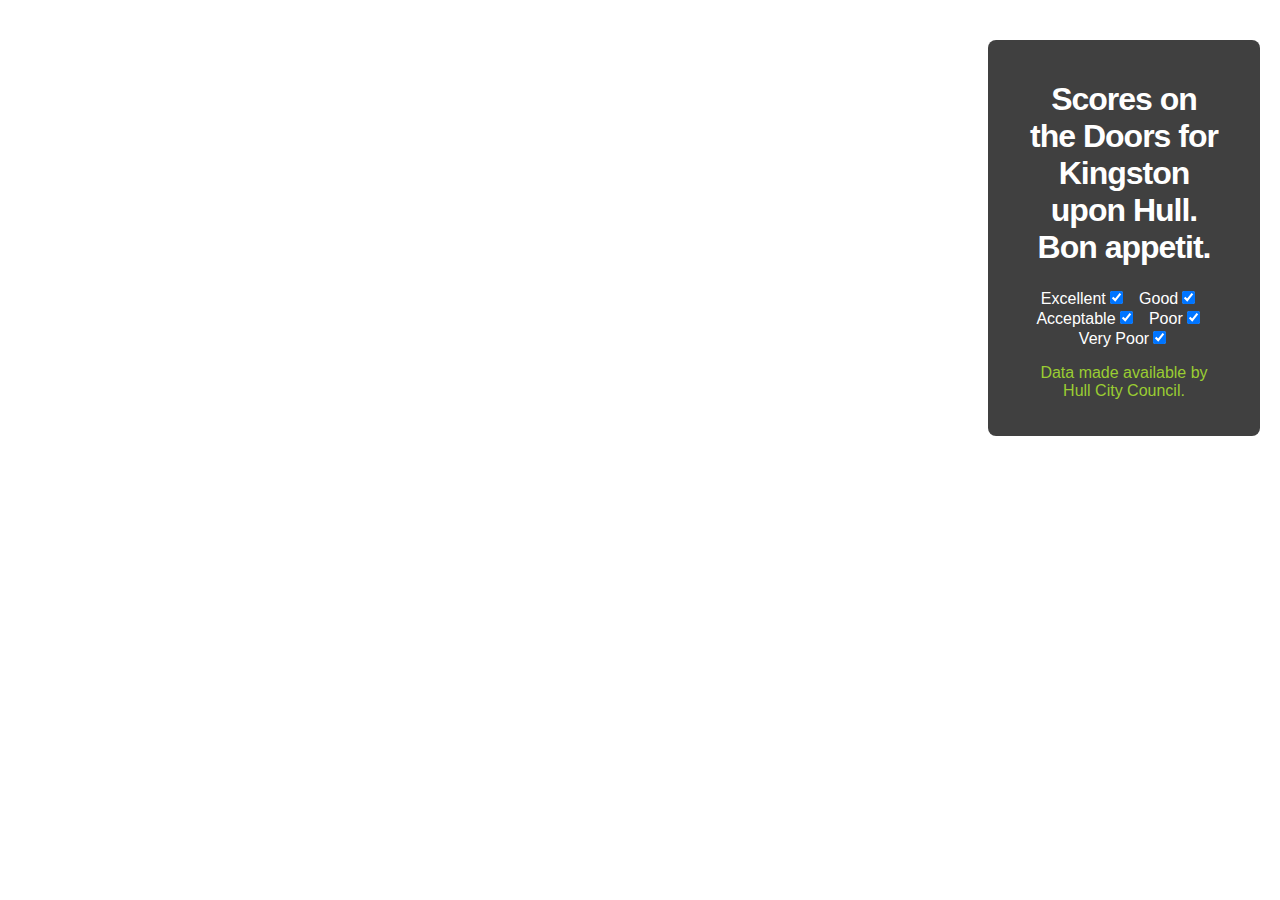
==== commit fed4b990: "Use pre-generated .xml markers file rather than dragging it from the database each time" ====
--- a/index.html
+++ b/index.html
@@ -10,8 +10,13 @@
 			height: 100%;
 			margin: 0px;
 			padding: 0px;
-			font-family: Helvetica, Helvetica Neue, Arial, sans-serif;
+			font-family: Helvetica, Helvetica Neue, Lucida Grande, Arial, sans-serif;
 			color: black;
+		}
+		h1 {
+			font-size: 2em;
+			letter-spacing: -1px;
+			font-weight: bolder;
 		}
 		a:link, a:visited, a:active {
 			text-decoration: none;
@@ -57,7 +62,7 @@
 		  var infoWindow = new google.maps.InfoWindow;
 	 
 		  // Change this depending on the name of your PHP file
-		  downloadUrl("phpsqlajax_genxml.php", function(data) {
+		  downloadUrl("markers.xml", function(data) {
 		    var xml = data.responseXML;
 		    var markers = xml.documentElement.getElementsByTagName("marker");
 		    for (var i = 0; i < markers.length; i++) {
@@ -172,15 +177,15 @@
 		<div id="overlay">
 			<h1>Scores on the Doors for Kingston upon Hull. Bon appetit.</h1>
 			<form>
-				Excellent<input type="checkbox" class="classification" onclick="boxclick(this,'A')" checked="checked" />
+				<label>Excellent<input type="checkbox" class="classification" onclick="boxclick(this,'A')" checked="checked" /></label>
 				&nbsp;
-				Good<input type="checkbox" class="classification" onclick="boxclick(this,'B')" checked="checked" />
+				<label>Good<input type="checkbox" class="classification" onclick="boxclick(this,'B')" checked="checked" /></label>
 				&nbsp;
-				Acceptable<input type="checkbox" class="classification" onclick="boxclick(this,'C')" checked="checked" />
+				<label>Acceptable<input type="checkbox" class="classification" onclick="boxclick(this,'C')" checked="checked" /></label>
 				&nbsp;
-				Poor<input type="checkbox" class="classification" onclick="boxclick(this,'D')" checked="checked" />
+				<label>Poor<input type="checkbox" class="classification" onclick="boxclick(this,'D')" checked="checked" /></label>
 				&nbsp;
-				Very Poor<input type="checkbox" class="classification" onclick="boxclick(this,'E')" checked="checked" />
+				<label>Very Poor<input type="checkbox" class="classification" onclick="boxclick(this,'E')" checked="checked" /></label>
 			</form>
 			<p>
 				<a href="http://www.hullcc.gov.uk/portal/page?_dad=portal&_pageid=221,52665&_schema=PORTAL">Data made available by Hull City Council.</a>
